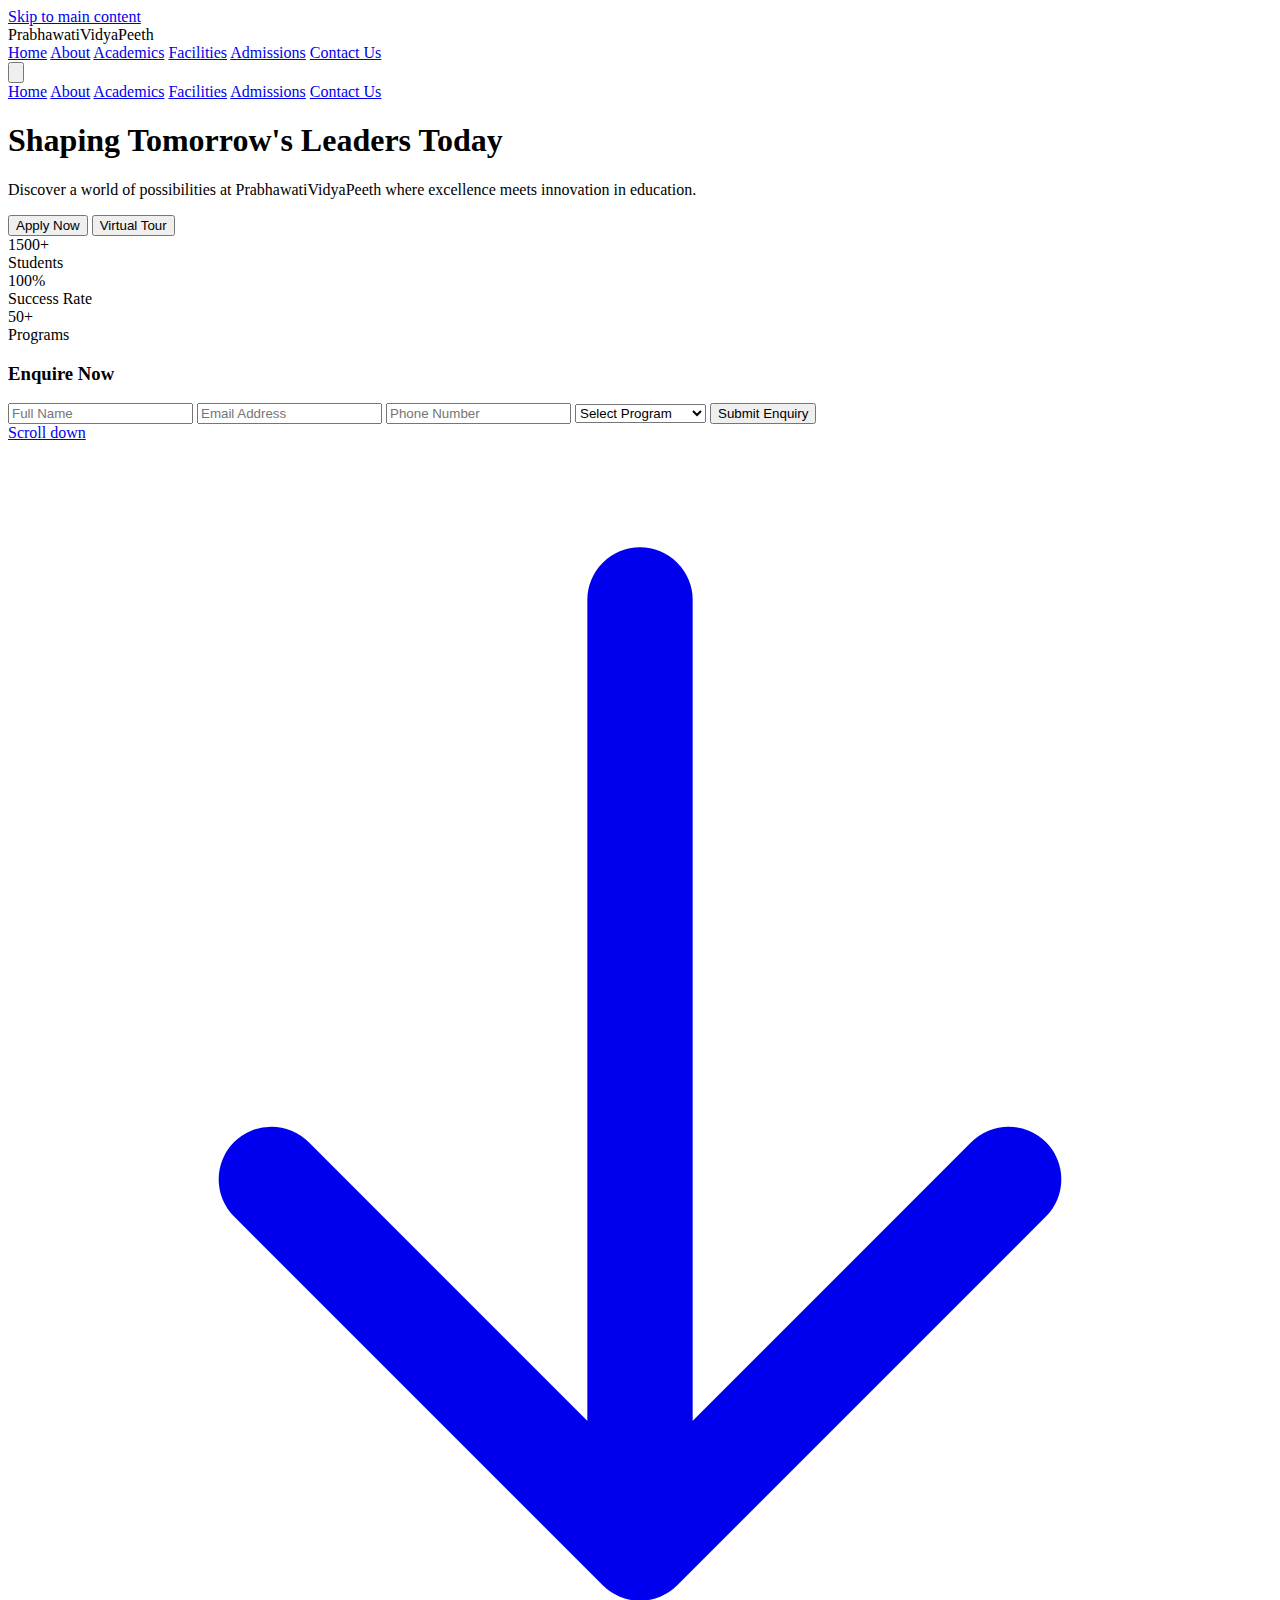
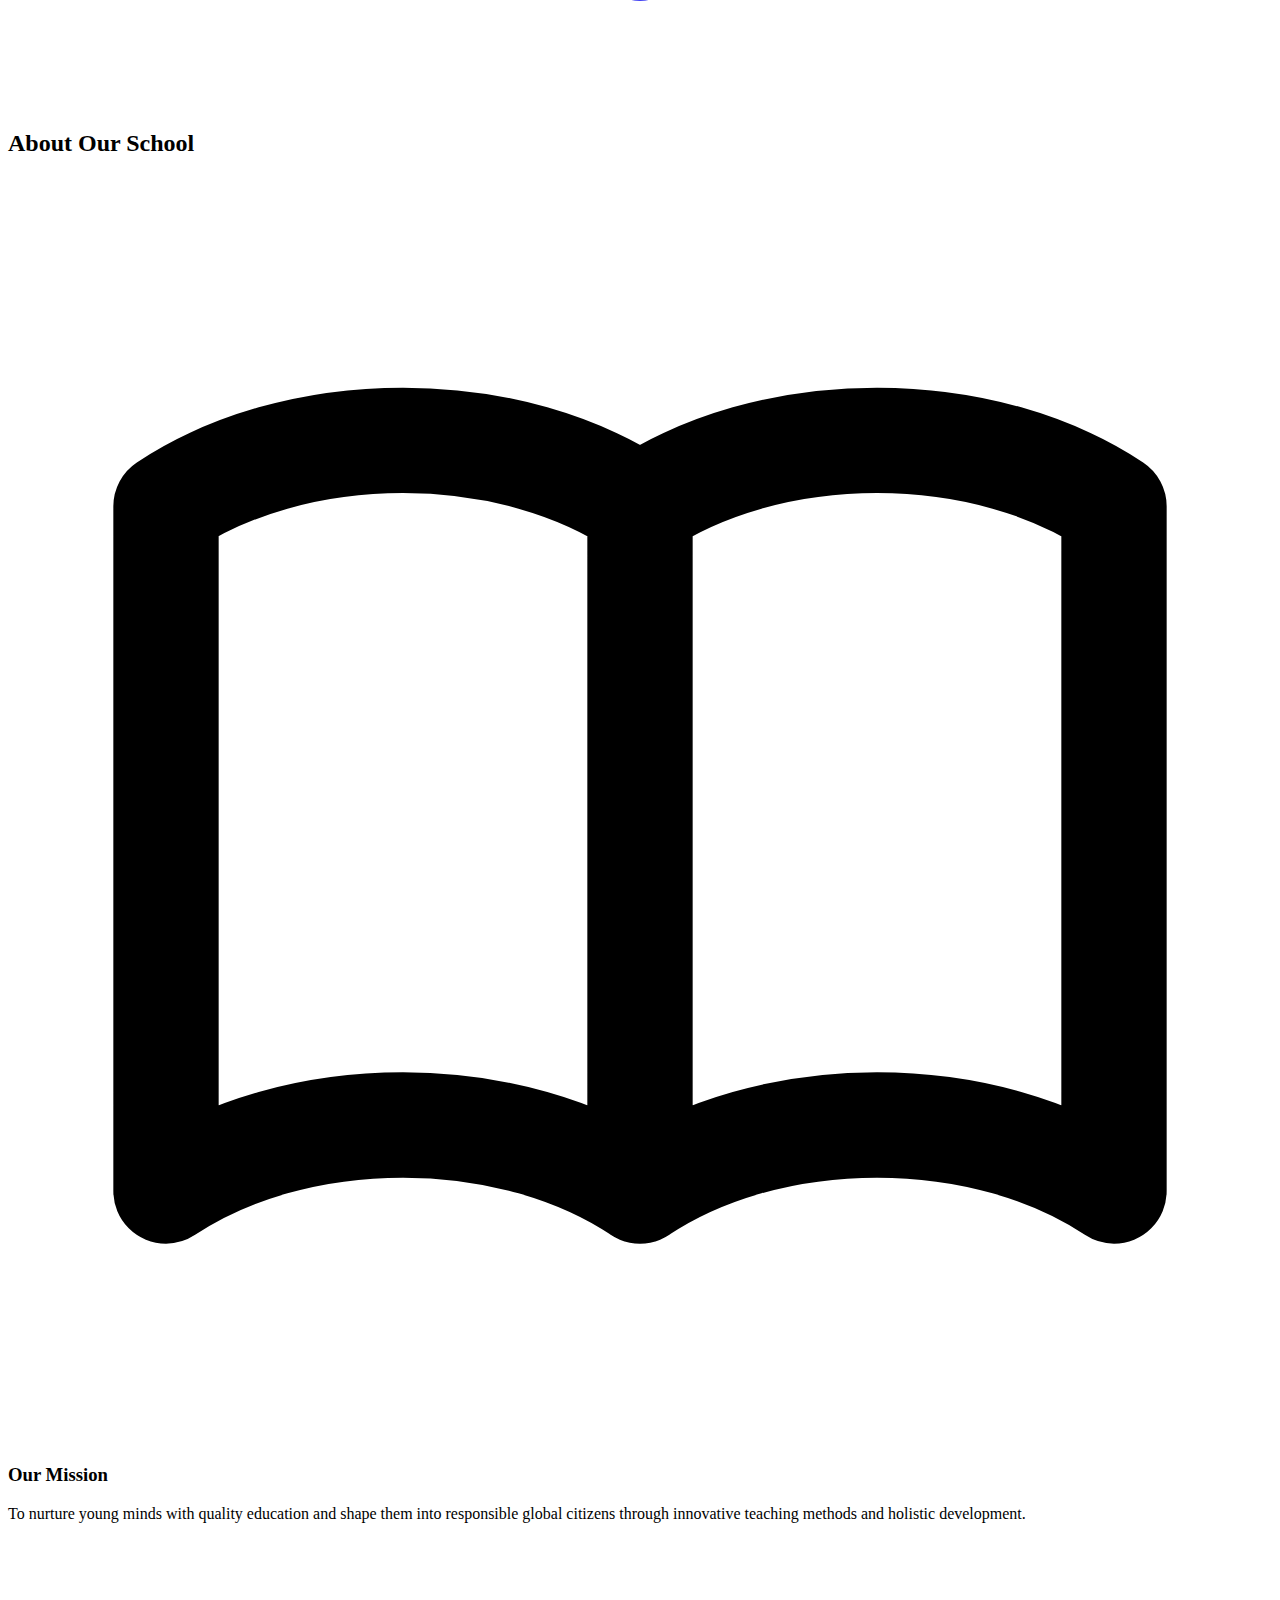
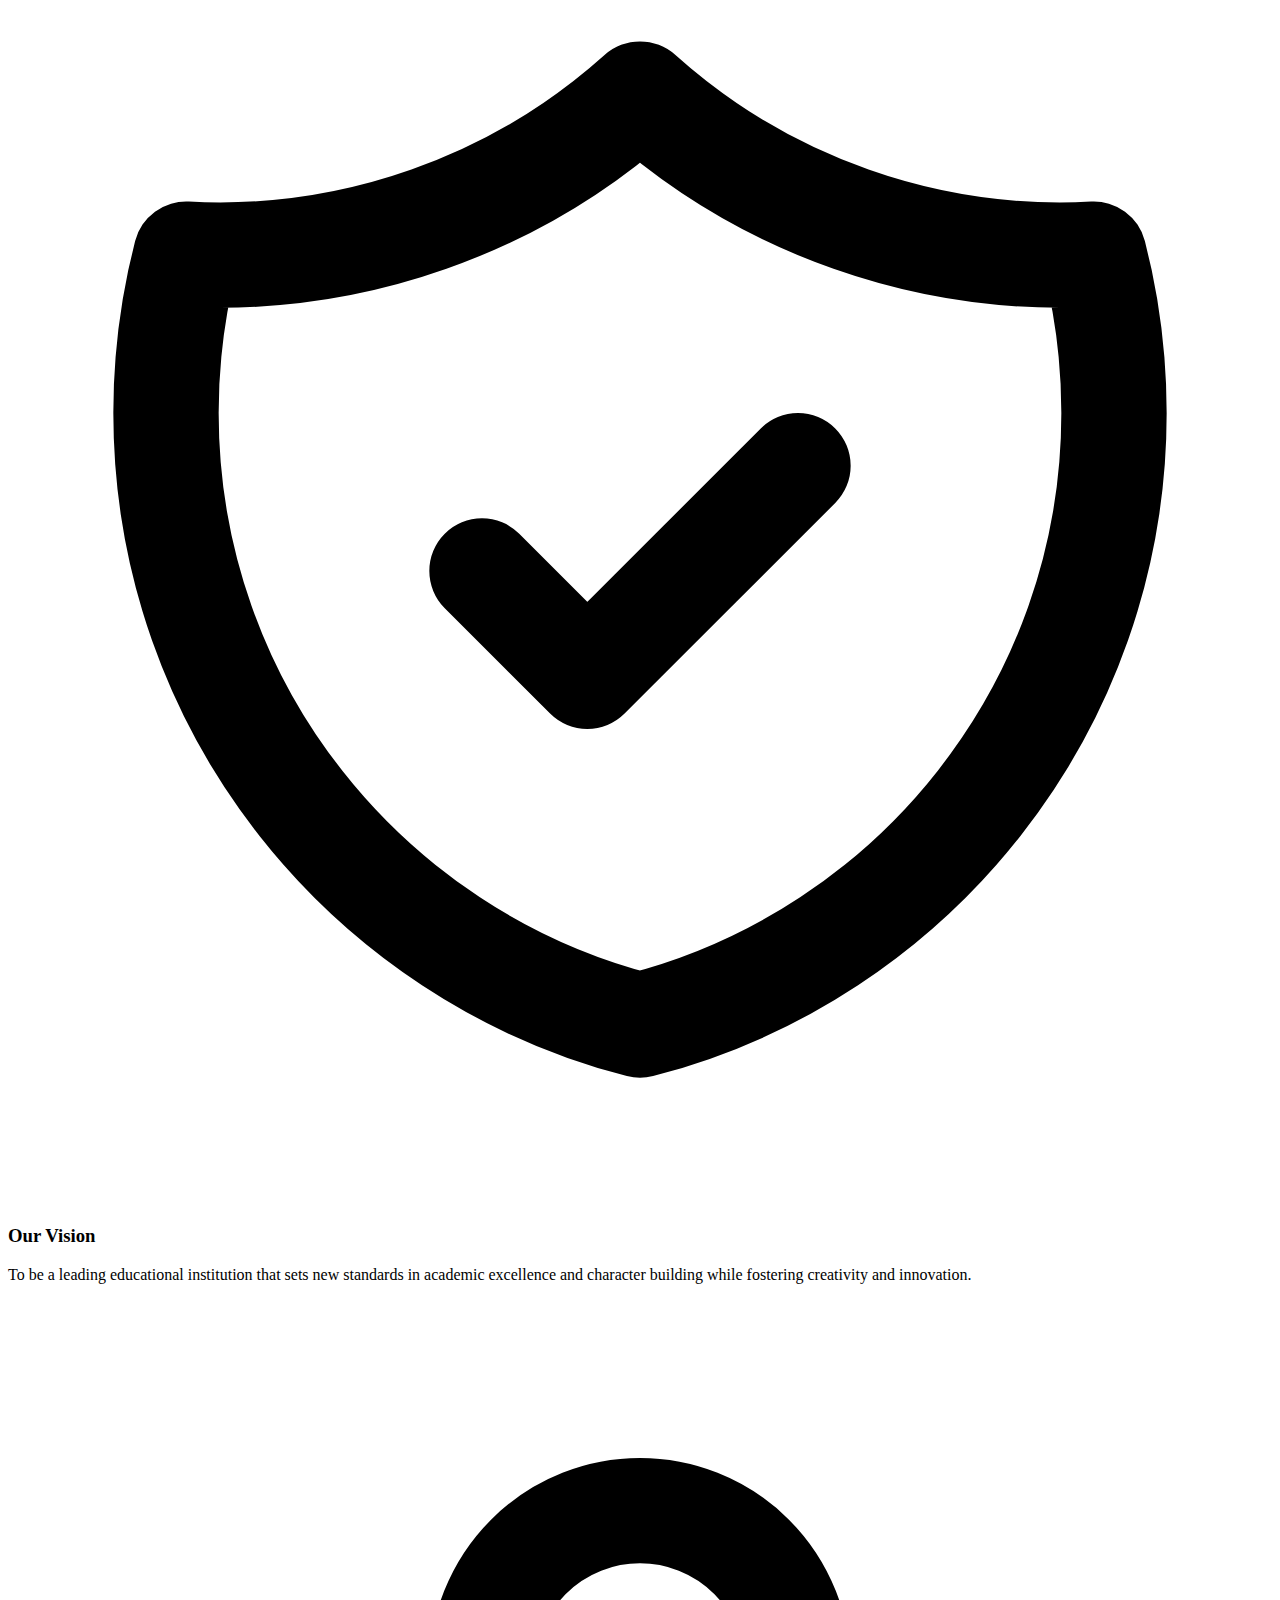
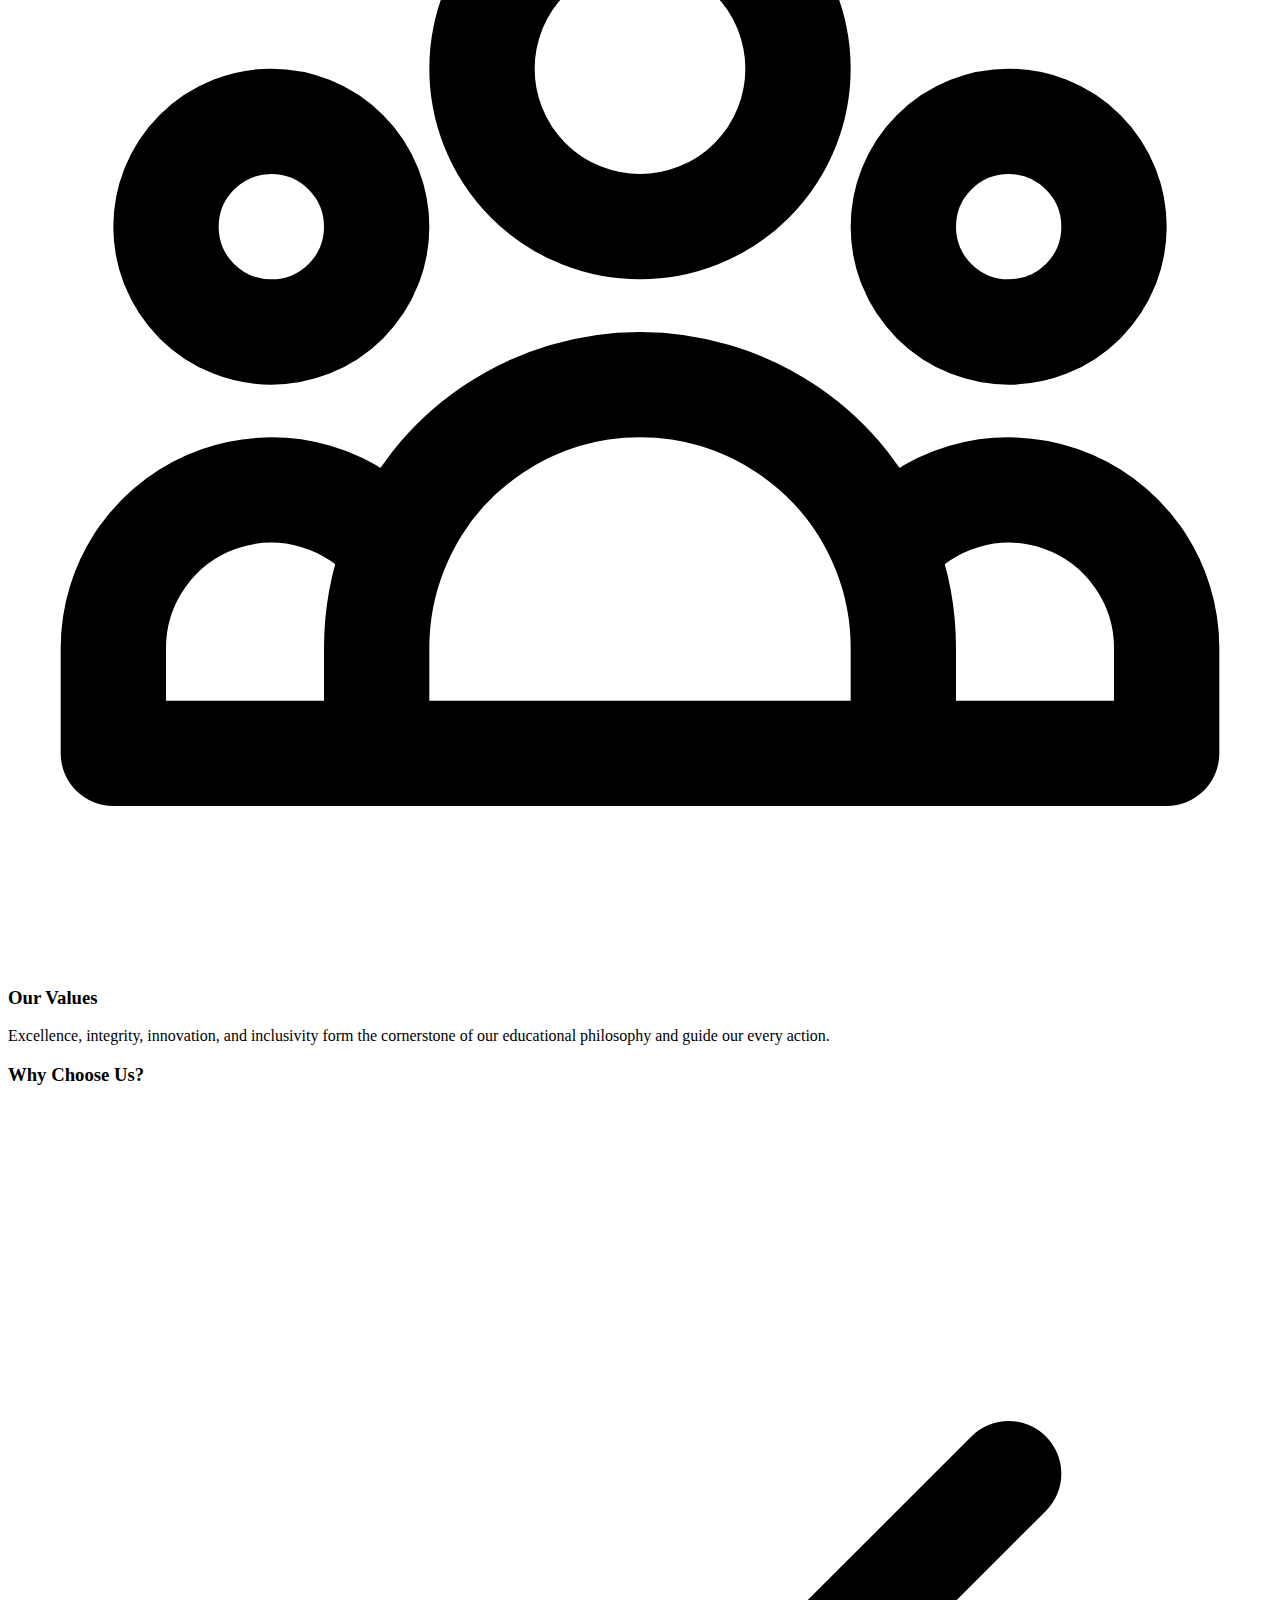
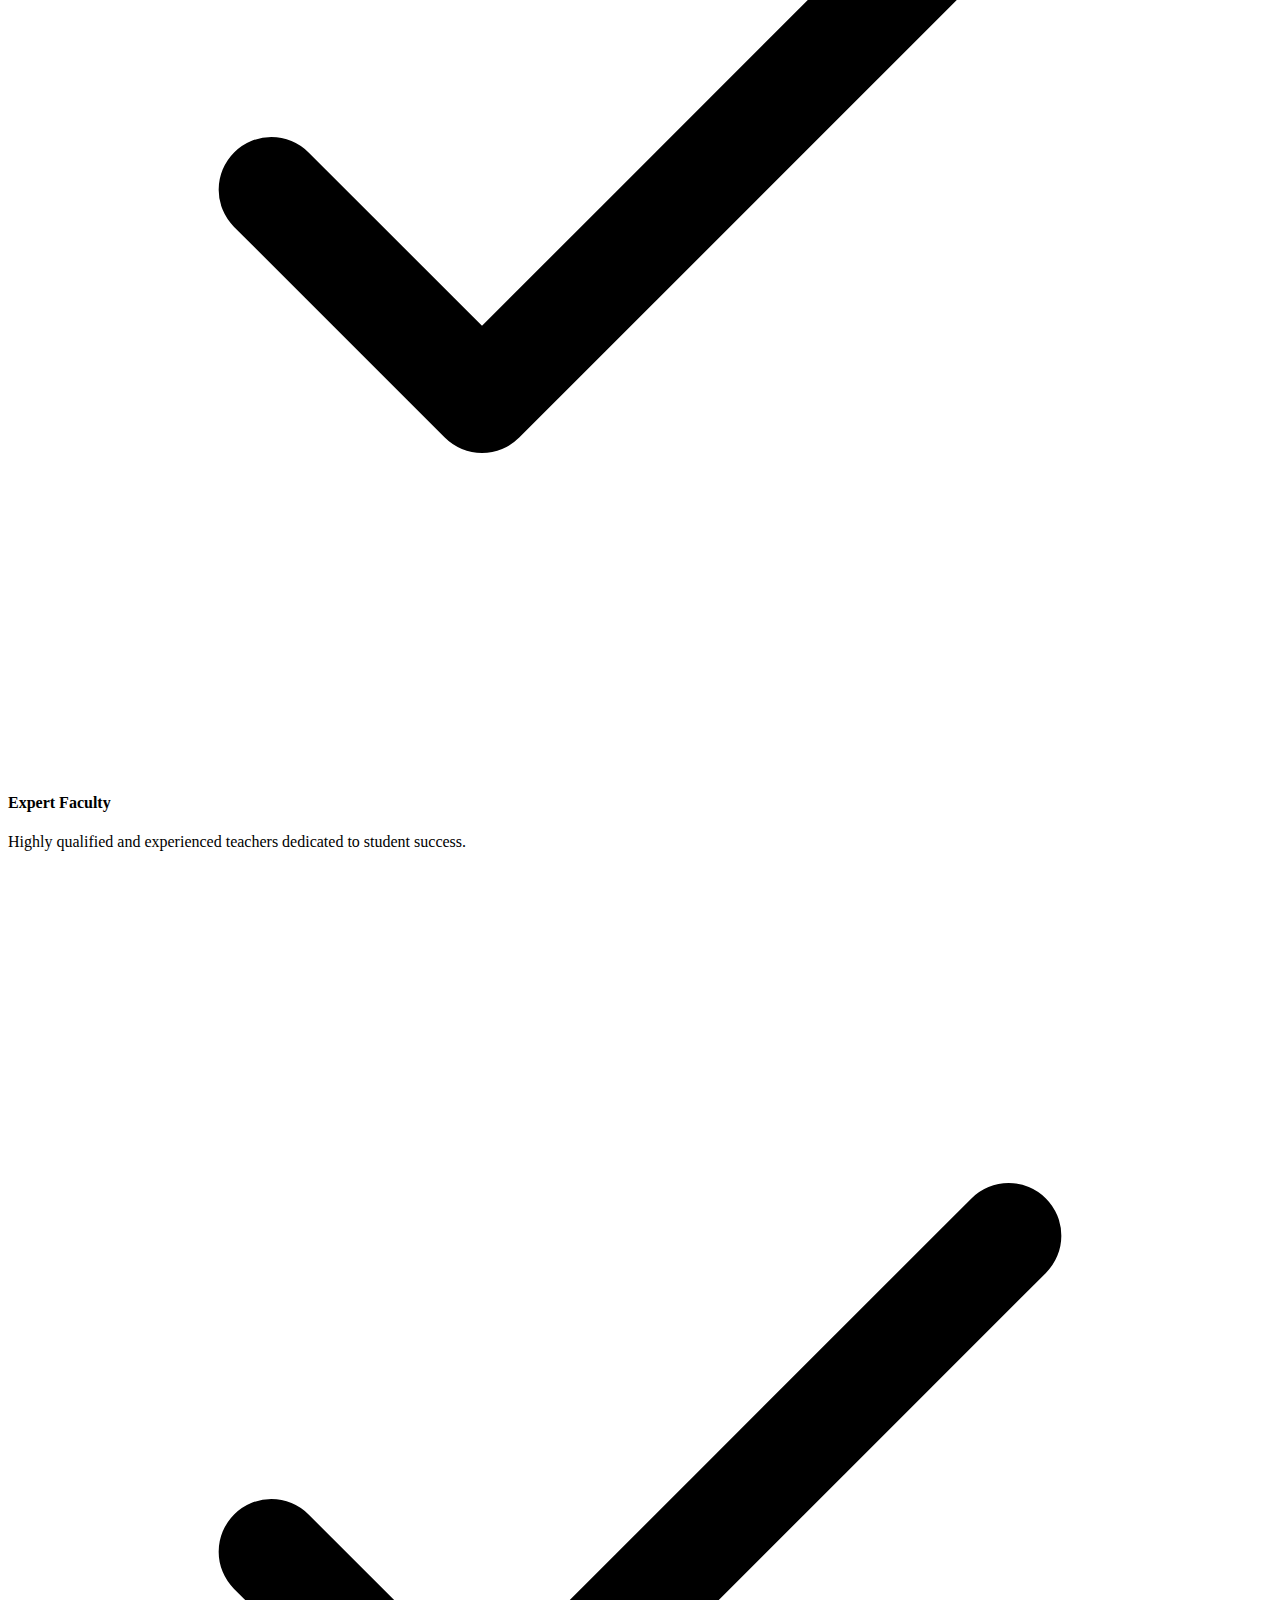
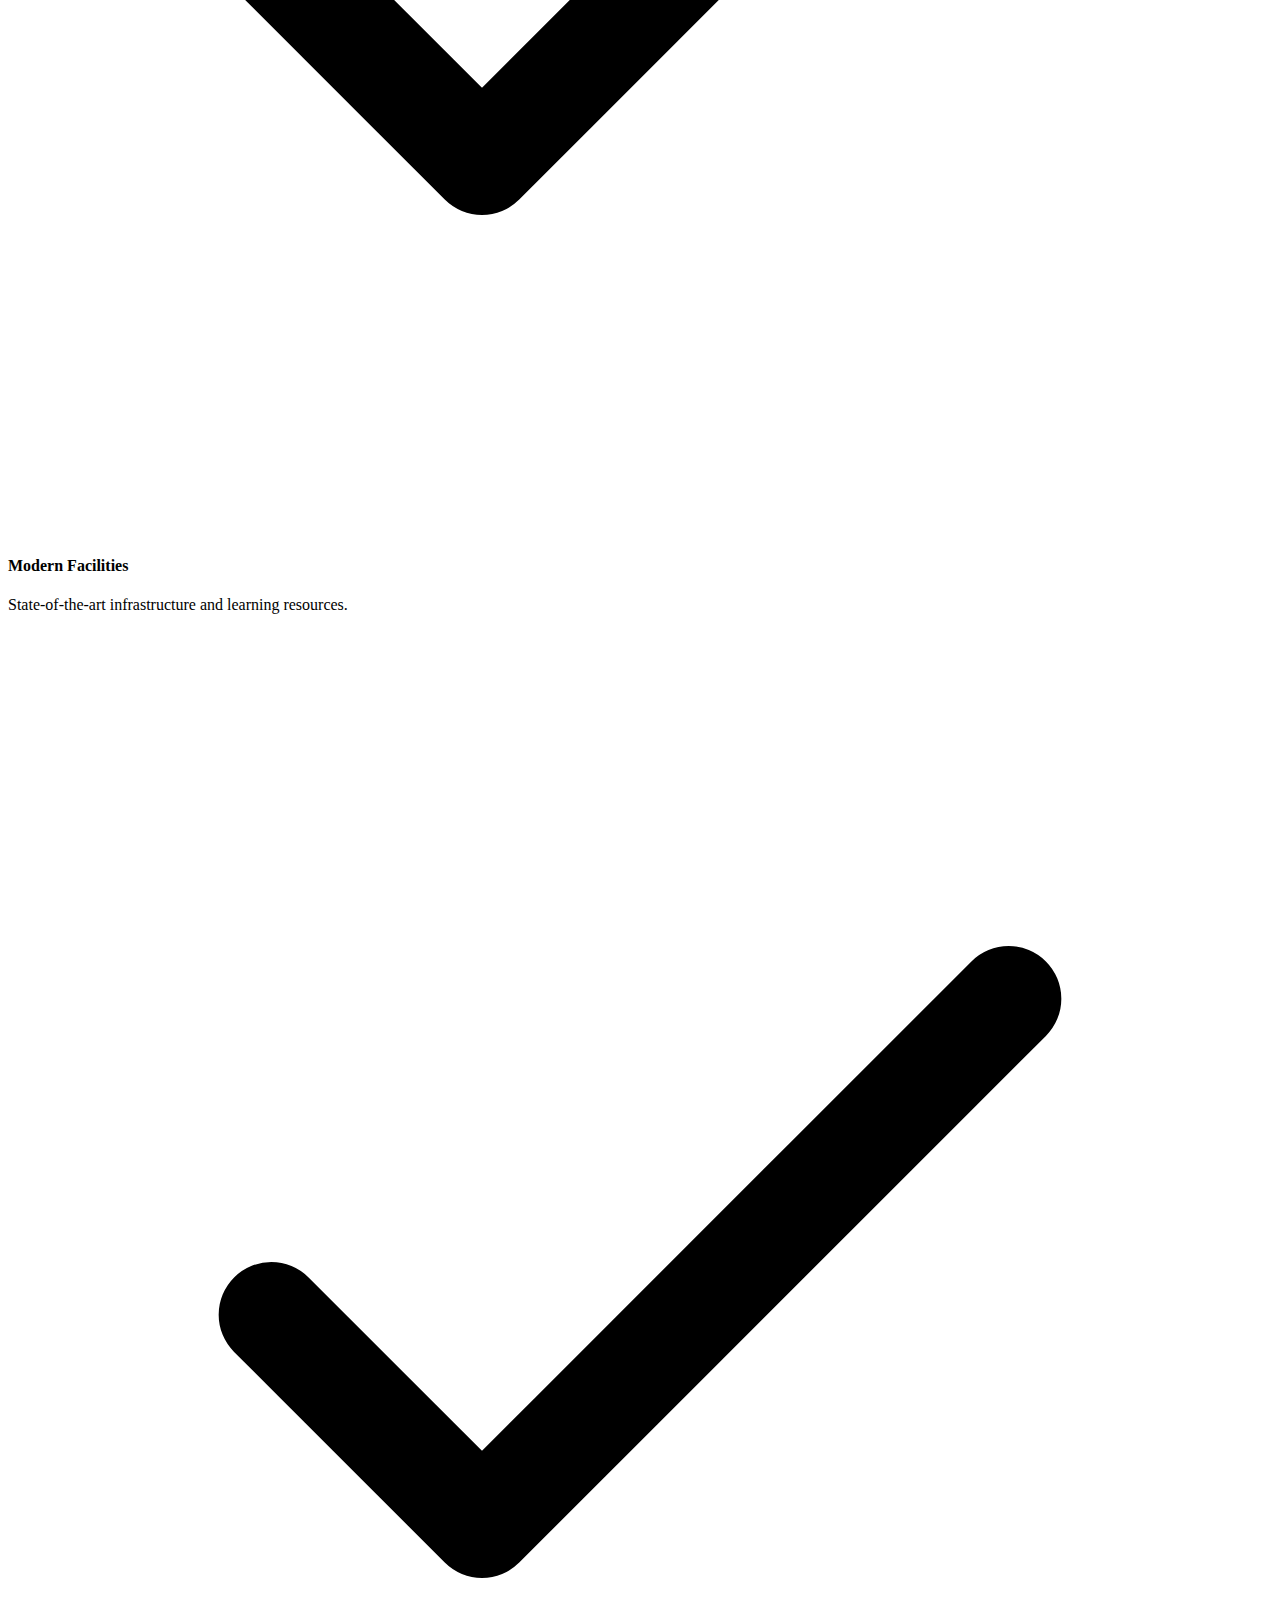
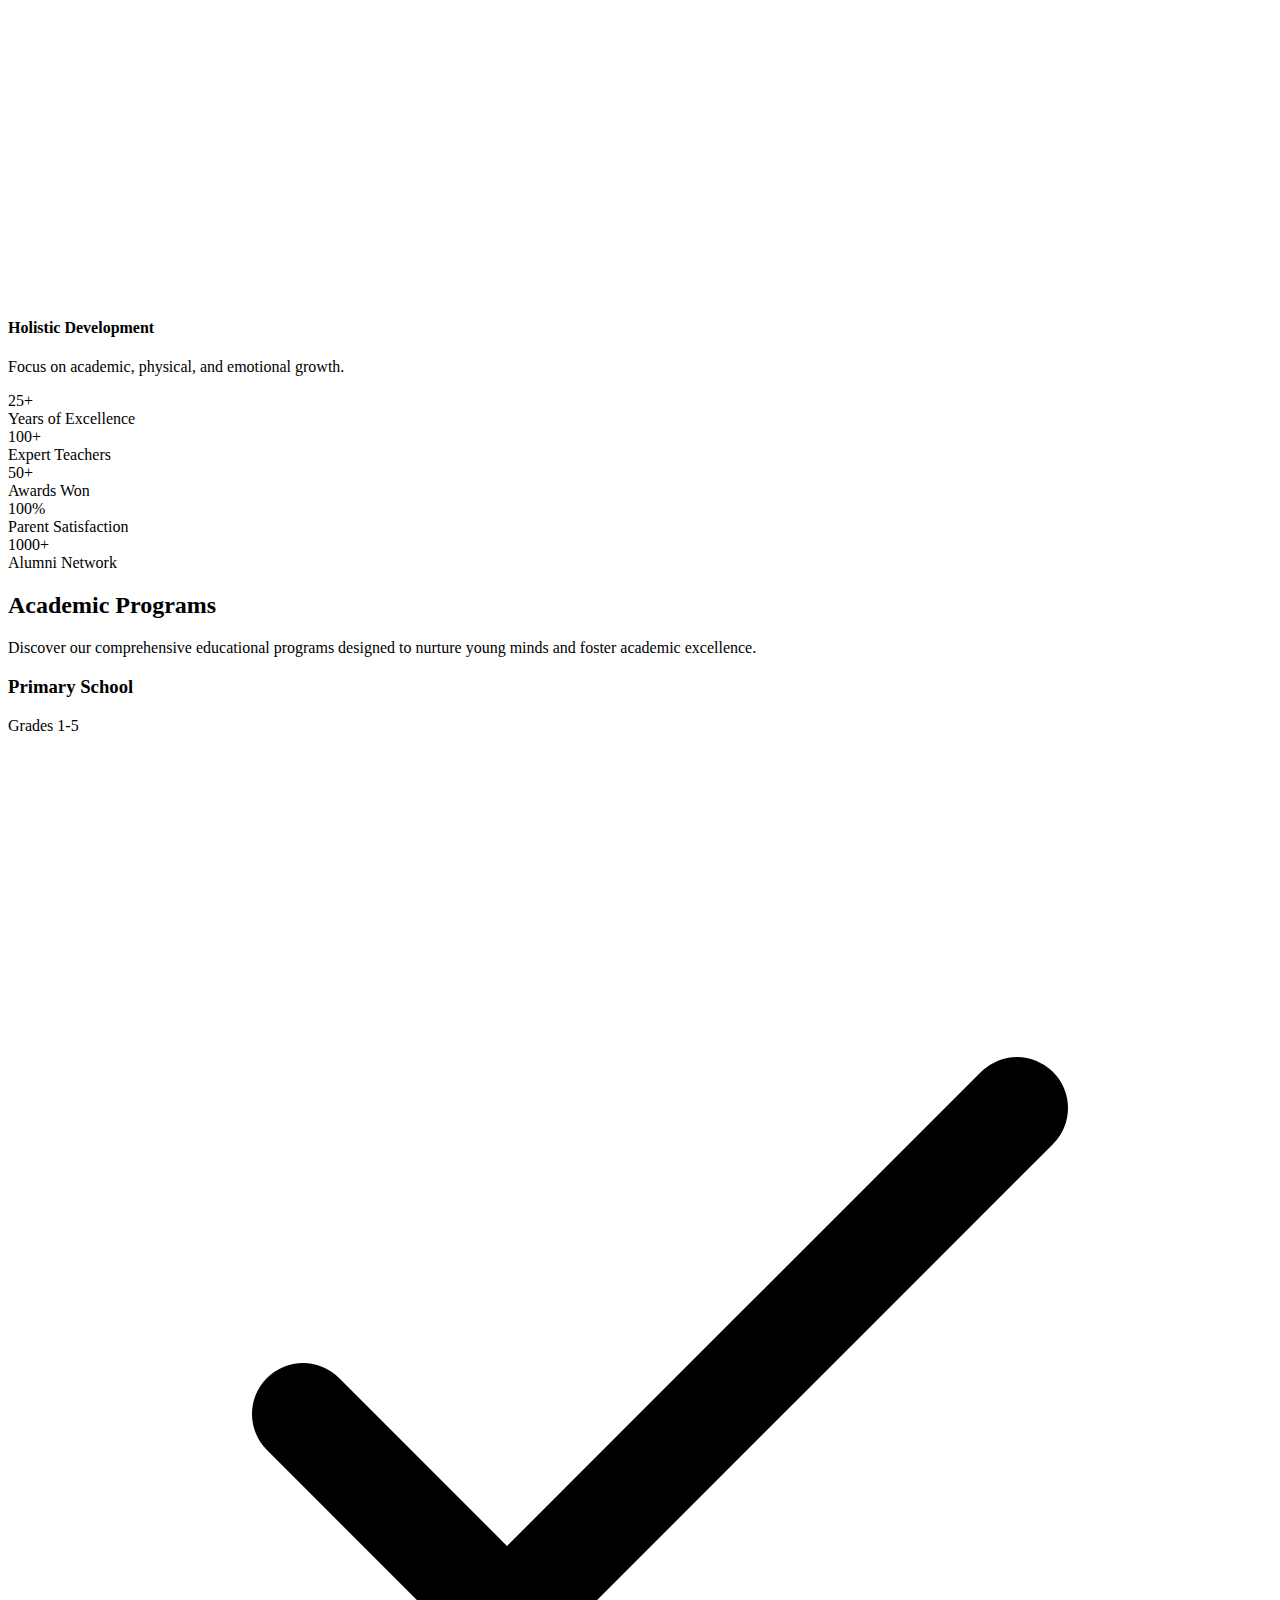
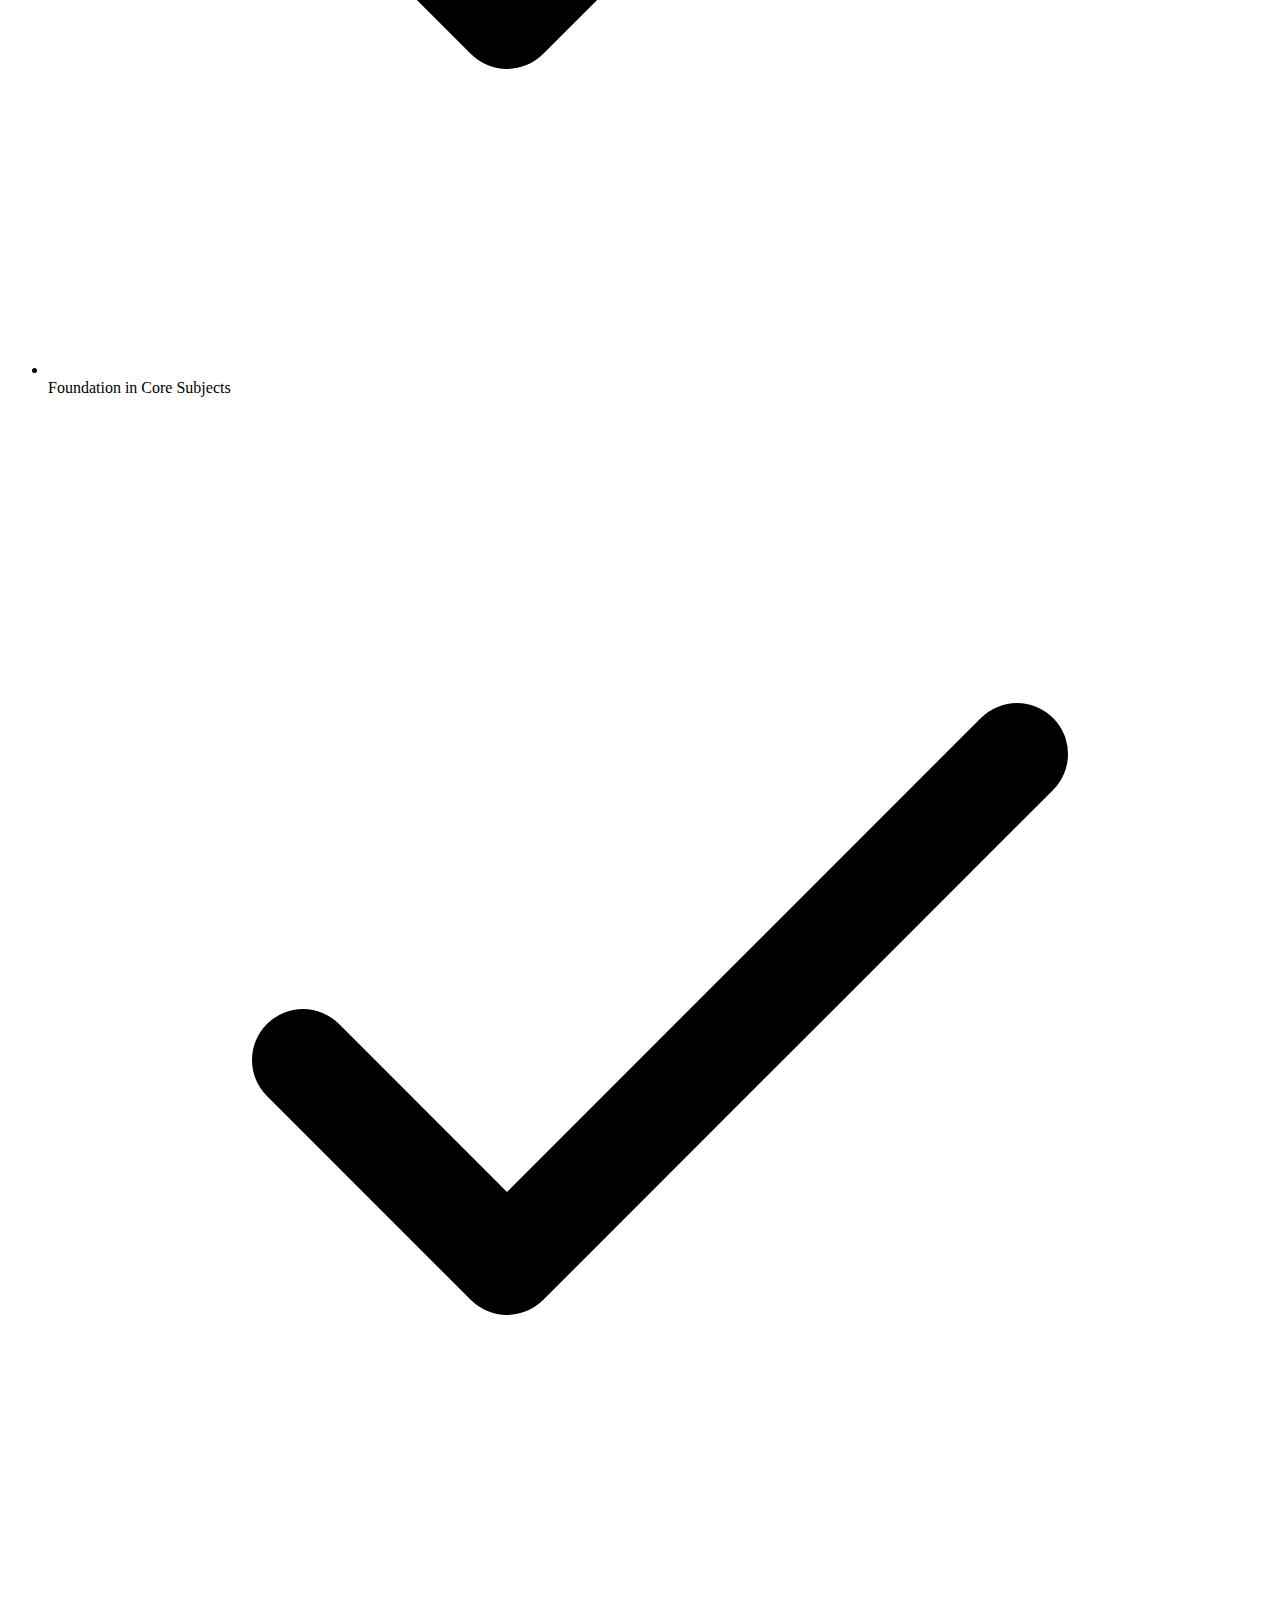
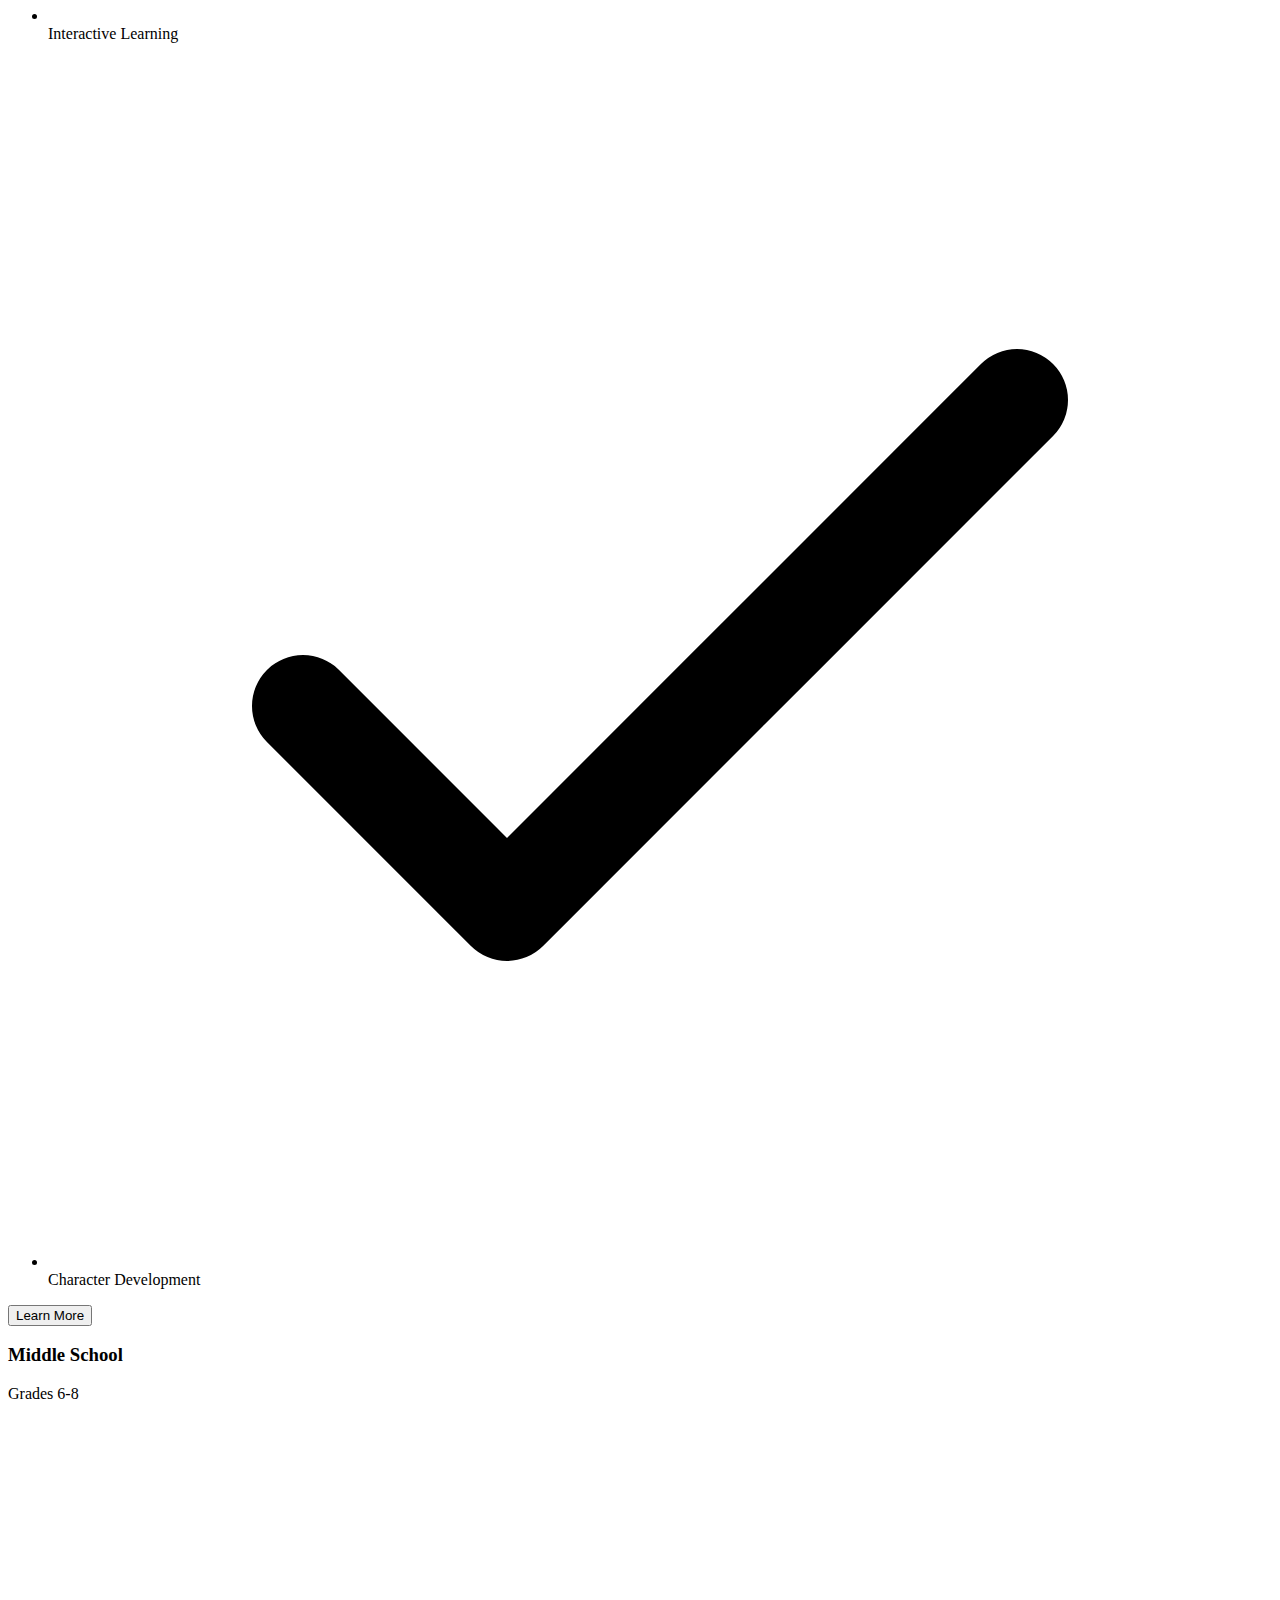
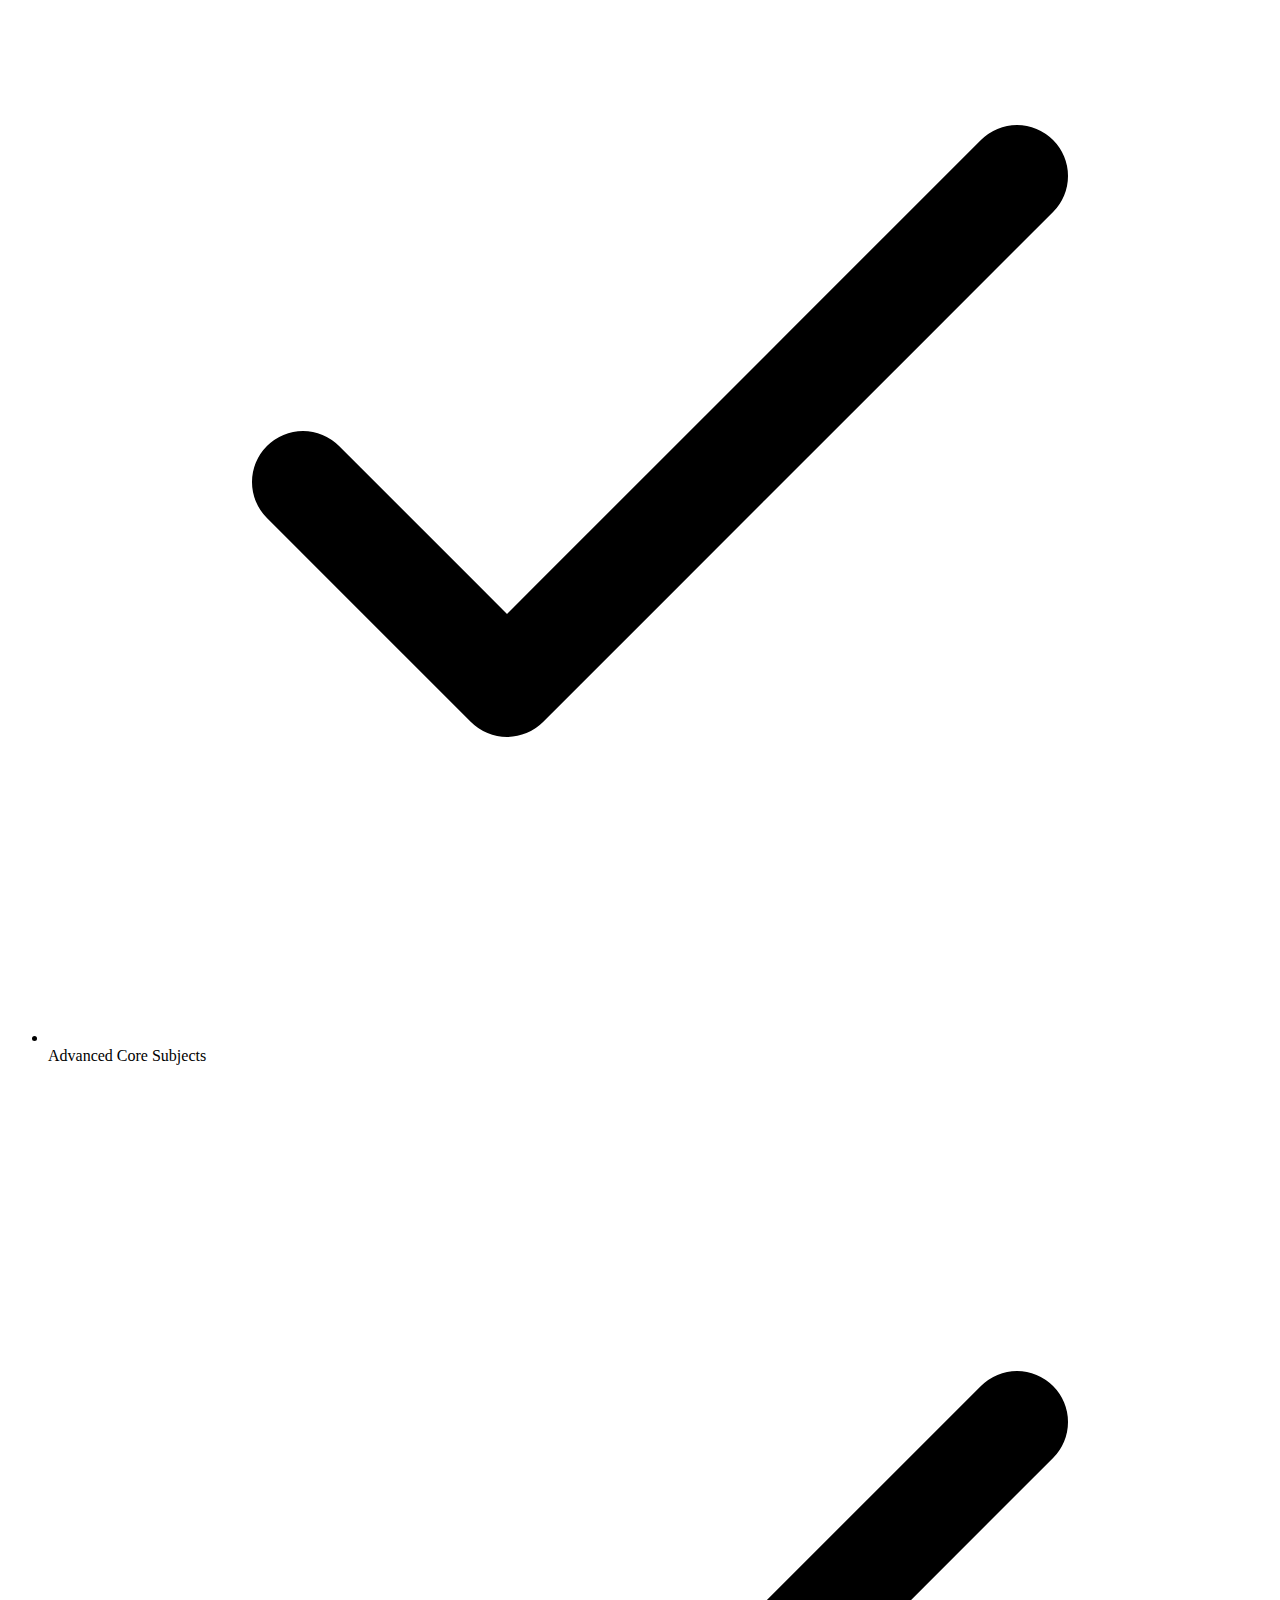
==== index.html @ 2a45f94b "seo robot" ====
<!DOCTYPE html>
<html lang="en" class="scroll-smooth">
<head>
    <meta charset="UTF-8">
    <meta name="viewport" content="width=device-width, initial-scale=1.0">
    <meta name="description" content="Prabhawati VidyaPeeth - Leading school in Ballia offering quality education from primary to high school. Join us in shaping tomorrow's leaders through holistic development.">
    <meta name="keywords" content="Prabhawati VidyaPeeth, school in Ballia, best school in Uttar Pradesh, education">
    <meta name="theme-color" content="#ffffff">
    <meta http-equiv="X-UA-Compatible" content="IE=edge">
    <meta name="robots" content="index, follow">
    
    <!-- Social Media Meta Tags -->
    <meta property="og:title" content="Prabhawati VidyaPeeth - Leading School in Ballia">
    <meta property="og:description" content="Empowering minds, shaping futures through quality education.">
    <meta property="og:image" content="./assets/images/logo/logo.png">
    <meta property="og:url" content="https://prabhawatividyapeeth.in">
    
    <!-- Favicon -->
    <link rel="icon" type="image/x-icon" href="./assets/images/logo/favicon.ico">
    
    <!-- Performance optimization: Preload critical resources -->
    <link rel="preload" href="https://cdn.tailwindcss.com" as="script">
    <link rel="preload" href="https://fonts.googleapis.com/css2?family=Inter:wght@400;500;600;700&family=Montserrat:wght@400;500;600;700&display=swap" as="style">
    
    <!-- Core CSS -->
    <script src="https://cdn.tailwindcss.com"></script>
    <link rel="stylesheet" href="./assets/css/styles.css">
    
    <!-- Canonical URL -->
    <link rel="canonical" href="https://prabhawatividyapeeth.in">
    
    <!-- PWA Support -->
    <link rel="manifest" href="/manifest.json">
    <meta name="apple-mobile-web-app-capable" content="yes">
    <meta name="apple-mobile-web-app-status-bar-style" content="black">
    
    <!-- Schema.org markup -->
    <script type="application/ld+json">
    {
      "@context": "https://schema.org",
      "@type": "School",
      "name": "Prabhawati VidyaPeeth",
      "description": "Leading school in Ballia offering quality education from primary to high school",
      "url": "https://prabhawatividyapeeth.in",
      "address": {
        "@type": "PostalAddress",
        "streetAddress": "Rajauli Sahatwar Ballia District",
        "addressLocality": "Ballia",
        "addressRegion": "Uttar Pradesh",
        "postalCode": "277211",
        "addressCountry": "IN"
      },
      "telephone": "+91 945274 6680",
      "email": "prabhawati9452@gmail.com"
    }
    </script>
    
    <title>Prabhawati VidyaPeeth | Leading School in Ballia UP</title>
</head>

<body class="antialiased text-gray-800 min-h-screen flex flex-col">
    <!-- Skip to main content link for accessibility -->
    <a href="#main-content" class="sr-only focus:not-sr-only focus:absolute focus:top-0 focus:left-0 focus:z-50 focus:p-4 focus:bg-white focus:text-black">
       Skip to main content
    </a>

    <!-- Header -->
    <header class="relative z-50 bg-white dark:bg-gray-900">
      <!-- Header content goes here -->
    </header>

    <!-- Main content area -->
    <main id="main-content" class="flex-1 relative ">
      <!-- Content will be injected here -->
    </main>

 
  <section id="navbar" class="sticky top-0 z-50 bg-white shadow-md">
    <nav class="container mx-auto px-4 py-3">
      <div class="flex items-center justify-between">
        <!-- Logo and School Name -->
        <div class="flex items-center space-x-2">
          <span class="text-2xl font-bold text-blue-800">PrabhawatiVidyaPeeth</span>
          <!-- <span class="hidden md:inline-block text-gray-600">Academy</span> -->
        </div>

        <!-- Desktop Navigation -->
        <div class="hidden md:flex items-center space-x-8">
          <a href="#home" class="text-gray-700 hover:text-blue-600 transition-colors">Home</a>
          <a href="#about" class="text-gray-700 hover:text-blue-600 transition-colors">About</a>
          <a href="#academics" class="text-gray-700 hover:text-blue-600 transition-colors">Academics</a>
          <a href="#facilities" class="text-gray-700 hover:text-blue-600 transition-colors">Facilities</a>
          <a href="#admissions" class="text-gray-700 hover:text-blue-600 transition-colors">Admissions</a>
          <a href="#contact" class="bg-blue-600 text-white px-4 py-2 rounded-md hover:bg-blue-700 transition-colors">Contact Us</a>
        </div>

        <!-- Mobile Menu Button -->
        <button class="md:hidden p-2 rounded-md hover:bg-gray-100" aria-label="Toggle menu" id="menuButton">
          <svg class="w-6 h-6" fill="none" stroke="currentColor" viewBox="0 0 24 24">
            <path stroke-linecap="round" stroke-linejoin="round" stroke-width="2" d="M4 6h16M4 12h16M4 18h16"></path>
          </svg>
        </button>
      </div>

      <!-- Mobile Navigation -->
      <div class="md:hidden hidden" id="mobileMenu">
        <div class="px-2 pt-2 pb-3 space-y-1">
          <a href="#home" class="block px-3 py-2 text-gray-700 hover:bg-blue-50 rounded-md">Home</a>
          <a href="#about" class="block px-3 py-2 text-gray-700 hover:bg-blue-50 rounded-md">About</a>
          <a href="#academics" class="block px-3 py-2 text-gray-700 hover:bg-blue-50 rounded-md">Academics</a>
          <a href="#facilities" class="block px-3 py-2 text-gray-700 hover:bg-blue-50 rounded-md">Facilities</a>
          <a href="#admissions" class="block px-3 py-2 text-gray-700 hover:bg-blue-50 rounded-md">Admissions</a>
          <a href="#contact" class="block px-3 py-2 bg-blue-600 text-white rounded-md">Contact Us</a>
        </div>
      </div>
    </nav>
  </section>
  <section id="home" class="relative bg-gradient-to-r from-blue-900 to-blue-700 min-h-screen flex items-center">
    <div class="absolute inset-0 bg-black opacity-50"></div>
    <div class="container mx-auto px-4 z-10 py-20">
      <div class="grid md:grid-cols-2 gap-12 items-center">
        <div class="text-white space-y-6">
          <h1 class="text-4xl md:text-6xl font-bold leading-tight animate-fade-in">
            Shaping Tomorrow's Leaders Today
          </h1>
          <p class="text-xl md:text-2xl text-gray-200 animate-slide-up">
            Discover a world of possibilities at PrabhawatiVidyaPeeth where excellence meets innovation in education.
          </p>
          <div class="flex flex-wrap gap-4 pt-6">
            <button class="bg-white text-blue-800 hover:bg-blue-100 px-8 py-3 rounded-full font-semibold transition-all transform hover:scale-105">
              Apply Now
            </button>
            <button class="border-2 border-white text-white hover:bg-white hover:text-blue-800 px-8 py-3 rounded-full font-semibold transition-all">
              Virtual Tour
            </button>
          </div>
          <div class="flex items-center space-x-8 pt-8">
            <div class="text-center">
              <div class="text-4xl font-bold">1500+</div>
              <div class="text-sm text-gray-300">Students</div>
            </div>
            <div class="text-center">
              <div class="text-4xl font-bold">100%</div>
              <div class="text-sm text-gray-300">Success Rate</div>
            </div>
            <div class="text-center">
              <div class="text-4xl font-bold">50+</div>
              <div class="text-sm text-gray-300">Programs</div>
            </div>
          </div>
        </div>
        <div class="hidden md:block">
          <div class="bg-white p-6 rounded-lg shadow-xl">
            <h3 class="text-2xl font-bold text-gray-800 mb-4">Enquire Now</h3>
            <form class="space-y-4">
              <input type="text" placeholder="Full Name" class="w-full px-4 py-2 border rounded-md focus:outline-none focus:ring-2 focus:ring-blue-500">
              <input type="email" placeholder="Email Address" class="w-full px-4 py-2 border rounded-md focus:outline-none focus:ring-2 focus:ring-blue-500">
              <input type="tel" placeholder="Phone Number" class="w-full px-4 py-2 border rounded-md focus:outline-none focus:ring-2 focus:ring-blue-500">
              <select class="w-full px-4 py-2 border rounded-md focus:outline-none focus:ring-2 focus:ring-blue-500">
                <option value="">Select Program</option>
                <option value="primary">Primary School</option>
                <option value="secondary">Secondary School</option>
                <option value="highschool">High School</option>
              </select>
              <button class="w-full bg-blue-600 text-white py-3 rounded-md hover:bg-blue-700 transition-colors">
                Submit Enquiry
              </button>
            </form>
          </div>
        </div>
      </div>
    </div>
    <div class="absolute bottom-0 left-0 right-0 text-center pb-8 z-10">
      <a href="#about" class="text-white animate-bounce inline-block">
        <span class="sr-only">Scroll down</span>
        <svg class="w-6 h-6" fill="none" stroke="currentColor" viewBox="0 0 24 24">
          <path stroke-linecap="round" stroke-linejoin="round" stroke-width="2" d="M19 14l-7 7m0 0l-7-7m7 7V3"></path>
        </svg>
      </a>
    </div>
  </section>
  <section id="about" class="py-20 bg-gray-50">
    <div class="container mx-auto px-4">
      <div class="text-center mb-16">
        <h2 class="text-4xl font-bold text-gray-800 mb-4">About Our School</h2>
        <div class="w-24 h-1 bg-blue-600 mx-auto"></div>
      </div>

      <div class="grid md:grid-cols-3 gap-8 mb-16">
        <div class="bg-white rounded-lg p-8 shadow-lg transform hover:-translate-y-2 transition-transform duration-300">
          <div class="w-16 h-16 bg-blue-100 rounded-full flex items-center justify-center mb-6">
            <svg class="w-8 h-8 text-blue-600" fill="none" stroke="currentColor" viewBox="0 0 24 24">
              <path stroke-linecap="round" stroke-linejoin="round" stroke-width="2" d="M12 6.253v13m0-13C10.832 5.477 9.246 5 7.5 5S4.168 5.477 3 6.253v13C4.168 18.477 5.754 18 7.5 18s3.332.477 4.5 1.253m0-13C13.168 5.477 14.754 5 16.5 5c1.747 0 3.332.477 4.5 1.253v13C19.832 18.477 18.247 18 16.5 18c-1.746 0-3.332.477-4.5 1.253"></path>
            </svg>
          </div>
          <h3 class="text-xl font-bold text-gray-800 mb-4">Our Mission</h3>
          <p class="text-gray-600">To nurture young minds with quality education and shape them into responsible global citizens through innovative teaching methods and holistic development.</p>
        </div>

        <div class="bg-white rounded-lg p-8 shadow-lg transform hover:-translate-y-2 transition-transform duration-300">
          <div class="w-16 h-16 bg-blue-100 rounded-full flex items-center justify-center mb-6">
            <svg class="w-8 h-8 text-blue-600" fill="none" stroke="currentColor" viewBox="0 0 24 24">
              <path stroke-linecap="round" stroke-linejoin="round" stroke-width="2" d="M9 12l2 2 4-4m5.618-4.016A11.955 11.955 0 0112 2.944a11.955 11.955 0 01-8.618 3.04A12.02 12.02 0 003 9c0 5.591 3.824 10.29 9 11.622 5.176-1.332 9-6.03 9-11.622 0-1.042-.133-2.052-.382-3.016z"></path>
            </svg>
          </div>
          <h3 class="text-xl font-bold text-gray-800 mb-4">Our Vision</h3>
          <p class="text-gray-600">To be a leading educational institution that sets new standards in academic excellence and character building while fostering creativity and innovation.</p>
        </div>

        <div class="bg-white rounded-lg p-8 shadow-lg transform hover:-translate-y-2 transition-transform duration-300">
          <div class="w-16 h-16 bg-blue-100 rounded-full flex items-center justify-center mb-6">
            <svg class="w-8 h-8 text-blue-600" fill="none" stroke="currentColor" viewBox="0 0 24 24">
              <path stroke-linecap="round" stroke-linejoin="round" stroke-width="2" d="M17 20h5v-2a3 3 0 00-5.356-1.857M17 20H7m10 0v-2c0-.656-.126-1.283-.356-1.857M7 20H2v-2a3 3 0 015.356-1.857M7 20v-2c0-.656.126-1.283.356-1.857m0 0a5.002 5.002 0 019.288 0M15 7a3 3 0 11-6 0 3 3 0 016 0zm6 3a2 2 0 11-4 0 2 2 0 014 0zM7 10a2 2 0 11-4 0 2 2 0 014 0z"></path>
            </svg>
          </div>
          <h3 class="text-xl font-bold text-gray-800 mb-4">Our Values</h3>
          <p class="text-gray-600">Excellence, integrity, innovation, and inclusivity form the cornerstone of our educational philosophy and guide our every action.</p>
        </div>
      </div>

      <div class="bg-white rounded-xl shadow-xl overflow-hidden">
        <div class="grid md:grid-cols-2 items-center">
          <div class="p-12">
            <h3 class="text-3xl font-bold text-gray-800 mb-6">Why Choose Us?</h3>
            <div class="space-y-4">
              <div class="flex items-start space-x-4">
                <div class="flex-shrink-0">
                  <div class="w-8 h-8 bg-green-100 rounded-full flex items-center justify-center">
                    <svg class="w-5 h-5 text-green-500" fill="none" stroke="currentColor" viewBox="0 0 24 24">
                      <path stroke-linecap="round" stroke-linejoin="round" stroke-width="2" d="M5 13l4 4L19 7"></path>
                    </svg>
                  </div>
                </div>
                <div>
                  <h4 class="text-lg font-semibold text-gray-800">Expert Faculty</h4>
                  <p class="text-gray-600">Highly qualified and experienced teachers dedicated to student success.</p>
                </div>
              </div>

              <div class="flex items-start space-x-4">
                <div class="flex-shrink-0">
                  <div class="w-8 h-8 bg-green-100 rounded-full flex items-center justify-center">
                    <svg class="w-5 h-5 text-green-500" fill="none" stroke="currentColor" viewBox="0 0 24 24">
                      <path stroke-linecap="round" stroke-linejoin="round" stroke-width="2" d="M5 13l4 4L19 7"></path>
                    </svg>
                  </div>
                </div>
                <div>
                  <h4 class="text-lg font-semibold text-gray-800">Modern Facilities</h4>
                  <p class="text-gray-600">State-of-the-art infrastructure and learning resources.</p>
                </div>
              </div>

              <div class="flex items-start space-x-4">
                <div class="flex-shrink-0">
                  <div class="w-8 h-8 bg-green-100 rounded-full flex items-center justify-center">
                    <svg class="w-5 h-5 text-green-500" fill="none" stroke="currentColor" viewBox="0 0 24 24">
                      <path stroke-linecap="round" stroke-linejoin="round" stroke-width="2" d="M5 13l4 4L19 7"></path>
                    </svg>
                  </div>
                </div>
                <div>
                  <h4 class="text-lg font-semibold text-gray-800">Holistic Development</h4>
                  <p class="text-gray-600">Focus on academic, physical, and emotional growth.</p>
                </div>
              </div>
            </div>
          </div>
          <div class="bg-gradient-to-r from-blue-600 to-blue-800 p-12 text-white">
            <div class="space-y-8">
              <div class="text-center">
                <div class="text-5xl font-bold mb-2">25+</div>
                <div class="text-blue-100">Years of Excellence</div>
              </div>
              <div class="grid grid-cols-2 gap-8">
                <div class="text-center">
                  <div class="text-4xl font-bold mb-2">100+</div>
                  <div class="text-blue-100">Expert Teachers</div>
                </div>
                <div class="text-center">
                  <div class="text-4xl font-bold mb-2">50+</div>
                  <div class="text-blue-100">Awards Won</div>
                </div>
                <div class="text-center">
                  <div class="text-4xl font-bold mb-2">100%</div>
                  <div class="text-blue-100">Parent Satisfaction</div>
                </div>
                <div class="text-center">
                  <div class="text-4xl font-bold mb-2">1000+</div>
                  <div class="text-blue-100">Alumni Network</div>
                </div>
              </div>
            </div>
          </div>
        </div>
      </div>
    </div>
  </section>
  <section id="academics" class="py-20 bg-white">
    <div class="container mx-auto px-4">
      <div class="text-center mb-16">
        <h2 class="text-4xl font-bold text-gray-800 mb-4">Academic Programs</h2>
        <div class="w-24 h-1 bg-blue-600 mx-auto"></div>
        <p class="text-gray-600 mt-4 max-w-2xl mx-auto">Discover our comprehensive educational programs designed to nurture young minds and foster academic excellence.</p>
      </div>

      <div class="grid md:grid-cols-3 gap-8 mb-16">
        <!-- Primary School -->
        <div class="bg-white rounded-xl shadow-lg overflow-hidden hover:shadow-xl transition-shadow duration-300">
          <div class="bg-blue-600 p-6 text-white">
            <h3 class="text-2xl font-bold mb-2">Primary School</h3>
            <p class="text-blue-100">Grades 1-5</p>
          </div>
          <div class="p-6">
            <ul class="space-y-3">
              <li class="flex items-center text-gray-700">
                <svg class="w-5 h-5 mr-3 text-green-500" fill="none" stroke="currentColor" viewBox="0 0 24 24">
                  <path stroke-linecap="round" stroke-linejoin="round" stroke-width="2" d="M5 13l4 4L19 7"></path>
                </svg>
                Foundation in Core Subjects
              </li>
              <li class="flex items-center text-gray-700">
                <svg class="w-5 h-5 mr-3 text-green-500" fill="none" stroke="currentColor" viewBox="0 0 24 24">
                  <path stroke-linecap="round" stroke-linejoin="round" stroke-width="2" d="M5 13l4 4L19 7"></path>
                </svg>
                Interactive Learning
              </li>
              <li class="flex items-center text-gray-700">
                <svg class="w-5 h-5 mr-3 text-green-500" fill="none" stroke="currentColor" viewBox="0 0 24 24">
                  <path stroke-linecap="round" stroke-linejoin="round" stroke-width="2" d="M5 13l4 4L19 7"></path>
                </svg>
                Character Development
              </li>
            </ul>
            <button class="mt-6 w-full bg-blue-600 text-white py-2 rounded-md hover:bg-blue-700 transition-colors">Learn More</button>
          </div>
        </div>

        <!-- Middle School -->
        <div class="bg-white rounded-xl shadow-lg overflow-hidden hover:shadow-xl transition-shadow duration-300">
          <div class="bg-green-600 p-6 text-white">
            <h3 class="text-2xl font-bold mb-2">Middle School</h3>
            <p class="text-green-100">Grades 6-8</p>
          </div>
          <div class="p-6">
            <ul class="space-y-3">
              <li class="flex items-center text-gray-700">
                <svg class="w-5 h-5 mr-3 text-green-500" fill="none" stroke="currentColor" viewBox="0 0 24 24">
                  <path stroke-linecap="round" stroke-linejoin="round" stroke-width="2" d="M5 13l4 4L19 7"></path>
                </svg>
                Advanced Core Subjects
              </li>
              <li class="flex items-center text-gray-700">
                <svg class="w-5 h-5 mr-3 text-green-500" fill="none" stroke="currentColor" viewBox="0 0 24 24">
                  <path stroke-linecap="round" stroke-linejoin="round" stroke-width="2" d="M5 13l4 4L19 7"></path>
                </svg>
                STEM Programs
              </li>
              <li class="flex items-center text-gray-700">
                <svg class="w-5 h-5 mr-3 text-green-500" fill="none" stroke="currentColor" viewBox="0 0 24 24">
                  <path stroke-linecap="round" stroke-linejoin="round" stroke-width="2" d="M5 13l4 4L19 7"></path>
                </svg>
                Leadership Development
              </li>
            </ul>
            <button class="mt-6 w-full bg-green-600 text-white py-2 rounded-md hover:bg-green-700 transition-colors">Learn More</button>
          </div>
        </div>

        <!-- High School -->
        <div class="bg-white rounded-xl shadow-lg overflow-hidden hover:shadow-xl transition-shadow duration-300">
          <div class="bg-purple-600 p-6 text-white">
            <h3 class="text-2xl font-bold mb-2">High School</h3>
            <p class="text-purple-100">Grades 9-12</p>
          </div>
          <div class="p-6">
            <ul class="space-y-3">
              <li class="flex items-center text-gray-700">
                <svg class="w-5 h-5 mr-3 text-green-500" fill="none" stroke="currentColor" viewBox="0 0 24 24">
                  <path stroke-linecap="round" stroke-linejoin="round" stroke-width="2" d="M5 13l4 4L19 7"></path>
                </svg>
                College Preparation
              </li>
              <li class="flex items-center text-gray-700">
                <svg class="w-5 h-5 mr-3 text-green-500" fill="none" stroke="currentColor" viewBox="0 0 24 24">
                  <path stroke-linecap="round" stroke-linejoin="round" stroke-width="2" d="M5 13l4 4L19 7"></path>
                </svg>
                Advanced Placement
              </li>
              <li class="flex items-center text-gray-700">
                <svg class="w-5 h-5 mr-3 text-green-500" fill="none" stroke="currentColor" viewBox="0 0 24 24">
                  <path stroke-linecap="round" stroke-linejoin="round" stroke-width="2" d="M5 13l4 4L19 7"></path>
                </svg>
                Career Guidance
              </li>
            </ul>
            <button class="mt-6 w-full bg-purple-600 text-white py-2 rounded-md hover:bg-purple-700 transition-colors">Learn More</button>
          </div>
        </div>
      </div>

      <!-- Academic Features -->
      <div class="grid md:grid-cols-2 gap-8 mt-16">
        <div class="bg-gray-50 rounded-xl p-8">
          <h3 class="text-2xl font-bold text-gray-800 mb-6">Special Programs</h3>
          <div class="space-y-4">
            <div class="flex items-center space-x-4 p-4 bg-white rounded-lg shadow-sm">
              <div class="flex-shrink-0">
                <div class="w-12 h-12 bg-blue-100 rounded-full flex items-center justify-center">
                  <svg class="w-6 h-6 text-blue-600" fill="none" stroke="currentColor" viewBox="0 0 24 24">
                    <path stroke-linecap="round" stroke-linejoin="round" stroke-width="2" d="M19.428 15.428a2 2 0 00-1.022-.547l-2.387-.477a6 6 0 00-3.86.517l-.318.158a6 6 0 01-3.86.517L6.05 15.21a2 2 0 00-1.806.547M8 4h8l-1 1v5.172a2 2 0 00.586 1.414l5 5c1.26 1.26.367 3.414-1.415 3.414H4.828c-1.782 0-2.674-2.154-1.414-3.414l5-5A2 2 0 009 10.172V5L8 4z"></path>
                  </svg>
                </div>
              </div>
              <div>
                <h4 class="text-lg font-semibold">Science Excellence</h4>
                <p class="text-gray-600">Advanced labs and research opportunities</p>
              </div>
            </div>

            <div class="flex items-center space-x-4 p-4 bg-white rounded-lg shadow-sm">
              <div class="flex-shrink-0">
                <div class="w-12 h-12 bg-green-100 rounded-full flex items-center justify-center">
                  <svg class="w-6 h-6 text-green-600" fill="none" stroke="currentColor" viewBox="0 0 24 24">
                    <path stroke-linecap="round" stroke-linejoin="round" stroke-width="2" d="M9.663 17h4.673M12 3v1m6.364 1.636l-.707.707M21 12h-1M4 12H3m3.343-5.657l-.707-.707m2.828 9.9a5 5 0 117.072 0l-.548.547A3.374 3.374 0 0014 18.469V19a2 2 0 11-4 0v-.531c0-.895-.356-1.754-.988-2.386l-.548-.547z"></path>
                  </svg>
                </div>
              </div>
              <div>
                <h4 class="text-lg font-semibold">Innovation Hub</h4>
                <p class="text-gray-600">Creative thinking and problem solving</p>
              </div>
            </div>

            <div class="flex items-center space-x-4 p-4 bg-white rounded-lg shadow-sm">
              <div class="flex-shrink-0">
                <div class="w-12 h-12 bg-purple-100 rounded-full flex items-center justify-center">
                  <svg class="w-6 h-6 text-purple-600" fill="none" stroke="currentColor" viewBox="0 0 24 24">
                    <path stroke-linecap="round" stroke-linejoin="round" stroke-width="2" d="M12 6.253v13m0-13C10.832 5.477 9.246 5 7.5 5S4.168 5.477 3 6.253v13C4.168 18.477 5.754 18 7.5 18s3.332.477 4.5 1.253m0-13C13.168 5.477 14.754 5 16.5 5c1.747 0 3.332.477 4.5 1.253v13C19.832 18.477 18.247 18 16.5 18c-1.746 0-3.332.477-4.5 1.253"></path>
                  </svg>
                </div>
              </div>
              <div>
                <h4 class="text-lg font-semibold">Language Arts</h4>
                <p class="text-gray-600">Comprehensive language programs</p>
              </div>
            </div>
          </div>
        </div>

        <div class="bg-gray-50 rounded-xl p-8">
          <h3 class="text-2xl font-bold text-gray-800 mb-6">Academic Support</h3>
          <div class="space-y-6">
            <div class="relative pt-1">
              <p class="text-lg font-semibold mb-2">Student-Teacher Ratio</p>
              <div class="flex items-center justify-between">
                <span class="text-sm font-semibold text-blue-600">1:15</span>
                <span class="text-sm font-semibold text-gray-600">Average Class Size</span>
              </div>
              <div class="overflow-hidden h-2 mb-4 text-xs flex rounded bg-blue-200">
                <div class="w-3/4 shadow-none flex flex-col text-center whitespace-nowrap text-white justify-center bg-blue-600"></div>
              </div>
            </div>

            <div class="relative pt-1">
              <p class="text-lg font-semibold mb-2">Academic Resources</p>
              <div class="flex items-center justify-between">
                <span class="text-sm font-semibold text-green-600">24/7</span>
                <span class="text-sm font-semibold text-gray-600">Online Learning Portal</span>
              </div>
              <div class="overflow-hidden h-2 mb-4 text-xs flex rounded bg-green-200">
                <div class="w-full shadow-none flex flex-col text-center whitespace-nowrap text-white justify-center bg-green-600"></div>
              </div>
            </div>

            <div class="relative pt-1">
              <p class="text-lg font-semibold mb-2">Tutorial Support</p>
              <div class="flex items-center justify-between">
                <span class="text-sm font-semibold text-purple-600">100%</span>
                <span class="text-sm font-semibold text-gray-600">Individual Attention</span>
              </div>
              <div class="overflow-hidden h-2 mb-4 text-xs flex rounded bg-purple-200">
                <div class="w-full shadow-none flex flex-col text-center whitespace-nowrap text-white justify-center bg-purple-600"></div>
              </div>
            </div>
          </div>
        </div>
      </div>
    </div>
  </section>
  <section id="facilities" class="py-20 bg-gray-50" aria-labelledby="facilities-title">
    <div class="container mx-auto px-4">
      <div class="text-center mb-16">
        <h2 id="facilities-title" class="text-4xl font-bold text-gray-800 mb-4">Our Facilities</h2>
        <div class="w-24 h-1 bg-blue-600 mx-auto"></div>
        <p class="text-gray-600 mt-4 max-w-2xl mx-auto">Experience world-class facilities designed to enhance learning and development</p>
      </div>

      <div class="grid md:grid-cols-3 gap-8 mb-16">
        <!-- Sports Complex -->
        <div class="bg-white rounded-xl shadow-lg overflow-hidden group hover:shadow-xl transition-all duration-300">
          <div class="relative h-48 bg-blue-600">
            <div class="absolute inset-0 flex items-center justify-center">
              <svg class="w-16 h-16 text-white" fill="none" stroke="currentColor" viewBox="0 0 24 24">
                <path stroke-linecap="round" stroke-linejoin="round" stroke-width="2" d="M14 10l-2 1m0 0l-2-1m2 1v2.5M20 7l-2 1m2-1l-2-1m2 1v2.5M14 4l-2-1-2 1M4 7l2-1M4 7l2 1M4 7v2.5M12 21l-2-1m2 1l2-1m-2 1v-2.5M6 18l-2-1v-2.5M18 18l2-1v-2.5"></path>
              </svg>
            </div>
          </div>
          <div class="p-6">
            <h3 class="text-xl font-bold text-gray-800 mb-3">Sports Complex</h3>
            <ul class="space-y-2 text-gray-600">
              <li class="flex items-center">
                <svg class="w-4 h-4 mr-2 text-green-500" fill="none" stroke="currentColor" viewBox="0 0 24 24">
                  <path stroke-linecap="round" stroke-linejoin="round" stroke-width="2" d="M5 13l4 4L19 7"></path>
                </svg>
                Indoor Sports Arena
              </li>
              <li class="flex items-center">
                <svg class="w-4 h-4 mr-2 text-green-500" fill="none" stroke="currentColor" viewBox="0 0 24 24">
                  <path stroke-linecap="round" stroke-linejoin="round" stroke-width="2" d="M5 13l4 4L19 7"></path>
                </svg>
                Olympic-size Swimming Pool
              </li>
              <li class="flex items-center">
                <svg class="w-4 h-4 mr-2 text-green-500" fill="none" stroke="currentColor" viewBox="0 0 24 24">
                  <path stroke-linecap="round" stroke-linejoin="round" stroke-width="2" d="M5 13l4 4L19 7"></path>
                </svg>
                Tennis and Basketball Courts
              </li>
            </ul>
          </div>
        </div>

        <!-- Technology Hub -->
        <div class="bg-white rounded-xl shadow-lg overflow-hidden group hover:shadow-xl transition-all duration-300">
          <div class="relative h-48 bg-green-600">
            <div class="absolute inset-0 flex items-center justify-center">
              <svg class="w-16 h-16 text-white" fill="none" stroke="currentColor" viewBox="0 0 24 24">
                <path stroke-linecap="round" stroke-linejoin="round" stroke-width="2" d="M9.75 17L9 20l-1 1h8l-1-1-.75-3M3 13h18M5 17h14a2 2 0 002-2V5a2 2 0 00-2-2H5a2 2 0 00-2 2v10a2 2 0 002 2z"></path>
              </svg>
            </div>
          </div>
          <div class="p-6">
            <h3 class="text-xl font-bold text-gray-800 mb-3">Technology Hub</h3>
            <ul class="space-y-2 text-gray-600">
              <li class="flex items-center">
                <svg class="w-4 h-4 mr-2 text-green-500" fill="none" stroke="currentColor" viewBox="0 0 24 24">
                  <path stroke-linecap="round" stroke-linejoin="round" stroke-width="2" d="M5 13l4 4L19 7"></path>
                </svg>
                Computer Labs
              </li>
              <li class="flex items-center">
                <svg class="w-4 h-4 mr-2 text-green-500" fill="none" stroke="currentColor" viewBox="0 0 24 24">
                  <path stroke-linecap="round" stroke-linejoin="round" stroke-width="2" d="M5 13l4 4L19 7"></path>
                </svg>
                3D Printing Studio
              </li>
              <li class="flex items-center">
                <svg class="w-4 h-4 mr-2 text-green-500" fill="none" stroke="currentColor" viewBox="0 0 24 24">
                  <path stroke-linecap="round" stroke-linejoin="round" stroke-width="2" d="M5 13l4 4L19 7"></path>
                </svg>
                Robotics Lab
              </li>
            </ul>
          </div>
        </div>

        <!-- Arts Center -->
        <div class="bg-white rounded-xl shadow-lg overflow-hidden group hover:shadow-xl transition-all duration-300">
          <div class="relative h-48 bg-purple-600">
            <div class="absolute inset-0 flex items-center justify-center">
              <svg class="w-16 h-16 text-white" fill="none" stroke="currentColor" viewBox="0 0 24 24">
                <path stroke-linecap="round" stroke-linejoin="round" stroke-width="2" d="M15.232 5.232l3.536 3.536m-2.036-5.036a2.5 2.5 0 113.536 3.536L6.5 21.036H3v-3.572L16.732 3.732z"></path>
              </svg>
            </div>
          </div>
          <div class="p-6">
            <h3 class="text-xl font-bold text-gray-800 mb-3">Arts Center</h3>
            <ul class="space-y-2 text-gray-600">
              <li class="flex items-center">
                <svg class="w-4 h-4 mr-2 text-green-500" fill="none" stroke="currentColor" viewBox="0 0 24 24">
                  <path stroke-linecap="round" stroke-linejoin="round" stroke-width="2" d="M5 13l4 4L19 7"></path>
                </svg>
                Performing Arts Theater
              </li>
              <li class="flex items-center">
                <svg class="w-4 h-4 mr-2 text-green-500" fill="none" stroke="currentColor" viewBox="0 0 24 24">
                  <path stroke-linecap="round" stroke-linejoin="round" stroke-width="2" d="M5 13l4 4L19 7"></path>
                </svg>
                Music Studios
              </li>
              <li class="flex items-center">
                <svg class="w-4 h-4 mr-2 text-green-500" fill="none" stroke="currentColor" viewBox="0 0 24 24">
                  <path stroke-linecap="round" stroke-linejoin="round" stroke-width="2" d="M5 13l4 4L19 7"></path>
                </svg>
                Art Galleries
              </li>
            </ul>
          </div>
        </div>
      </div>

      <!-- Additional Facilities -->
      <div class="grid md:grid-cols-4 gap-6">
        <div class="p-6 bg-white rounded-lg shadow-md hover:shadow-lg transition-shadow">
          <div class="w-12 h-12 bg-blue-100 rounded-full flex items-center justify-center mb-4">
            <svg class="w-6 h-6 text-blue-600" fill="none" stroke="currentColor" viewBox="0 0 24 24">
              <path stroke-linecap="round" stroke-linejoin="round" stroke-width="2" d="M12 6.253v13m0-13C10.832 5.477 9.246 5 7.5 5S4.168 5.477 3 6.253v13C4.168 18.477 5.754 18 7.5 18s3.332.477 4.5 1.253m0-13C13.168 5.477 14.754 5 16.5 5c1.747 0 3.332.477 4.5 1.253v13C19.832 18.477 18.247 18 16.5 18c-1.746 0-3.332.477-4.5 1.253"></path>
            </svg>
          </div>
          <h4 class="text-lg font-semibold mb-2">Library</h4>
          <p class="text-gray-600">Modern library with digital resources</p>
        </div>

        <div class="p-6 bg-white rounded-lg shadow-md hover:shadow-lg transition-shadow">
          <div class="w-12 h-12 bg-green-100 rounded-full flex items-center justify-center mb-4">
            <svg class="w-6 h-6 text-green-600" fill="none" stroke="currentColor" viewBox="0 0 24 24">
              <path stroke-linecap="round" stroke-linejoin="round" stroke-width="2" d="M19.428 15.428a2 2 0 00-1.022-.547l-2.387-.477a6 6 0 00-3.86.517l-.318.158a6 6 0 01-3.86.517L6.05 15.21a2 2 0 00-1.806.547M8 4h8l-1 1v5.172a2 2 0 00.586 1.414l5 5c1.26 1.26.367 3.414-1.415 3.414H4.828c-1.782 0-2.674-2.154-1.414-3.414l5-5A2 2 0 009 10.172V5L8 4z"></path>
            </svg>
          </div>
          <h4 class="text-lg font-semibold mb-2">Science Labs</h4>
          <p class="text-gray-600">State-of-the-art research facilities</p>
        </div>

        <div class="p-6 bg-white rounded-lg shadow-md hover:shadow-lg transition-shadow">
          <div class="w-12 h-12 bg-yellow-100 rounded-full flex items-center justify-center mb-4">
            <svg class="w-6 h-6 text-yellow-600" fill="none" stroke="currentColor" viewBox="0 0 24 24">
              <path stroke-linecap="round" stroke-linejoin="round" stroke-width="2" d="M21 15.546c-.523 0-1.046.151-1.5.454a2.704 2.704 0 01-3 0 2.704 2.704 0 00-3 0 2.704 2.704 0 01-3 0 2.704 2.704 0 00-3 0 2.701 2.701 0 00-1.5-.454M9 6v2m3-2v2m3-2v2M9 3h.01M12 3h.01M15 3h.01M21 21v-7a2 2 0 00-2-2H5a2 2 0 00-2 2v7h18zm-3-9v-2a2 2 0 00-2-2H8a2 2 0 00-2 2v2h12z"></path>
            </svg>
          </div>
          <h4 class="text-lg font-semibold mb-2">Cafeteria</h4>
          <p class="text-gray-600">Healthy and nutritious meals</p>
        </div>

        <div class="p-6 bg-white rounded-lg shadow-md hover:shadow-lg transition-shadow">
          <div class="w-12 h-12 bg-red-100 rounded-full flex items-center justify-center mb-4">
            <svg class="w-6 h-6 text-red-600" fill="none" stroke="currentColor" viewBox="0 0 24 24">
              <path stroke-linecap="round" stroke-linejoin="round" stroke-width="2" d="M4.318 6.318a4.5 4.5 0 000 6.364L12 20.364l7.682-7.682a4.5 4.5 0 00-6.364-6.364L12 7.636l-1.318-1.318a4.5 4.5 0 00-6.364 0z"></path>
            </svg>
          </div>
          <h4 class="text-lg font-semibold mb-2">Medical Center</h4>
          <p class="text-gray-600">24/7 healthcare support</p>
        </div>
      </div>
    </div>
  </section>
  <section id="admissions" class="py-20 bg-white" aria-labelledby="admissions-title">
    <div class="container mx-auto px-4">
      <div class="text-center mb-16">
        <h2 id="admissions-title" class="text-4xl font-bold text-gray-800 mb-4">Admissions</h2>
        <div class="w-24 h-1 bg-blue-600 mx-auto"></div>
        <p class="text-gray-600 mt-4 max-w-2xl mx-auto">Join our community of learners and begin your educational journey with us</p>
      </div>

      <div class="grid md:grid-cols-2 gap-12 mb-16">
        <!-- Admission Process -->
        <div class="space-y-8">
          <h3 class="text-2xl font-bold text-gray-800 mb-6">Admission Process</h3>
          
          <div class="relative">
            <div class="absolute left-8 inset-y-0 w-0.5 bg-blue-200"></div>
            
            <div class="relative flex items-start mb-8">
              <div class="flex items-center justify-center w-16 h-16 bg-blue-100 rounded-full">
                <span class="text-xl font-bold text-blue-600">1</span>
              </div>
              <div class="ml-6">
                <h4 class="text-lg font-semibold text-gray-800 mb-2">Online Application</h4>
                <p class="text-gray-600">Complete and submit the online application form with required documents</p>
              </div>
            </div>

            <!-- <div class="relative flex items-start mb-8">
              <div class="flex items-center justify-center w-16 h-16 bg-blue-100 rounded-full">
                <span class="text-xl font-bold text-blue-600">2</span>
              </div>
              <div class="ml-6">
                <h4 class="text-lg font-semibold text-gray-800 mb-2">Entrance Test</h4>
                <p class="text-gray-600">Schedule and complete the entrance assessment</p>
              </div>
            </div> -->

            <div class="relative flex items-start mb-8">
              <div class="flex items-center justify-center w-16 h-16 bg-blue-100 rounded-full">
                <span class="text-xl font-bold text-blue-600">2</span>
              </div>
              <div class="ml-6">
                <h4 class="text-lg font-semibold text-gray-800 mb-2">Interview</h4>
                <p class="text-gray-600">Personal interview with the admission committee</p>
              </div>
            </div>

            <div class="relative flex items-start">
              <div class="flex items-center justify-center w-16 h-16 bg-blue-100 rounded-full">
                <span class="text-xl font-bold text-blue-600">3</span>
              </div>
              <div class="ml-6">
                <h4 class="text-lg font-semibold text-gray-800 mb-2">Final Admission</h4>
                <p class="text-gray-600">Confirmation and completion of admission process</p>
              </div>
            </div>
          </div>
        </div>

        <!-- Application Form -->
        <div class="bg-gray-50 p-8 rounded-xl shadow-lg">
          <h3 class="text-2xl font-bold text-gray-800 mb-6">Start Your Application</h3>
          <form class="space-y-4">
            <div class="grid md:grid-cols-2 gap-4">
              <div>
                <label class="block text-gray-700 text-sm font-semibold mb-2">First Name</label>
                <input type="text" class="w-full px-4 py-2 border rounded-md focus:outline-none focus:ring-2 focus:ring-blue-500" required="">
              </div>
              <div>
                <label class="block text-gray-700 text-sm font-semibold mb-2">Last Name</label>
                <input type="text" class="w-full px-4 py-2 border rounded-md focus:outline-none focus:ring-2 focus:ring-blue-500" required="">
              </div>
            </div>

            <div>
              <label class="block text-gray-700 text-sm font-semibold mb-2">Email Address</label>
              <input type="email" class="w-full px-4 py-2 border rounded-md focus:outline-none focus:ring-2 focus:ring-blue-500" required="">
            </div>

            <div>
              <label class="block text-gray-700 text-sm font-semibold mb-2">Phone Number</label>
              <input type="tel" class="w-full px-4 py-2 border rounded-md focus:outline-none focus:ring-2 focus:ring-blue-500" required="">
            </div>

            <div>
              <label class="block text-gray-700 text-sm font-semibold mb-2">Grade Applying For</label>
              <select class="w-full px-4 py-2 border rounded-md focus:outline-none focus:ring-2 focus:ring-blue-500" required="">
                <option value="">Select Grade</option>
                <option value="grade1">Grade 1</option>
                <option value="grade2">Grade 2</option>
                <option value="grade3">Grade 3</option>
                <option value="grade4">Grade 4</option>
                <option value="grade5">Grade 5</option>
              </select>
            </div>

            <div>
              <label class="block text-gray-700 text-sm font-semibold mb-2">Message</label>
              <textarea class="w-full px-4 py-2 border rounded-md focus:outline-none focus:ring-2 focus:ring-blue-500" rows="4"></textarea>
            </div>

            <button type="submit" class="w-full bg-blue-600 text-white py-3 rounded-md hover:bg-blue-700 transition-colors">
              Submit Application
            </button>
          </form>
        </div>
      </div>

      <!-- Additional Information -->
      <div class="grid md:grid-cols-3 gap-8">
        <div class="bg-white p-6 rounded-lg shadow-md hover:shadow-lg transition-shadow">
          <div class="w-12 h-12 bg-green-100 rounded-full flex items-center justify-center mb-4">
            <svg class="w-6 h-6 text-green-600" fill="none" stroke="currentColor" viewBox="0 0 24 24">
              <path stroke-linecap="round" stroke-linejoin="round" stroke-width="2" d="M9 12l2 2 4-4m6 2a9 9 0 11-18 0 9 9 0 0118 0z"></path>
            </svg>
          </div>
          <h4 class="text-lg font-semibold mb-2">Requirements</h4>
          <ul class="space-y-2 text-gray-600">
            <li>Previous academic records</li>
            <li>Birth certificate</li>
            <li>Transfer certificate</li>
            <li>Passport size photographs</li>
          </ul>
        </div>

        <div class="bg-white p-6 rounded-lg shadow-md hover:shadow-lg transition-shadow">
          <div class="w-12 h-12 bg-yellow-100 rounded-full flex items-center justify-center mb-4">
            <svg class="w-6 h-6 text-yellow-600" fill="none" stroke="currentColor" viewBox="0 0 24 24">
              <path stroke-linecap="round" stroke-linejoin="round" stroke-width="2" d="M12 8v4l3 3m6-3a9 9 0 11-18 0 9 9 0 0118 0z"></path>
            </svg>
          </div>
          <h4 class="text-lg font-semibold mb-2">Important Dates</h4>
          <ul class="space-y-2 text-gray-600">
            <li>Application Start: Aug 1, 2024</li>
            <li>Application Deadline: Oct 31, 2024</li>
            <!-- <li>Entrance Test: Nov 15, 2024</li> -->
            <li>Results: Dec 1, 2024</li>
          </ul>
        </div>

        <div class="bg-white p-6 rounded-lg shadow-md hover:shadow-lg transition-shadow">
          <div class="w-12 h-12 bg-purple-100 rounded-full flex items-center justify-center mb-4">
            <svg class="w-6 h-6 text-purple-600" fill="none" stroke="currentColor" viewBox="0 0 24 24">
              <path stroke-linecap="round" stroke-linejoin="round" stroke-width="2" d="M8.228 9c.549-1.165 2.03-2 3.772-2 2.21 0 4 1.343 4 3 0 1.4-1.278 2.575-3.006 2.907-.542.104-.994.54-.994 1.093m0 3h.01M21 12a9 9 0 11-18 0 9 9 0 0118 0z"></path>
            </svg>
          </div>
          <h4 class="text-lg font-semibold mb-2">FAQ</h4>
          <div class="space-y-2 text-gray-600">
            <details class="cursor-pointer">
              <summary class="font-medium">What is the admission criteria?</summary>
              <p class="mt-2 pl-4">Direct Admission.</p>
            </details>
            <details class="cursor-pointer">
              <summary class="font-medium">Are scholarships available?</summary>
              <p class="mt-2 pl-4">Yes, merit-based scholarships are offered and government schemes are also available.</p>
            </details>
            <details class="cursor-pointer">
              <summary class="font-medium">What about transportation?</summary>
              <p class="mt-2 pl-4">School bus service available for all areas.</p>
            </details>
          </div>
        </div>
      </div>
    </div>
  </section>
  <section id="news" class="py-20 bg-gray-50" aria-labelledby="news-title">
    <div class="container mx-auto px-4">
      <div class="text-center mb-16">
        <h2 id="news-title" class="text-4xl font-bold text-gray-800 mb-4">School News &amp; Updates</h2>
        <div class="w-24 h-1 bg-blue-600 mx-auto"></div>
        <p class="text-gray-600 mt-4 max-w-2xl mx-auto">Stay updated with the latest happenings at our school</p>
      </div>

      <div class="grid md:grid-cols-3 gap-8">
        <!-- Featured News -->
        <div class="col-span-full md:col-span-2">
          <div class="bg-white rounded-xl shadow-lg overflow-hidden hover:shadow-xl transition-shadow">
            <div class="bg-blue-600 h-4"></div>
            <div class="p-6">
              <div class="flex items-center mb-4">
                <span class="bg-blue-100 text-blue-800 text-xs font-semibold px-3 py-1 rounded-full">Featured</span>
                <span class="text-gray-500 text-sm ml-4">June 15, 2024</span>
              </div>
              <h3 class="text-2xl font-bold text-gray-800 mb-3">Annual Science Fair 2024: Innovation Unleashed</h3>
              <p class="text-gray-600 mb-4">Join us for an extraordinary showcase of student innovations and scientific discoveries at our upcoming Annual Science Fair...</p>
              <button class="text-blue-600 font-semibold hover:text-blue-800 transition-colors">Read More →</button>
            </div>
          </div>
        </div>

        <!-- Latest Updates -->
        <div class="col-span-full md:col-span-1">
          <div class="bg-white rounded-xl shadow-lg p-6">
            <h3 class="text-xl font-bold text-gray-800 mb-4">Latest Updates</h3>
            <div class="space-y-4">
              <div class="flex items-start space-x-4">
                <div class="w-2 h-2 bg-green-500 rounded-full mt-2"></div>
                <div>
                  <span class="text-sm text-gray-500">June 10, 2024</span>
                  <p class="text-gray-800 font-medium">Sports Day Registration Now Open</p>
                </div>
              </div>
              <div class="flex items-start space-x-4">
                <div class="w-2 h-2 bg-yellow-500 rounded-full mt-2"></div>
                <div>
                  <span class="text-sm text-gray-500">June 8, 2024</span>
                  <p class="text-gray-800 font-medium">Parent-Teacher Meeting Schedule</p>
                </div>
              </div>
              <div class="flex items-start space-x-4">
                <div class="w-2 h-2 bg-purple-500 rounded-full mt-2"></div>
                <div>
                  <span class="text-sm text-gray-500">June 5, 2024</span>
                  <p class="text-gray-800 font-medium">New Library Resources Available</p>
                </div>
              </div>
            </div>
          </div>
        </div>

        <!-- News Grid -->
        <div class="bg-white rounded-xl shadow-lg overflow-hidden hover:shadow-xl transition-shadow">
          <div class="p-6">
            <span class="text-sm text-gray-500">June 12, 2024</span>
            <h3 class="text-xl font-bold text-gray-800 my-2">Students Win National Debate Championship</h3>
            <p class="text-gray-600 mb-4">Our debate team secured first place in the National School Debate Championship...</p>
            <button class="text-blue-600 font-semibold hover:text-blue-800 transition-colors">Read More →</button>
          </div>
        </div>

        <div class="bg-white rounded-xl shadow-lg overflow-hidden hover:shadow-xl transition-shadow">
          <div class="p-6">
            <span class="text-sm text-gray-500">June 9, 2024</span>
            <h3 class="text-xl font-bold text-gray-800 my-2">New STEM Lab Inauguration</h3>
            <p class="text-gray-600 mb-4">State-of-the-art STEM laboratory equipped with latest technology...</p>
            <button class="text-blue-600 font-semibold hover:text-blue-800 transition-colors">Read More →</button>
          </div>
        </div>

        <div class="bg-white rounded-xl shadow-lg overflow-hidden hover:shadow-xl transition-shadow">
          <div class="p-6">
            <span class="text-sm text-gray-500">June 7, 2024</span>
            <h3 class="text-xl font-bold text-gray-800 my-2">Cultural Festival Announcement</h3>
            <p class="text-gray-600 mb-4">Mark your calendars for our annual cultural festival celebration...</p>
            <button class="text-blue-600 font-semibold hover:text-blue-800 transition-colors">Read More →</button>
          </div>
        </div>
      </div>

      <!-- Newsletter Subscription -->
      <div class="mt-16 bg-blue-600 rounded-xl p-8 text-center text-white">
        <h3 class="text-2xl font-bold mb-4">Subscribe to Our Newsletter</h3>
        <p class="mb-6">Stay updated with school news, events, and announcements</p>
        <form class="max-w-md mx-auto flex gap-4">
          <input type="email" placeholder="Enter your email" class="flex-1 px-4 py-2 rounded-md text-gray-800 focus:outline-none focus:ring-2 focus:ring-blue-300">
          <button class="bg-white text-blue-600 px-6 py-2 rounded-md font-semibold hover:bg-blue-50 transition-colors">
            Subscribe
          </button>
        </form>
      </div>

      <!-- News Categories -->
      <div class="mt-16 flex flex-wrap justify-center gap-4">
        <button class="px-6 py-2 rounded-full bg-blue-100 text-blue-600 font-semibold hover:bg-blue-200 transition-colors">
          All News
        </button>
        <button class="px-6 py-2 rounded-full bg-gray-100 text-gray-600 font-semibold hover:bg-gray-200 transition-colors">
          Academic
        </button>
        <button class="px-6 py-2 rounded-full bg-gray-100 text-gray-600 font-semibold hover:bg-gray-200 transition-colors">
          Sports
        </button>
        <button class="px-6 py-2 rounded-full bg-gray-100 text-gray-600 font-semibold hover:bg-gray-200 transition-colors">
          Events
        </button>
        <button class="px-6 py-2 rounded-full bg-gray-100 text-gray-600 font-semibold hover:bg-gray-200 transition-colors">
          Announcements
        </button>
      </div>
    </div>
  </section>
  <section id="gallery" class="py-20 bg-gray-50">
    <div class="container mx-auto px-4">
      <div class="text-center mb-16">
        <h2 class="text-4xl font-bold text-gray-800 mb-4">Photo Gallery</h2>
        <div class="w-24 h-1 bg-blue-600 mx-auto"></div>
        <p class="text-gray-600 mt-4 max-w-2xl mx-auto">Capturing moments and memories from our school life</p>
      </div>

      <!-- Gallery Filter Buttons -->
      <div class="flex flex-wrap justify-center gap-4 mb-12">
        <button class="px-6 py-2 rounded-full bg-blue-600 text-white font-semibold hover:bg-blue-700 transition-colors">
          All
        </button>
        <button class="px-6 py-2 rounded-full bg-gray-200 text-gray-700 font-semibold hover:bg-gray-300 transition-colors">
          Campus Life
        </button>
        <button class="px-6 py-2 rounded-full bg-gray-200 text-gray-700 font-semibold hover:bg-gray-300 transition-colors">
          Events
        </button>
        <button class="px-6 py-2 rounded-full bg-gray-200 text-gray-700 font-semibold hover:bg-gray-300 transition-colors">
          Sports
        </button>
        <button class="px-6 py-2 rounded-full bg-gray-200 text-gray-700 font-semibold hover:bg-gray-300 transition-colors">
          Arts
        </button>
      </div>

      <!-- Gallery Grid -->
      <div class="grid grid-cols-1 md:grid-cols-3 lg:grid-cols-4 gap-6">
        <!-- Gallery Items -->
        <div class="group relative overflow-hidden rounded-lg bg-gray-300 h-64">
          <img src="./images/annual function.jpg" alt="Annual Day Celebration" class="w-full h-full object-cover">
          <div class="absolute inset-0 bg-blue-900/20 group-hover:bg-blue-900/40 transition-all duration-300"></div>
          <div class="absolute bottom-0 left-0 right-0 p-4 bg-gradient-to-t from-black/60 to-transparent opacity-0 group-hover:opacity-100 transition-opacity duration-300">
            <h3 class="text-white font-semibold">Annual Day Celebration</h3>
            <p class="text-gray-200 text-sm">Cultural Performance</p>
          </div>
        </div>

        <div class="group relative overflow-hidden rounded-lg bg-gray-300 h-64">
          <img src="./assets/images/gallery/sports_day.jpg" alt="sports Meet" class="w-full h-full object-cover">
          <div class="absolute inset-0 bg-blue-900/20 group-hover:bg-blue-900/40 transition-all duration-300"></div>
          <div class="absolute bottom-0 left-0 right-0 p-4 bg-gradient-to-t from-black/60 to-transparent opacity-0 group-hover:opacity-100 transition-opacity duration-300">
            <h3 class="text-white font-semibold">Sports Meet</h3>
            <p class="text-gray-200 text-sm">Athletics Championship</p>
          </div>
        </div>

        <div class="group relative overflow-hidden rounded-lg bg-gray-300 h-64">
          <img src="./assets/images/gallery/republic_day.jpg" alt="science exhibition" class="w-full h-full object-cover">
          <div class="absolute inset-0 bg-blue-900/20 group-hover:bg-blue-900/40 transition-all duration-300"></div>
          <div class="absolute bottom-0 left-0 right-0 p-4 bg-gradient-to-t from-black/60 to-transparent opacity-0 group-hover:opacity-100 transition-opacity duration-300">
            <h3 class="text-white font-semibold">Republic Day</h3>
            <p class="text-gray-200 text-sm">Birth of constituition</p>
          </div>
        </div>

        <div class="group relative overflow-hidden rounded-lg bg-gray-300 h-64">
          <img src="./assets/images/events/art_work.jpg" alt="art work" class="w-full h-full object-cover">
          <div class="absolute inset-0 bg-blue-900/20 group-hover:bg-blue-900/40 transition-all duration-300"></div>
          <div class="absolute bottom-0 left-0 right-0 p-4 bg-gradient-to-t from-black/60 to-transparent opacity-0 group-hover:opacity-100 transition-opacity duration-300">
            <h3 class="text-white font-semibold">Art Exhibition</h3>
            <p class="text-gray-200 text-sm">Student Artwork</p>
          </div>
        </div>

        <div class="group relative overflow-hidden rounded-lg bg-gray-300 h-64">
          <img src="./assets/images/news/news-1.jpg" alt="science exhibition" class="w-full h-full object-cover">
          <div class="absolute inset-0 bg-blue-900/20 group-hover:bg-blue-900/40 transition-all duration-300"></div>
          <div class="absolute bottom-0 left-0 right-0 p-4 bg-gradient-to-t from-black/60 to-transparent opacity-0 group-hover:opacity-100 transition-opacity duration-300">
            <h3 class="text-white font-semibold">Graduation Day</h3>
            <p class="text-gray-200 text-sm">Class of 2024</p>
          </div>
        </div>

        <div class="group relative overflow-hidden rounded-lg bg-gray-300 h-64">
          <img src="./assets/images/gallery/school_campus.jpg" alt="campus" class="w-full h-full object-cover">
          <div class="absolute inset-0 bg-blue-900/20 group-hover:bg-blue-900/40 transition-all duration-300"></div>
          <div class="absolute bottom-0 left-0 right-0 p-4 bg-gradient-to-t from-black/60 to-transparent opacity-0 group-hover:opacity-100 transition-opacity duration-300">
            <h3 class="text-white font-semibold">School Campus</h3>
            <p class="text-gray-200 text-sm">Main Building</p>
          </div>
        </div>

        <div class="group relative overflow-hidden rounded-lg bg-gray-300 h-64">
          <img src="./assets/images/gallery/independent_day.jpg" alt="campus" class="w-full h-full object-cover">
          <div class="absolute inset-0 bg-blue-900/20 group-hover:bg-blue-900/40 transition-all duration-300"></div>
          <div class="absolute bottom-0 left-0 right-0 p-4 bg-gradient-to-t from-black/60 to-transparent opacity-0 group-hover:opacity-100 transition-opacity duration-300">
            <h3 class="text-white font-semibold">Independence Day</h3>
            <p class="text-gray-200 text-sm">Air of freedom</p>
          </div>
        </div>

        <div class="group relative overflow-hidden rounded-lg bg-gray-300 h-64">
          <img src="./assets/images/gallery/ground.jpg" alt="campus" class="w-full h-full object-cover">
          <div class="absolute inset-0 bg-blue-900/20 group-hover:bg-blue-900/40 transition-all duration-300"></div>
          <div class="absolute bottom-0 left-0 right-0 p-4 bg-gradient-to-t from-black/60 to-transparent opacity-0 group-hover:opacity-100 transition-opacity duration-300">
            <h3 class="text-white font-semibold">Sports Complex</h3>
            <p class="text-gray-200 text-sm">Ground full of joy</p>
          </div>
        </div>
      </div>

      <!-- Load More Button -->
      <div class="text-center mt-12">
        <button class="px-8 py-3 bg-blue-600 text-white rounded-full font-semibold hover:bg-blue-700 transition-colors inline-flex items-center">
          Load More
          <svg class="w-5 h-5 ml-2" fill="none" stroke="currentColor" viewBox="0 0 24 24">
            <path stroke-linecap="round" stroke-linejoin="round" stroke-width="2" d="M19 9l-7 7-7-7"></path>
          </svg>
        </button>
      </div>

      <!-- Virtual Tour Call-to-Action -->
      <div class="mt-20 bg-blue-600 rounded-xl p-8 text-center text-white">
        <h3 class="text-2xl font-bold mb-4">Take a Virtual Tour</h3>
        <p class="mb-6">Explore our campus facilities through an immersive virtual experience</p>
        <button class="bg-white text-blue-600 px-8 py-3 rounded-full font-semibold hover:bg-blue-50 transition-colors inline-flex items-center">
          Start Tour
          <svg class="w-5 h-5 ml-2" fill="none" stroke="currentColor" viewBox="0 0 24 24">
            <path stroke-linecap="round" stroke-linejoin="round" stroke-width="2" d="M14 5l7 7m0 0l-7 7m7-7H3"></path>
          </svg>
        </button>
      </div>
    </div>
  </section>
  <section id="testimonials" class="py-20 bg-blue-50" aria-labelledby="testimonials-heading">
    <div class="max-w-6xl mx-auto px-4">
      <div class="text-center mb-16">
        <h2 id="testimonials-heading" class="text-4xl font-bold text-gray-800 mb-4">What People Say</h2>
        <div class="w-24 h-1 bg-blue-600 mx-auto"></div>
        <p class="text-gray-600 mt-4 max-w-2xl mx-auto">Hear from our students, parents, and alumni about their experiences</p>
      </div>

      <!-- Featured Testimonial -->
      <div class="max-w-4xl mx-auto mb-16">
        <div class="bg-white rounded-xl shadow-lg p-8 relative">
          <div class="absolute -top-6 left-1/2 transform -translate-x-1/2">
            <div class="w-12 h-12 bg-blue-600 rounded-full flex items-center justify-center">
              <svg class="w-6 h-6 text-white" fill="currentColor" viewBox="0 0 24 24">
                <path d="M14.017 21v-7.391c0-5.704 3.731-9.57 8.983-10.609l.995 2.151c-2.432.917-3.995 3.638-3.995 5.849h4v10h-9.983zm-14.017 0v-7.391c0-5.704 3.748-9.57 9-10.609l.996 2.151c-2.433.917-3.996 3.638-3.996 5.849h3.983v10h-9.983z"></path>
              </svg>
            </div>
          </div>
          <blockquote class="text-center mt-8">
            <p class="text-xl text-gray-800 italic mb-4">"The quality of education and personal attention each student receives here is exceptional. My children have grown both academically and personally."</p>
            <footer class="text-gray-600">
              <div class="font-semibold">Mohan</div>
              <div class="text-sm">Parent of Two Students</div>
            </footer>
          </blockquote>
        </div>
      </div>

      <!-- Testimonials Grid -->
      <div class="grid md:grid-cols-3 gap-8">
        <div class="bg-white rounded-xl shadow-lg p-6 hover:shadow-xl transition-shadow">
          <div class="flex items-center mb-4">
            <div class="w-12 h-12 bg-blue-100 rounded-full flex items-center justify-center">
              <span class="text-blue-600 font-bold text-xl">A</span>
            </div>
            <div class="ml-4">
              <h4 class="font-semibold text-gray-800">Rahul</h4>
              <p class="text-sm text-gray-600">Alumni, Class of 2022</p>
            </div>
          </div>
          <p class="text-gray-600">"The foundation I received here has been invaluable in my university studies. The teachers really prepare you for future success."</p>
          <div class="mt-4 flex text-yellow-400">
            <svg class="w-5 h-5" fill="currentColor" viewBox="0 0 20 20"><path d="M9.049 2.927c.3-.921 1.603-.921 1.902 0l1.07 3.292a1 1 0 00.95.69h3.462c.969 0 1.371 1.24.588 1.81l-2.8 2.034a1 1 0 00-.364 1.118l1.07 3.292c.3.921-.755 1.688-1.54 1.118l-2.8-2.034a1 1 0 00-1.175 0l-2.8 2.034c-.784.57-1.838-.197-1.539-1.118l1.07-3.292a1 1 0 00-.364-1.118L2.98 8.72c-.783-.57-.38-1.81.588-1.81h3.461a1 1 0 00.951-.69l1.07-3.292z"></path></svg>
            <svg class="w-5 h-5" fill="currentColor" viewBox="0 0 20 20"><path d="M9.049 2.927c.3-.921 1.603-.921 1.902 0l1.07 3.292a1 1 0 00.95.69h3.462c.969 0 1.371 1.24.588 1.81l-2.8 2.034a1 1 0 00-.364 1.118l1.07 3.292c.3.921-.755 1.688-1.54 1.118l-2.8-2.034a1 1 0 00-1.175 0l-2.8 2.034c-.784.57-1.838-.197-1.539-1.118l1.07-3.292a1 1 0 00-.364-1.118L2.98 8.72c-.783-.57-.38-1.81.588-1.81h3.461a1 1 0 00.951-.69l1.07-3.292z"></path></svg>
            <svg class="w-5 h-5" fill="currentColor" viewBox="0 0 20 20"><path d="M9.049 2.927c.3-.921 1.603-.921 1.902 0l1.07 3.292a1 1 0 00.95.69h3.462c.969 0 1.371 1.24.588 1.81l-2.8 2.034a1 1 0 00-.364 1.118l1.07 3.292c.3.921-.755 1.688-1.54 1.118l-2.8-2.034a1 1 0 00-1.175 0l-2.8 2.034c-.784.57-1.838-.197-1.539-1.118l1.07-3.292a1 1 0 00-.364-1.118L2.98 8.72c-.783-.57-.38-1.81.588-1.81h3.461a1 1 0 00.951-.69l1.07-3.292z"></path></svg>
            <svg class="w-5 h-5" fill="currentColor" viewBox="0 0 20 20"><path d="M9.049 2.927c.3-.921 1.603-.921 1.902 0l1.07 3.292a1 1 0 00.95.69h3.462c.969 0 1.371 1.24.588 1.81l-2.8 2.034a1 1 0 00-.364 1.118l1.07 3.292c.3.921-.755 1.688-1.54 1.118l-2.8-2.034a1 1 0 00-1.175 0l-2.8 2.034c-.784.57-1.838-.197-1.539-1.118l1.07-3.292a1 1 0 00-.364-1.118L2.98 8.72c-.783-.57-.38-1.81.588-1.81h3.461a1 1 0 00.951-.69l1.07-3.292z"></path></svg>
            <svg class="w-5 h-5" fill="currentColor" viewBox="0 0 20 20"><path d="M9.049 2.927c.3-.921 1.603-.921 1.902 0l1.07 3.292a1 1 0 00.95.69h3.462c.969 0 1.371 1.24.588 1.81l-2.8 2.034a1 1 0 00-.364 1.118l1.07 3.292c.3.921-.755 1.688-1.54 1.118l-2.8-2.034a1 1 0 00-1.175 0l-2.8 2.034c-.784.57-1.838-.197-1.539-1.118l1.07-3.292a1 1 0 00-.364-1.118L2.98 8.72c-.783-.57-.38-1.81.588-1.81h3.461a1 1 0 00.951-.69l1.07-3.292z"></path></svg>
          </div>
        </div>

        <div class="bg-white rounded-xl shadow-lg p-6 hover:shadow-xl transition-shadow">
          <div class="flex items-center mb-4">
            <div class="w-12 h-12 bg-green-100 rounded-full flex items-center justify-center">
              <span class="text-green-600 font-bold text-xl">M</span>
            </div>
            <div class="ml-4">
              <h4 class="font-semibold text-gray-800">Abhishek</h4>
              <p class="text-sm text-gray-600">Current Student</p>
            </div>
          </div>
          <p class="text-gray-600">"I love the diverse range of activities and opportunities available here. The teachers are supportive and truly care about our success."</p>
          <div class="mt-4 flex text-yellow-400">
            <svg class="w-5 h-5" fill="currentColor" viewBox="0 0 20 20"><path d="M9.049 2.927c.3-.921 1.603-.921 1.902 0l1.07 3.292a1 1 0 00.95.69h3.462c.969 0 1.371 1.24.588 1.81l-2.8 2.034a1 1 0 00-.364 1.118l1.07 3.292c.3.921-.755 1.688-1.54 1.118l-2.8-2.034a1 1 0 00-1.175 0l-2.8 2.034c-.784.57-1.838-.197-1.539-1.118l1.07-3.292a1 1 0 00-.364-1.118L2.98 8.72c-.783-.57-.38-1.81.588-1.81h3.461a1 1 0 00.951-.69l1.07-3.292z"></path></svg>
            <svg class="w-5 h-5" fill="currentColor" viewBox="0 0 20 20"><path d="M9.049 2.927c.3-.921 1.603-.921 1.902 0l1.07 3.292a1 1 0 00.95.69h3.462c.969 0 1.371 1.24.588 1.81l-2.8 2.034a1 1 0 00-.364 1.118l1.07 3.292c.3.921-.755 1.688-1.54 1.118l-2.8-2.034a1 1 0 00-1.175 0l-2.8 2.034c-.784.57-1.838-.197-1.539-1.118l1.07-3.292a1 1 0 00-.364-1.118L2.98 8.72c-.783-.57-.38-1.81.588-1.81h3.461a1 1 0 00.951-.69l1.07-3.292z"></path></svg>
            <svg class="w-5 h-5" fill="currentColor" viewBox="0 0 20 20"><path d="M9.049 2.927c.3-.921 1.603-.921 1.902 0l1.07 3.292a1 1 0 00.95.69h3.462c.969 0 1.371 1.24.588 1.81l-2.8 2.034a1 1 0 00-.364 1.118l1.07 3.292c.3.921-.755 1.688-1.54 1.118l-2.8-2.034a1 1 0 00-1.175 0l-2.8 2.034c-.784.57-1.838-.197-1.539-1.118l1.07-3.292a1 1 0 00-.364-1.118L2.98 8.72c-.783-.57-.38-1.81.588-1.81h3.461a1 1 0 00.951-.69l1.07-3.292z"></path></svg>
            <svg class="w-5 h-5" fill="currentColor" viewBox="0 0 20 20"><path d="M9.049 2.927c.3-.921 1.603-.921 1.902 0l1.07 3.292a1 1 0 00.95.69h3.462c.969 0 1.371 1.24.588 1.81l-2.8 2.034a1 1 0 00-.364 1.118l1.07 3.292c.3.921-.755 1.688-1.54 1.118l-2.8-2.034a1 1 0 00-1.175 0l-2.8 2.034c-.784.57-1.838-.197-1.539-1.118l1.07-3.292a1 1 0 00-.364-1.118L2.98 8.72c-.783-.57-.38-1.81.588-1.81h3.461a1 1 0 00.951-.69l1.07-3.292z"></path></svg>
            <svg class="w-5 h-5" fill="currentColor" viewBox="0 0 20 20"><path d="M9.049 2.927c.3-.921 1.603-.921 1.902 0l1.07 3.292a1 1 0 00.95.69h3.462c.969 0 1.371 1.24.588 1.81l-2.8 2.034a1 1 0 00-.364 1.118l1.07 3.292c.3.921-.755 1.688-1.54 1.118l-2.8-2.034a1 1 0 00-1.175 0l-2.8 2.034c-.784.57-1.838-.197-1.539-1.118l1.07-3.292a1 1 0 00-.364-1.118L2.98 8.72c-.783-.57-.38-1.81.588-1.81h3.461a1 1 0 00.951-.69l1.07-3.292z"></path></svg>
          </div>
        </div>

        <div class="bg-white rounded-xl shadow-lg p-6 hover:shadow-xl transition-shadow">
          <div class="flex items-center mb-4">
            <div class="w-12 h-12 bg-purple-100 rounded-full flex items-center justify-center">
              <span class="text-purple-600 font-bold text-xl">J</span>
            </div>
            <div class="ml-4">
              <h4 class="font-semibold text-gray-800">Sinesh</h4>
              <p class="text-sm text-gray-600">Parent</p>
            </div>
          </div>
          <p class="text-gray-600">"The school's commitment to excellence and character development has made a significant impact on my child's growth."</p>
          <div class="mt-4 flex text-yellow-400">
            <svg class="w-5 h-5" fill="currentColor" viewBox="0 0 20 20"><path d="M9.049 2.927c.3-.921 1.603-.921 1.902 0l1.07 3.292a1 1 0 00.95.69h3.462c.969 0 1.371 1.24.588 1.81l-2.8 2.034a1 1 0 00-.364 1.118l1.07 3.292c.3.921-.755 1.688-1.54 1.118l-2.8-2.034a1 1 0 00-1.175 0l-2.8 2.034c-.784.57-1.838-.197-1.539-1.118l1.07-3.292a1 1 0 00-.364-1.118L2.98 8.72c-.783-.57-.38-1.81.588-1.81h3.461a1 1 0 00.951-.69l1.07-3.292z"></path></svg>
            <svg class="w-5 h-5" fill="currentColor" viewBox="0 0 20 20"><path d="M9.049 2.927c.3-.921 1.603-.921 1.902 0l1.07 3.292a1 1 0 00.95.69h3.462c.969 0 1.371 1.24.588 1.81l-2.8 2.034a1 1 0 00-.364 1.118l1.07 3.292c.3.921-.755 1.688-1.54 1.118l-2.8-2.034a1 1 0 00-1.175 0l-2.8 2.034c-.784.57-1.838-.197-1.539-1.118l1.07-3.292a1 1 0 00-.364-1.118L2.98 8.72c-.783-.57-.38-1.81.588-1.81h3.461a1 1 0 00.951-.69l1.07-3.292z"></path></svg>
            <svg class="w-5 h-5" fill="currentColor" viewBox="0 0 20 20"><path d="M9.049 2.927c.3-.921 1.603-.921 1.902 0l1.07 3.292a1 1 0 00.95.69h3.462c.969 0 1.371 1.24.588 1.81l-2.8 2.034a1 1 0 00-.364 1.118l1.07 3.292c.3.921-.755 1.688-1.54 1.118l-2.8-2.034a1 1 0 00-1.175 0l-2.8 2.034c-.784.57-1.838-.197-1.539-1.118l1.07-3.292a1 1 0 00-.364-1.118L2.98 8.72c-.783-.57-.38-1.81.588-1.81h3.461a1 1 0 00.951-.69l1.07-3.292z"></path></svg>
            <svg class="w-5 h-5" fill="currentColor" viewBox="0 0 20 20"><path d="M9.049 2.927c.3-.921 1.603-.921 1.902 0l1.07 3.292a1 1 0 00.95.69h3.462c.969 0 1.371 1.24.588 1.81l-2.8 2.034a1 1 0 00-.364 1.118l1.07 3.292c.3.921-.755 1.688-1.54 1.118l-2.8-2.034a1 1 0 00-1.175 0l-2.8 2.034c-.784.57-1.838-.197-1.539-1.118l1.07-3.292a1 1 0 00-.364-1.118L2.98 8.72c-.783-.57-.38-1.81.588-1.81h3.461a1 1 0 00.951-.69l1.07-3.292z"></path></svg>
            <svg class="w-5 h-5" fill="currentColor" viewBox="0 0 20 20"><path d="M9.049 2.927c.3-.921 1.603-.921 1.902 0l1.07 3.292a1 1 0 00.95.69h3.462c.969 0 1.371 1.24.588 1.81l-2.8 2.034a1 1 0 00-.364 1.118l1.07 3.292c.3.921-.755 1.688-1.54 1.118l-2.8-2.034a1 1 0 00-1.175 0l-2.8 2.034c-.784.57-1.838-.197-1.539-1.118l1.07-3.292a1 1 0 00-.364-1.118L2.98 8.72c-.783-.57-.38-1.81.588-1.81h3.461a1 1 0 00.951-.69l1.07-3.292z"></path></svg>
          </div>
        </div>
      </div>

      <!-- Add Testimonial CTA -->
      <div class="text-center mt-12">
        <button class="bg-blue-600 text-white px-8 py-3 rounded-full font-semibold hover:bg-blue-700 transition-colors inline-flex items-center">
          Share Your Experience
          <svg class="w-5 h-5 ml-2" fill="none" stroke="currentColor" viewBox="0 0 24 24">
            <path stroke-linecap="round" stroke-linejoin="round" stroke-width="2" d="M12 4v16m8-8H4"></path>
          </svg>
        </button>
      </div>
    </div>
  </section>
  <section id="events" class="py-16 px-4 bg-gray-50" aria-labelledby="events-heading">
      <div class="max-w-6xl mx-auto">
          <div class="text-center mb-12">
              <h2 id="events-heading" class="text-4xl font-bold text-gray-800 mb-4">Upcoming School Events</h2>
              <p class="text-gray-600">Stay connected with our vibrant school community</p>
          </div>

          <div class="grid grid-cols-1 md:grid-cols-2 lg:grid-cols-3 gap-8">
              <div class="bg-white rounded-lg shadow-md overflow-hidden transform hover:scale-105 transition duration-300">
                  <div class="bg-blue-600 text-white p-4">
                      <h3 class="text-xl font-semibold">Annual Sports Day</h3>
                      <p class="text-sm mt-2">December 15, 2024</p>
                  </div>
                  <div class="p-6">
                      <p class="text-gray-600 mb-4">Join us for a day of athletic excellence and team spirit.</p>
                      <button class="bg-blue-600 text-white px-4 py-2 rounded-full hover:bg-blue-700 transition">Learn More</button>
                  </div>
              </div>

              <div class="bg-white rounded-lg shadow-md overflow-hidden transform hover:scale-105 transition duration-300">
                  <div class="bg-green-600 text-white p-4">
                      <h3 class="text-xl font-semibold">Science Fair</h3>
                      <p class="text-sm mt-2">January 20, 2025</p>
                  </div>
                  <div class="p-6">
                      <p class="text-gray-600 mb-4">Discover amazing student projects and innovative ideas.</p>
                      <button class="bg-green-600 text-white px-4 py-2 rounded-full hover:bg-green-700 transition">Learn More</button>
                  </div>
              </div>

              <div class="bg-white rounded-lg shadow-md overflow-hidden transform hover:scale-105 transition duration-300">
                  <div class="bg-purple-600 text-white p-4">
                      <h3 class="text-xl font-semibold">Cultural Festival</h3>
                      <p class="text-sm mt-2">February 10, 2025</p>
                  </div>
                  <div class="p-6">
                      <p class="text-gray-600 mb-4">Celebrate diversity through music, dance, and art.</p>
                      <button class="bg-purple-600 text-white px-4 py-2 rounded-full hover:bg-purple-700 transition">Learn More</button>
                  </div>
              </div>
          </div>

          <div class="text-center mt-12">
              <button class="bg-gray-800 text-white px-8 py-3 rounded-full hover:bg-gray-900 transition inline-flex items-center">
                  <span>View All Events</span>
                  <svg xmlns="http://www.w3.org/2000/svg" class="h-5 w-5 ml-2" viewBox="0 0 20 20" fill="currentColor">
                      <path fill-rule="evenodd" d="M10.293 3.293a1 1 0 011.414 0l6 6a1 1 0 010 1.414l-6 6a1 1 0 01-1.414-1.414L14.586 11H3a1 1 0 110-2h11.586l-4.293-4.293a1 1 0 010-1.414z" clip-rule="evenodd"></path>
                  </svg>
              </button>
          </div>
      </div>
  </section>
  <section id="contact" class="py-16 bg-gray-50" aria-labelledby="contact-heading">
      <div class="max-w-6xl mx-auto px-4">
          <div class="text-center mb-12">
              <h2 id="contact-heading" class="text-4xl font-bold text-gray-800 mb-4">Get in Touch</h2>
              <p class="text-gray-600">We're here to answer any questions you may have</p>
          </div>

          <div class="grid grid-cols-1 md:grid-cols-2 gap-8">
              <div class="bg-white rounded-lg shadow-lg p-8">
                  <form id="contactForm" class="space-y-6">
                      <input type="hidden" name="_subject" value="New Contact Form Submission">
                      
                      <div>
                          <label for="name" class="block text-sm font-medium text-gray-700">Full Name</label>
                          <input 
                            type="text" 
                            name="name" 
                            id="name" 
                            required 
                            class="mt-1 block w-full rounded-md border-gray-300 shadow-sm focus:border-blue-500 focus:ring-blue-500"
                          >
                      </div>

                      <div>
                          <label for="email" class="block text-sm font-medium text-gray-700">Email</label>
                          <input 
                            type="email" 
                            name="email" 
                            id="email" 
                            required 
                            class="mt-1 block w-full rounded-md border-gray-300 shadow-sm focus:border-blue-500 focus:ring-blue-500"
                          >
                      </div>

                      <div>
                          <label for="message" class="block text-sm font-medium text-gray-700">Message</label>
                          <textarea 
                            name="message" 
                            id="message" 
                            rows="4" 
                            required 
                            class="mt-1 block w-full rounded-md border-gray-300 shadow-sm focus:border-blue-500 focus:ring-blue-500"
                          ></textarea>
                      </div>

                      <div>
                          <button 
                            type="submit" 
                            class="w-full flex justify-center py-2 px-4 border border-transparent rounded-md shadow-sm text-sm font-medium text-white bg-blue-600 hover:bg-blue-700 focus:outline-none focus:ring-2 focus:ring-offset-2 focus:ring-blue-500"
                          >
                            Send Message
                          </button>
                      </div>
                  </form>
              </div>

              <div class="bg-white rounded-lg shadow-lg p-8">
                  <div class="space-y-8">
                      <div>
                          <h3 class="text-xl font-bold text-gray-800 mb-4">Contact Information</h3>
                          <div class="space-y-4">
                              <div class="flex items-start">
                                  <svg class="w-6 h-6 text-blue-600 mt-1" fill="none" stroke="currentColor" viewBox="0 0 24 24">
                                      <path stroke-linecap="round" stroke-linejoin="round" stroke-width="2" d="M17.657 16.657L13.414 20.9a1.998 1.998 0 01-2.827 0l-4.244-4.243a8 8 0 1111.314 0z"></path>
                                      <path stroke-linecap="round" stroke-linejoin="round" stroke-width="2" d="M15 11a3 3 0 11-6 0 3 3 0 016 0z"></path>
                                  </svg>
                                  <div class="ml-4">
                                      <h4 class="font-semibold">Address</h4>
                                      <p class="text-gray-600">Rajauli, Sahatwar, Ballia District, Utter Pradesh, India - 277211</p>
                                  </div>
                              </div>

                              <div class="flex items-start">
                                  <svg class="w-6 h-6 text-blue-600 mt-1" fill="none" stroke="currentColor" viewBox="0 0 24 24">
                                      <path stroke-linecap="round" stroke-linejoin="round" stroke-width="2" d="M3 5a2 2 0 012-2h3.28a1 1 0 01.948.684l1.498 4.493a1 1 0 01-.502 1.21l-2.257 1.13a11.042 11.042 0 005.516 5.516l1.13-2.257a1 1 0 011.21-.502l4.493 1.498a1 1 0 01.684.949V19a2 2 0 01-2 2h-1C9.716 21 3 14.284 3 6V5z"></path>
                                  </svg>
                                  <div class="ml-4">
                                      <h4 class="font-semibold">Phone</h4>
                                      <p class="text-gray-600">+91 945274 6680</p>
                                  </div>
                              </div>

                              <div class="flex items-start">
                                  <svg class="w-6 h-6 text-blue-600 mt-1" fill="none" stroke="currentColor" viewBox="0 0 24 24">
                                      <path stroke-linecap="round" stroke-linejoin="round" stroke-width="2" d="M3 8l7.89 5.26a2 2 0 002.22 0L21 8M5 19h14a2 2 0 002-2V7a2 2 0 00-2-2H5a2 2 0 00-2 2v10a2 2 0 002 2z"></path>
                                  </svg>
                                  <div class="ml-4">
                                      <h4 class="font-semibold">Email</h4>
                                      <p class="text-gray-600">prabhawati9452@gmail.com</p>
                                  </div>
                              </div>
                          </div>
                      </div>

                      <div>
                          <h3 class="text-xl font-bold text-gray-800 mb-4">Office Hours</h3>
                          <div class="space-y-2">
                              <p class="text-gray-600">Monday - Friday: 8:00 AM - 4:00 PM</p>
                              <p class="text-gray-600">Saturday: 9:00 AM - 12:00 PM</p>
                              <p class="text-gray-600">Sunday: Closed</p>
                          </div>
                      </div>
                  </div>
              </div>
          </div>
      </div>
  </section>
  <footer id="footer" class="bg-gray-900 text-gray-300">
      <div class="max-w-7xl mx-auto px-4">
          <div class="grid grid-cols-1 md:grid-cols-2 lg:grid-cols-4 gap-8 py-12">
              <div class="space-y-4">
                  <h3 class="text-2xl font-bold text-white">PrabhawatiVidyaPeeth</h3>
                  <p class="text-sm">Empowering minds, shaping futures, and building tomorrow's leaders through quality education.</p>
                  <div class="flex space-x-4">
                      <a href="https://www.facebook.com/pvpsahatwar/" class="hover:text-blue-400 transition">
                          <svg class="w-6 h-6" fill="currentColor" viewBox="0 0 24 24">
                              <path d="M22 12c0-5.523-4.477-10-10-10S2 6.477 2 12c0 4.991 3.657 9.128 8.438 9.878v-6.987h-2.54V12h2.54V9.797c0-2.506 1.492-3.89 3.777-3.89 1.094 0 2.238.195 2.238.195v2.46h-1.26c-1.243 0-1.63.771-1.63 1.562V12h2.773l-.443 2.89h-2.33v6.988C18.343 21.128 22 16.991 22 12z"></path>
                          </svg>
                      </a>
                      <a href="#" class="hover:text-blue-400 transition">
                          <svg class="w-6 h-6" fill="currentColor" viewBox="0 0 24 24">
                              <path d="M23 3a10.9 10.9 0 01-3.14 1.53 4.48 4.48 0 00-7.86 3v1A10.66 10.66 0 013 4s-4 9 5 13a11.64 11.64 0 01-7 2c9 5 20 0 20-11.5a4.5 4.5 0 00-.08-.83A7.72 7.72 0 0023 3z"></path>
                          </svg>
                      </a>
                      <a href="#" class="hover:text-blue-400 transition">
                          <svg class="w-6 h-6" fill="currentColor" viewBox="0 0 24 24">
                              <path d="M16 8a6 6 0 016 6v7h-4v-7a2 2 0 00-2-2 2 2 0 00-2 2v7h-4v-7a6 6 0 016-6zM2 9h4v12H2z"></path>
                          </svg>
                      </a>
                      <a href="#" class="hover:text-blue-400 transition">
                          <svg class="w-6 h-6" fill="currentColor" viewBox="0 0 24 24">
                              <path d="M12.315 2c2.43 0 2.784.013 3.808.06 1.064.049 1.791.218 2.427.465a4.902 4.902 0 011.772 1.153 4.902 4.902 0 011.153 1.772c.247.636.416 1.363.465 2.427.048 1.067.06 1.407.06 4.123v.08c0 2.643-.012 2.987-.06 4.043-.049 1.064-.218 1.791-.465 2.427a4.902 4.902 0 01-1.153 1.772 4.902 4.902 0 01-1.772 1.153c-.636.247-1.363.416-2.427.465-1.067.048-1.407.06-4.123.06h-.08c-2.643 0-2.987-.012-4.043-.06-1.064-.049-1.791-.218-2.427-.465a4.902 4.902 0 01-1.772-1.153 4.902 4.902 0 01-1.153-1.772c-.247-.636-.416-1.363-.465-2.427-.047-1.024-.06-1.379-.06-3.808v-.63c0-2.43.013-2.784.06-3.808.049-1.064.218-1.791.465-2.427a4.902 4.902 0 011.153-1.772A4.902 4.902 0 015.45 2.525c.636-.247 1.363-.416 2.427-.465C8.901 2.013 9.256 2 11.685 2h.63zm-.081 1.802h-.468c-2.456 0-2.784.011-3.807.058-.975.045-1.504.207-1.857.344-.467.182-.8.398-1.15.748-.35.35-.566.683-.748 1.15-.137.353-.3.882-.344 1.857-.047 1.023-.058 1.351-.058 3.807v.468c0 2.456.011 2.784.058 3.807.045.975.207 1.504.344 1.857.182.466.399.8.748 1.15.35.35.683.566 1.15.748.353.137.882.3 1.857.344 1.054.048 1.37.058 4.041.058h.08c2.597 0 2.917-.01 3.96-.058.976-.045 1.505-.207 1.858-.344.466-.182.8-.398 1.15-.748.35-.35.566-.683.748-1.15.137-.353.3-.882.344-1.857.048-1.055.058-1.37.058-4.041v-.08c0-2.597-.01-2.917-.058-3.96-.045-.976-.207-1.505-.344-1.858a3.097 3.097 0 00-.748-1.15 3.098 3.098 0 00-1.15-.748c-.353-.137-.882-.3-1.857-.344-1.023-.047-1.351-.058-3.807-.058zM12 6.865a5.135 5.135 0 110 10.27 5.135 5.135 0 010-10.27zm0 1.802a3.333 3.333 0 100 6.666 3.333 3.333 0 000-6.666zm5.338-3.205a1.2 1.2 0 110 2.4 1.2 1.2 0 010-2.4z"></path>
                          </svg>
                      </a>
                  </div>
              </div>

              <div>
                  <h4 class="text-white font-semibold mb-4">Quick Links</h4>
                  <ul class="space-y-2">
                      <li><a href="#" class="hover:text-white transition">About Us</a></li>
                      <li><a href="#" class="hover:text-white transition">Academics</a></li>
                      <li><a href="#" class="hover:text-white transition">Admissions</a></li>
                      <li><a href="#" class="hover:text-white transition">Campus Life</a></li>
                      <li><a href="#" class="hover:text-white transition">News &amp; Events</a></li>
                  </ul>
              </div>

              <div>
                  <h4 class="text-white font-semibold mb-4">Resources</h4>
                  <ul class="space-y-2">
                      <li><a href="#" class="hover:text-white transition">Student Portal</a></li>
                      <li><a href="#" class="hover:text-white transition">Parent Portal</a></li>
                      <li><a href="#" class="hover:text-white transition">Library</a></li>
                      <li><a href="#" class="hover:text-white transition">Career Guidance</a></li>
                      <li><a href="#" class="hover:text-white transition">Support Services</a></li>
                  </ul>
              </div>

              <div>
                  <h4 class="text-white font-semibold mb-4">Newsletter</h4>
                  <p class="text-sm mb-4">Subscribe to our newsletter for updates and news.</p>
                  <form id="newsletterForm" class="space-y-3">
                      <input type="email" placeholder="Enter your email" class="w-full px-4 py-2 bg-gray-800 border border-gray-700 rounded-lg focus:outline-none focus:border-blue-500">
                      <button class="w-full px-4 py-2 bg-blue-600 text-white rounded-lg hover:bg-blue-700 transition">
                          Subscribe
                      </button>
                  </form>
              </div>
          </div>

          <div class="border-t border-gray-800 py-8">
              <div class="flex flex-col md:flex-row justify-between items-center">
                <p class="text-sm">© <span id="currentYear"></span> PrabhawatiVidyaPeeth. All rights reserved.</p>
                  <div class="flex space-x-6 mt-4 md:mt-0">
                      <a href="#" class="text-sm hover:text-white transition">Privacy Policy</a>
                      <a href="#" class="text-sm hover:text-white transition">Terms of Service</a>
                      <a href="#" class="text-sm hover:text-white transition">Cookie Policy</a>
                  </div>
              </div>
          </div>
      </div>
  </footer>
  <script>
    document.getElementById("currentYear").textContent = new Date().getFullYear();
  </script>
  <svg id="SvgjsSvg1001" width="2" height="0" xmlns="http://www.w3.org/2000/svg" version="1.1" xmlns:xlink="http://www.w3.org/1999/xlink" xmlns:svgjs="http://svgjs.dev" style="overflow: hidden; top: -100%; left: -100%; position: absolute; opacity: 0;"><defs id="SvgjsDefs1002"></defs><polyline id="SvgjsPolyline1003" points="0,0"></polyline><path id="SvgjsPath1004" d="M0 0 "></path></svg>
</body>
</html>
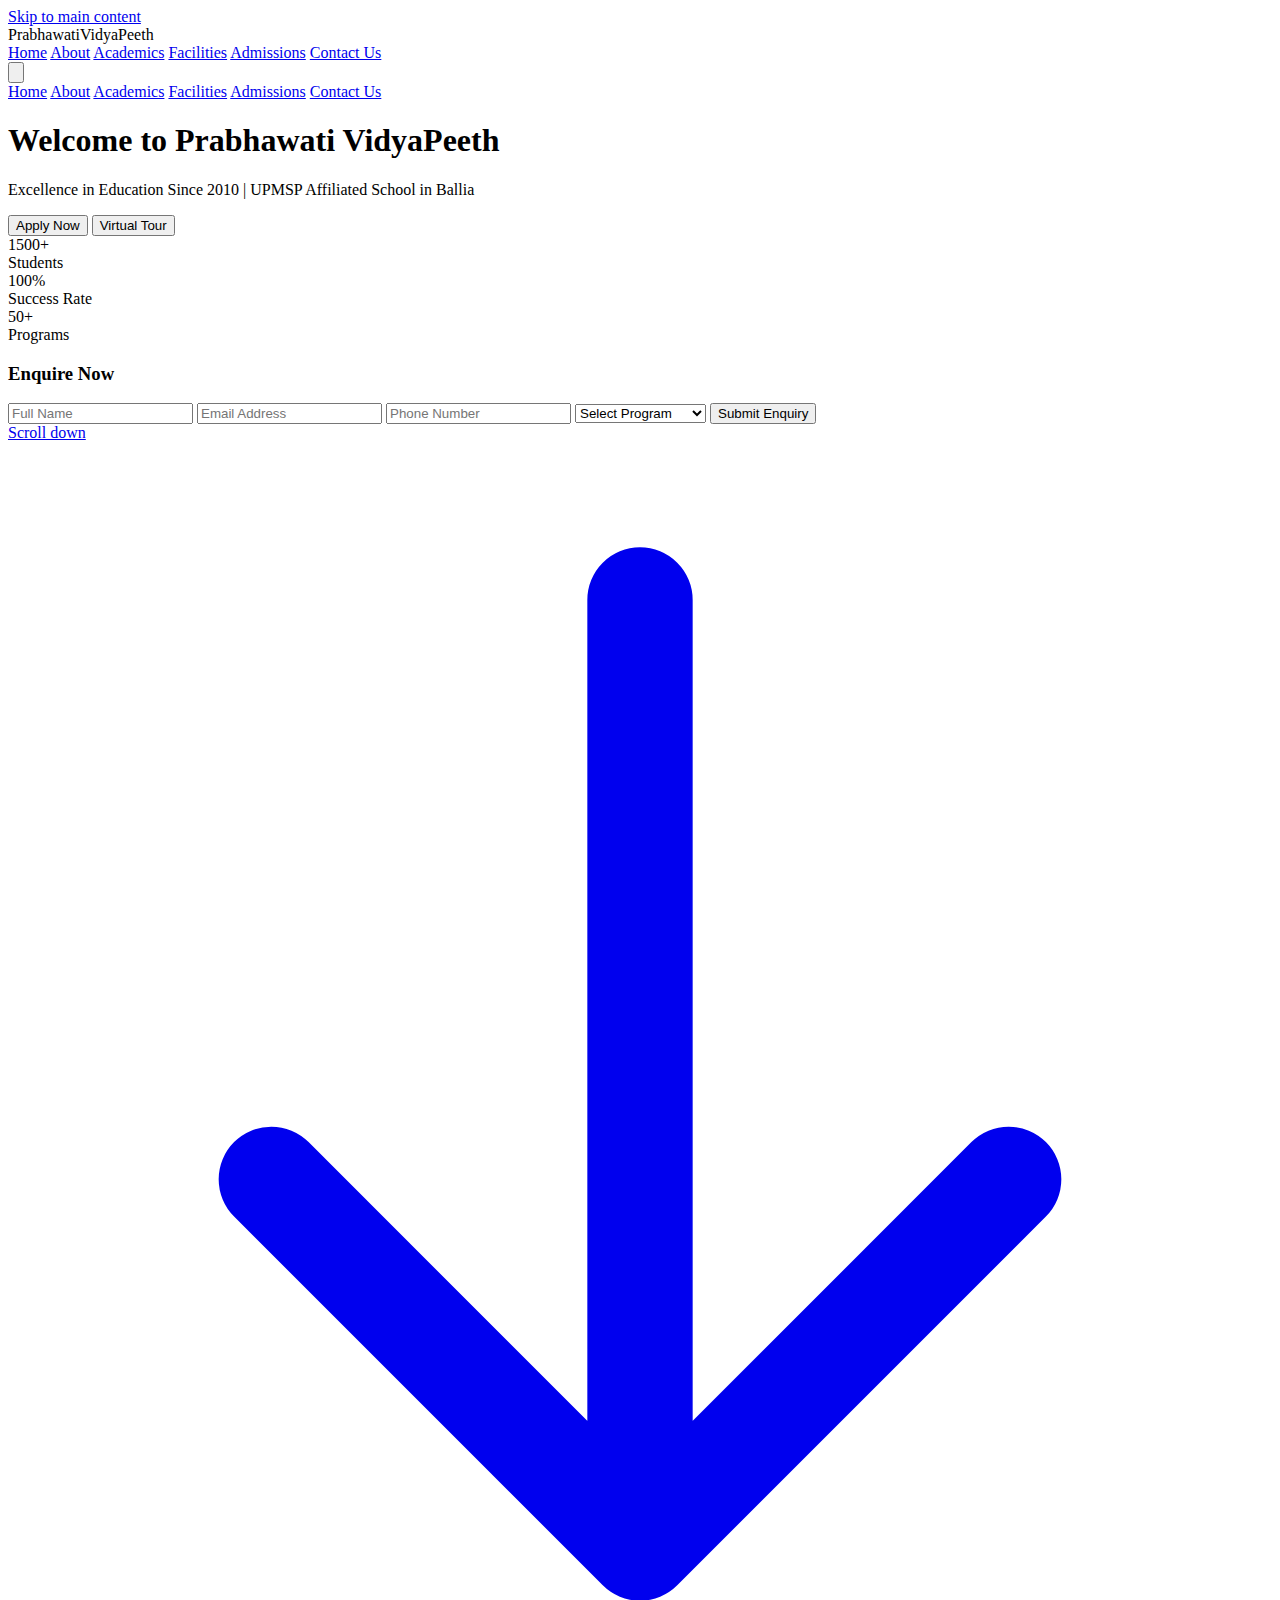
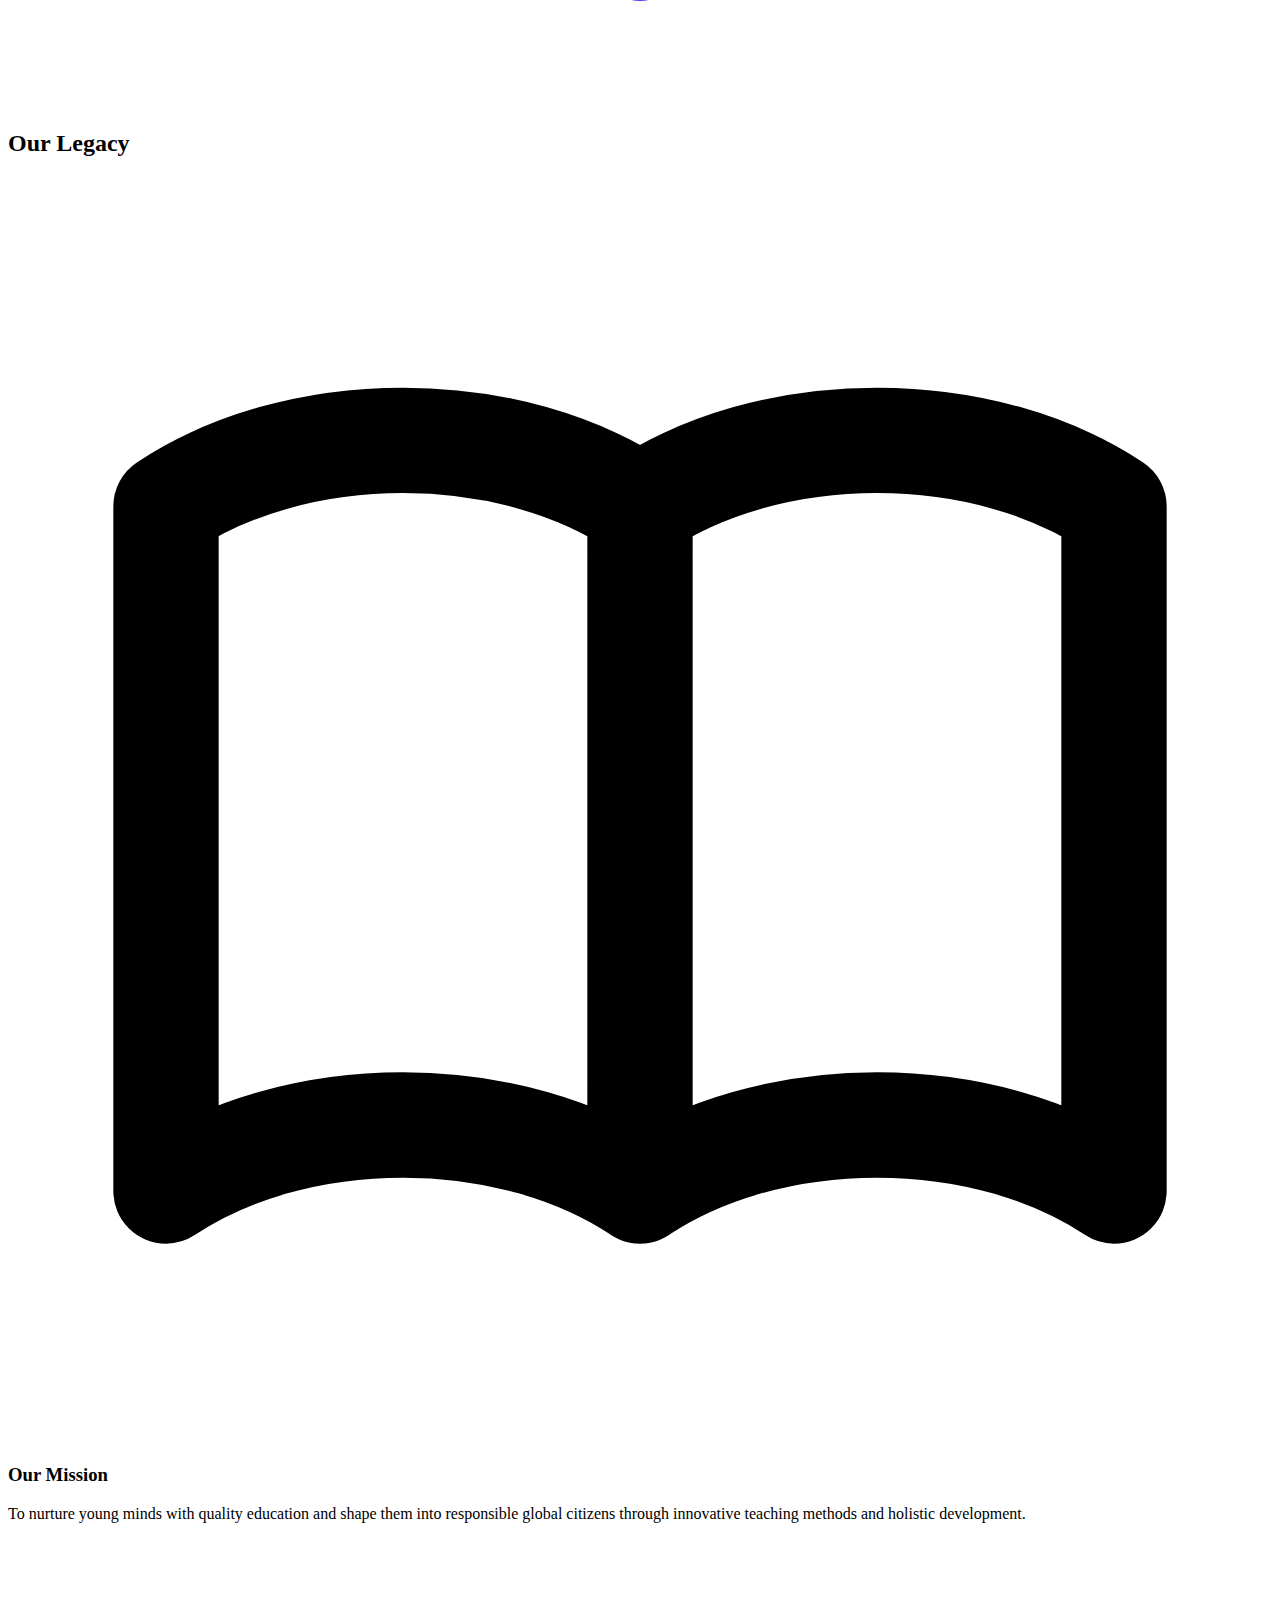
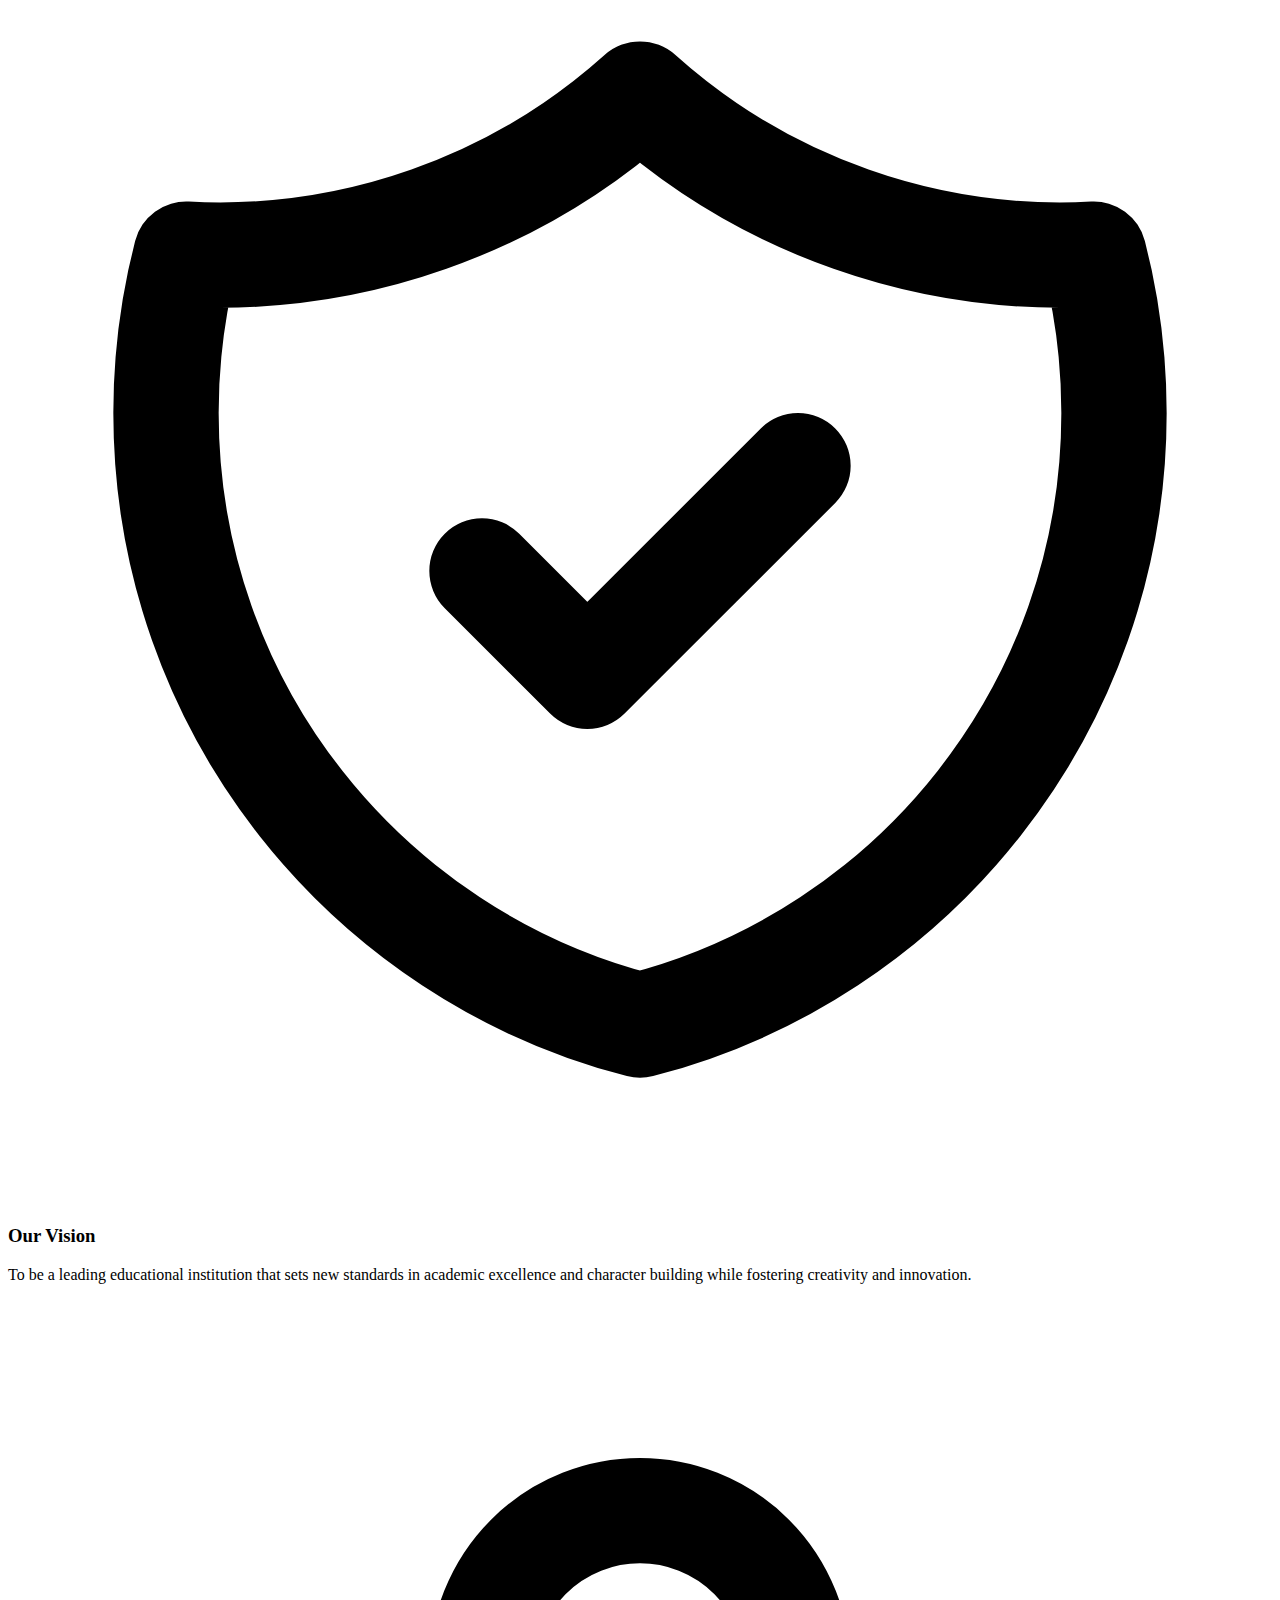
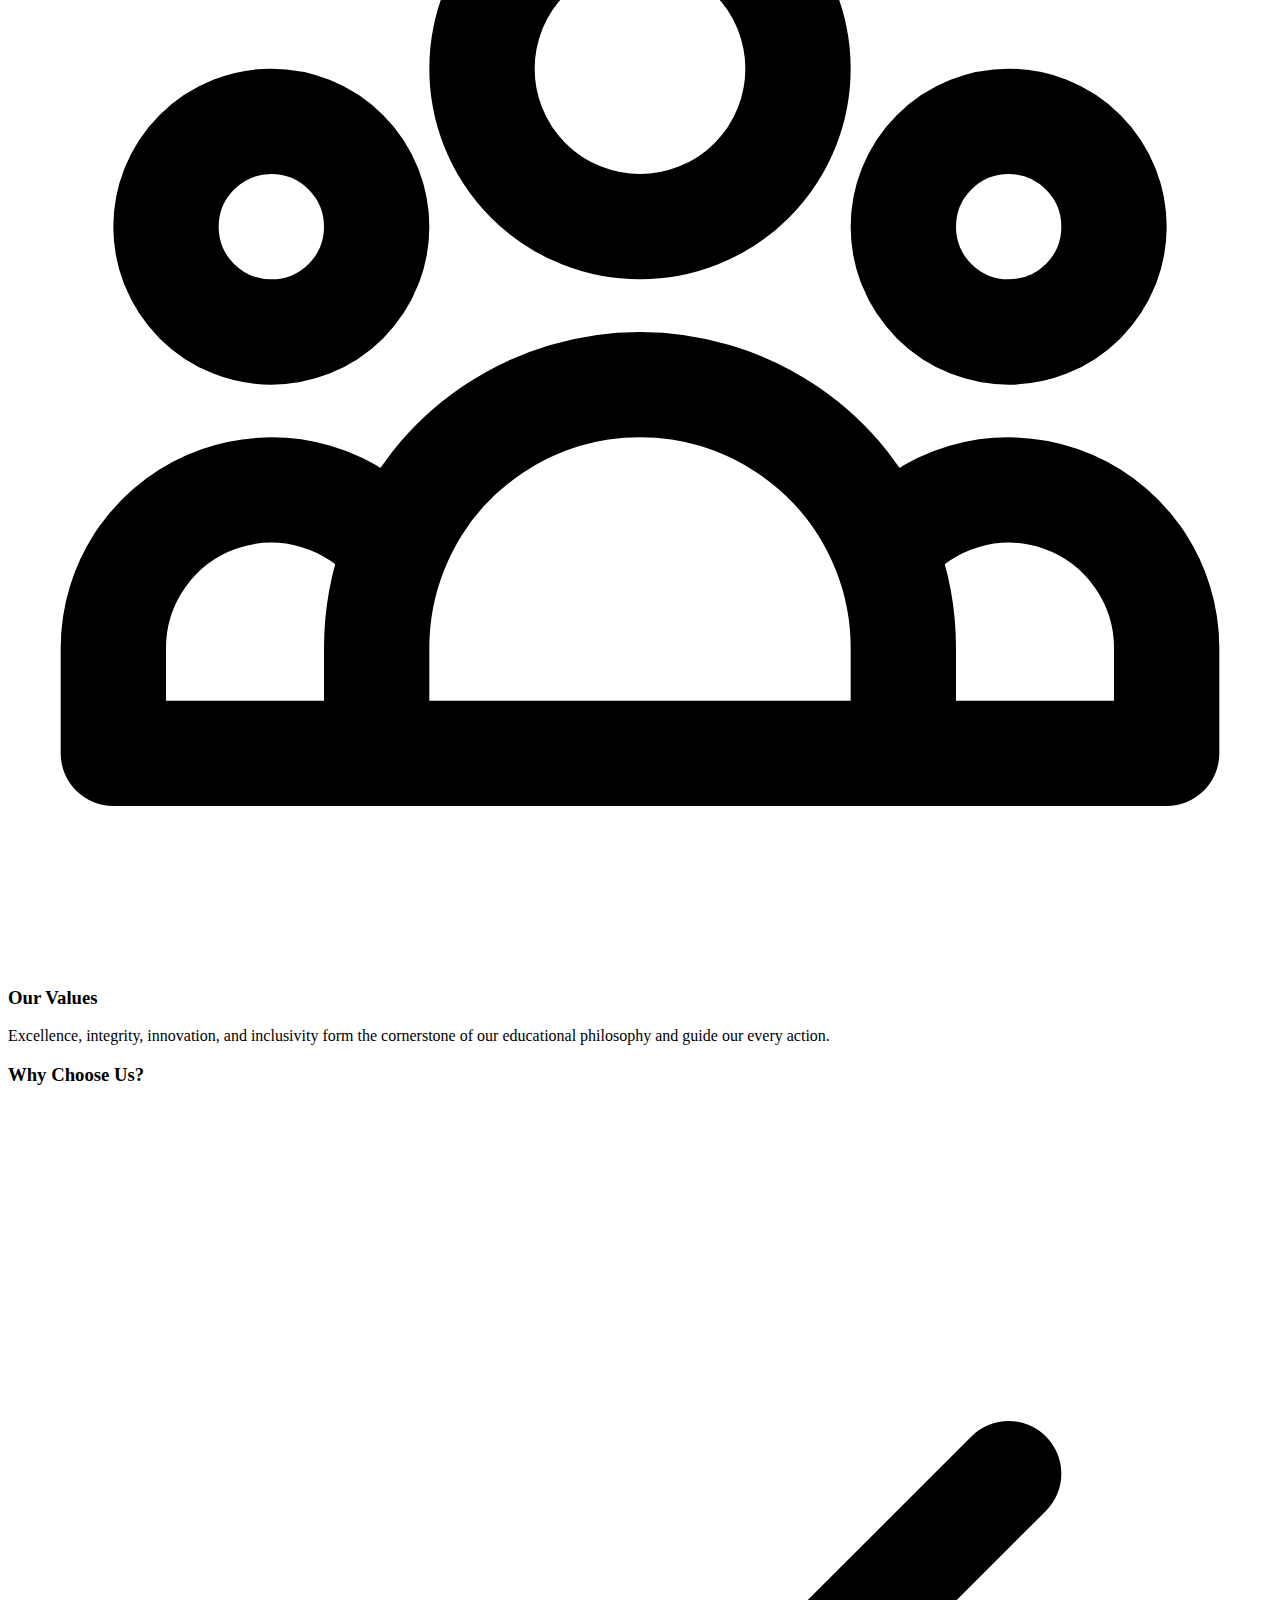
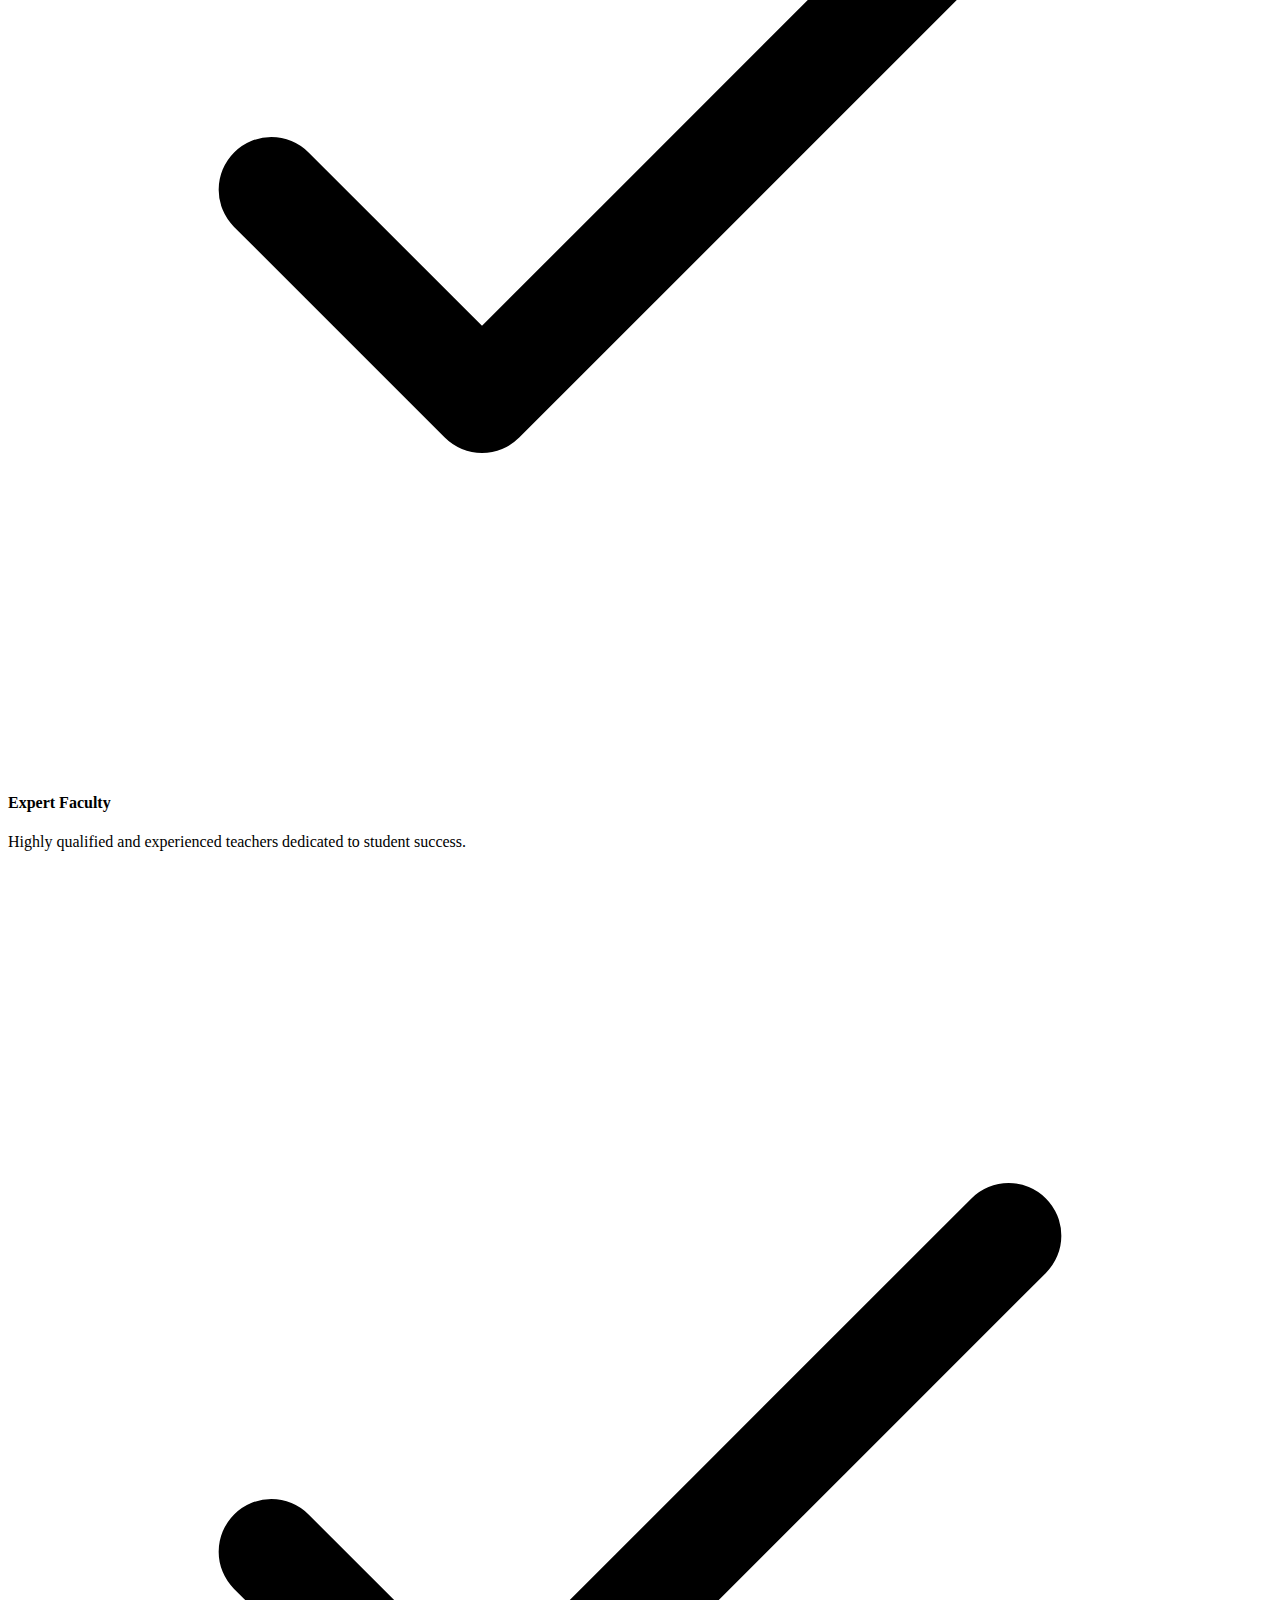
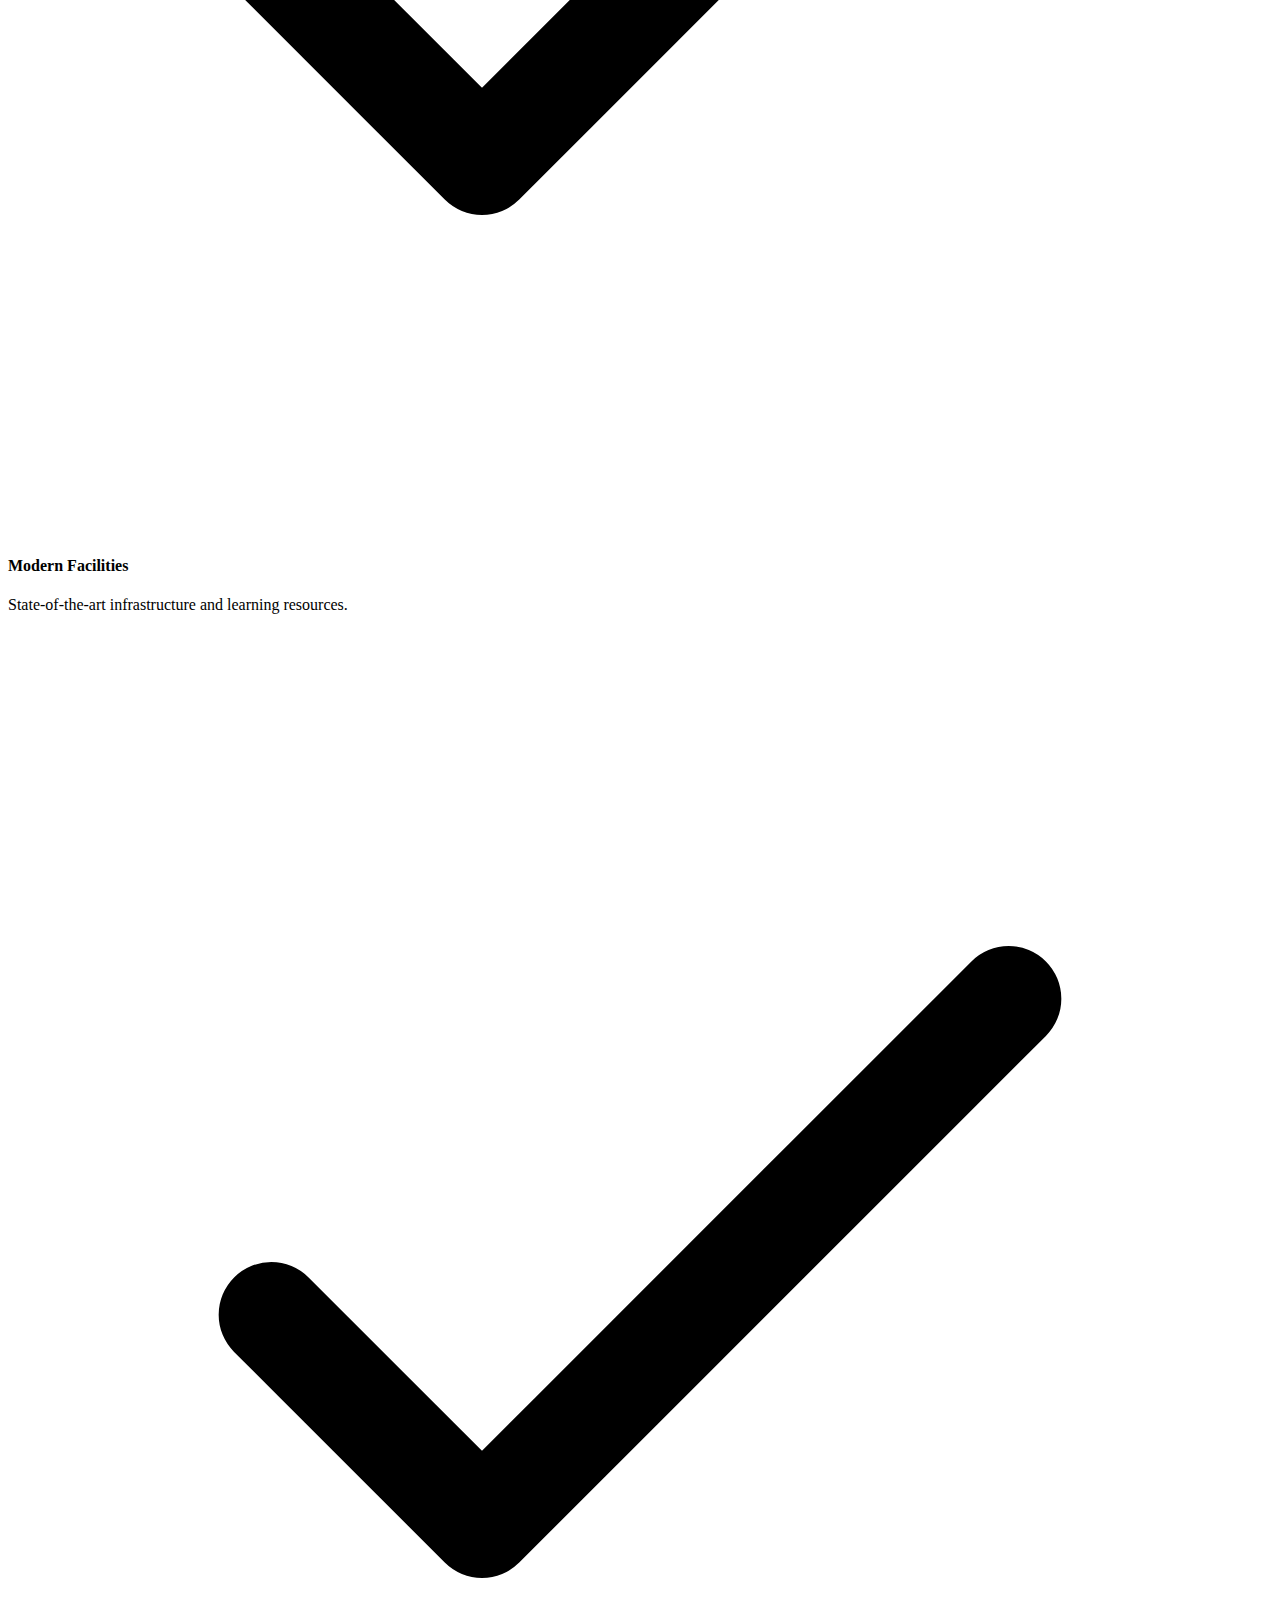
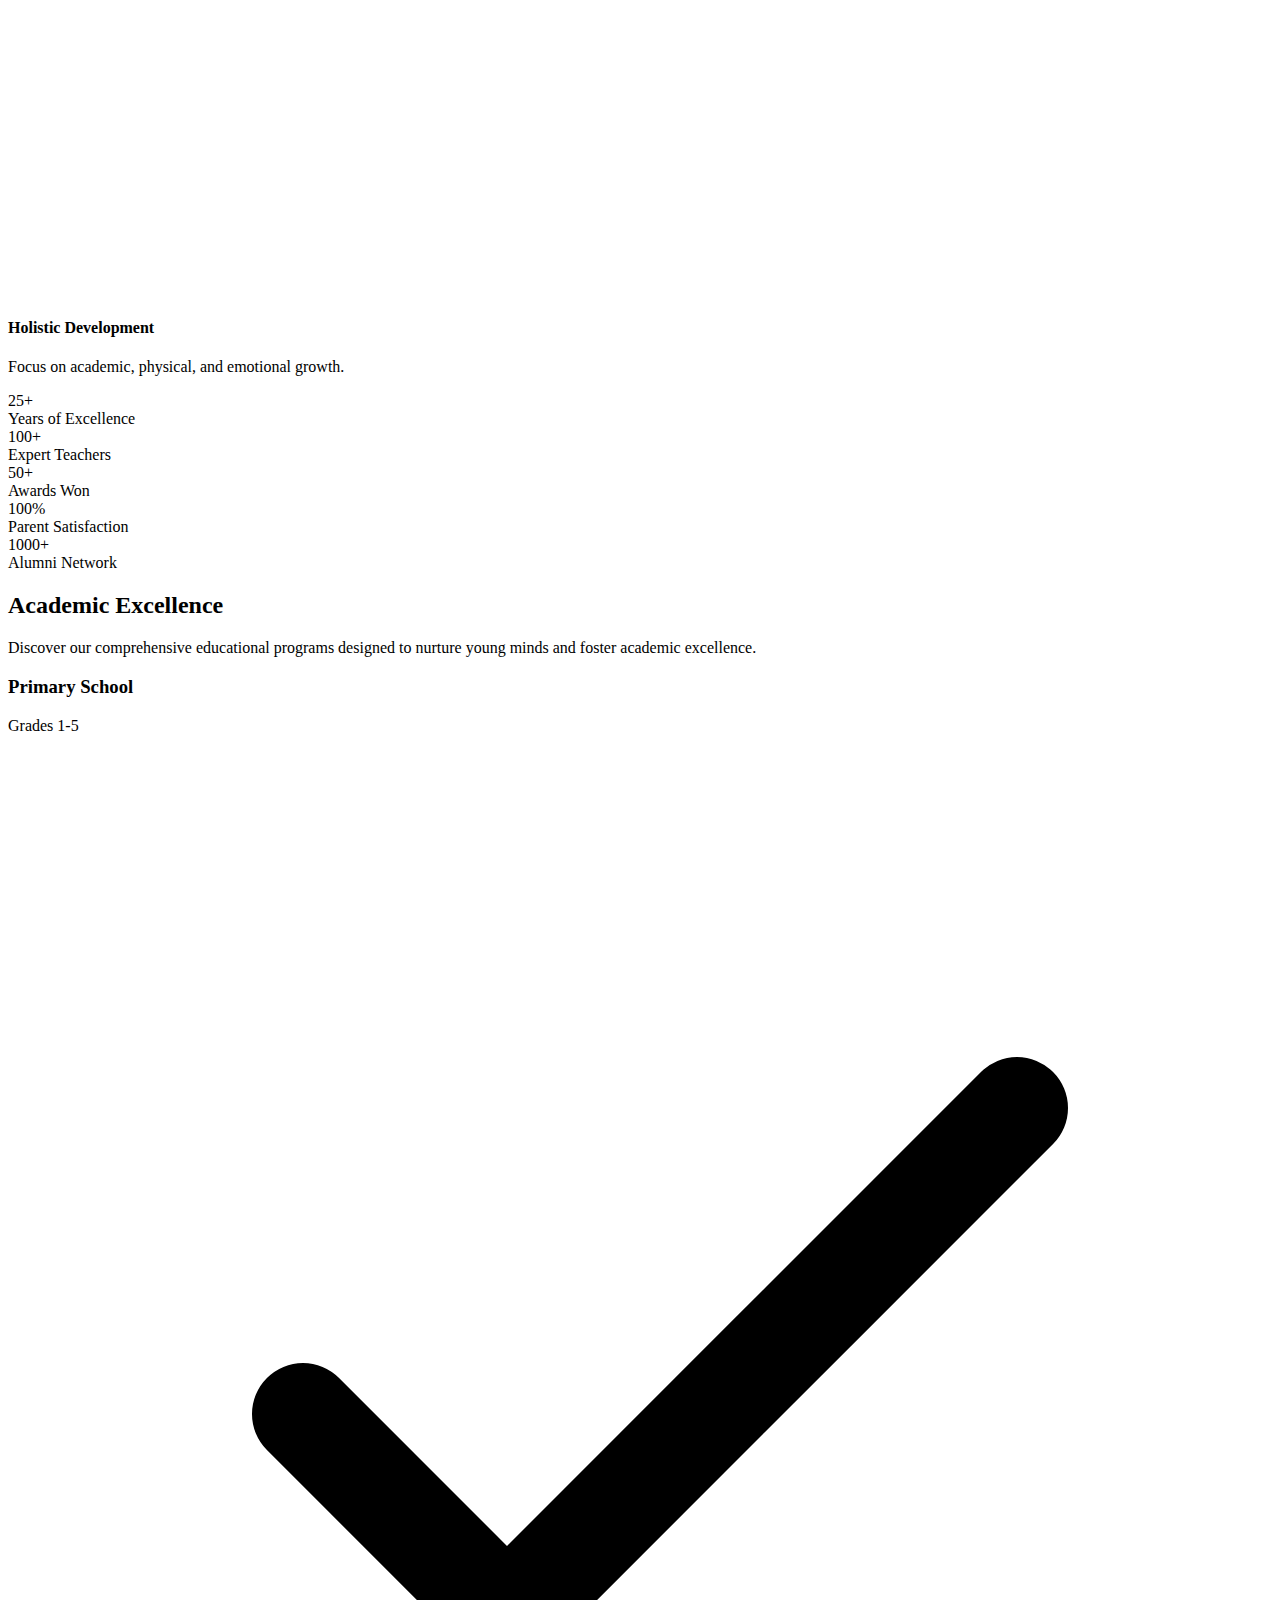
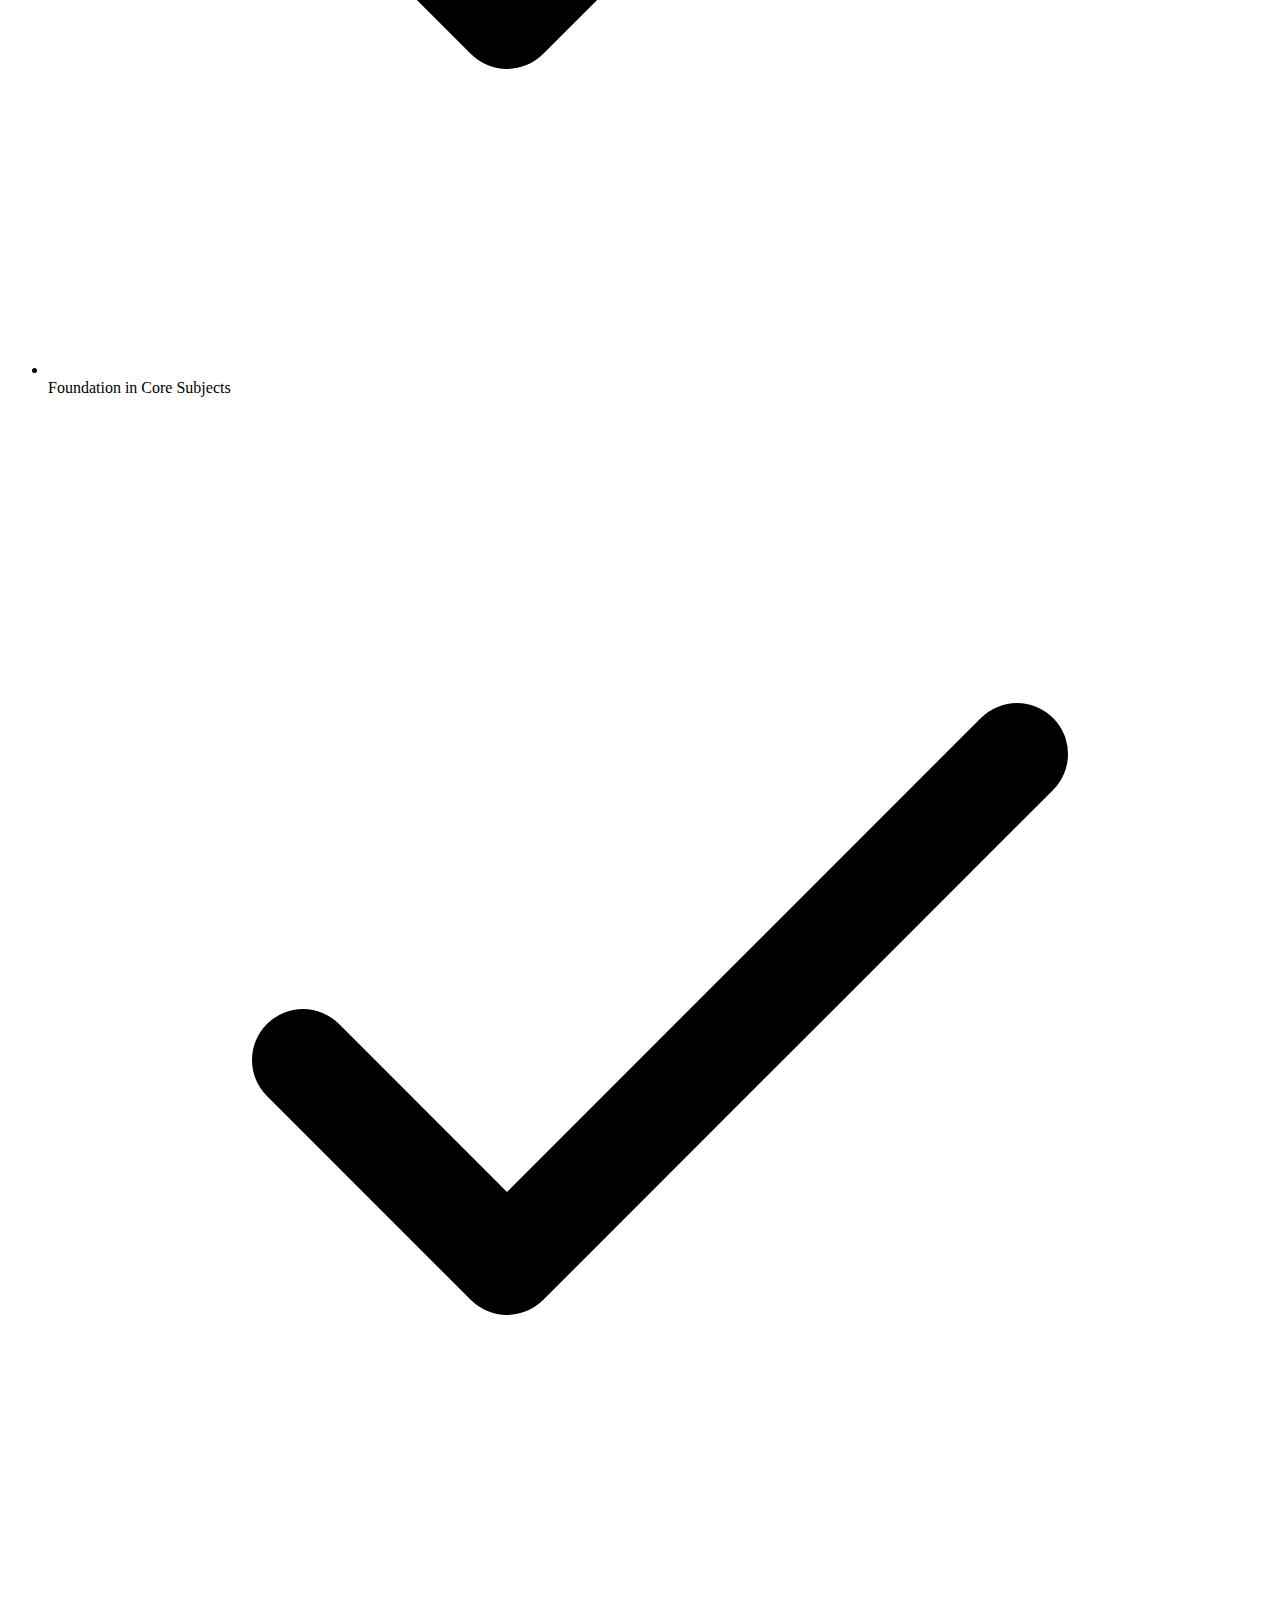
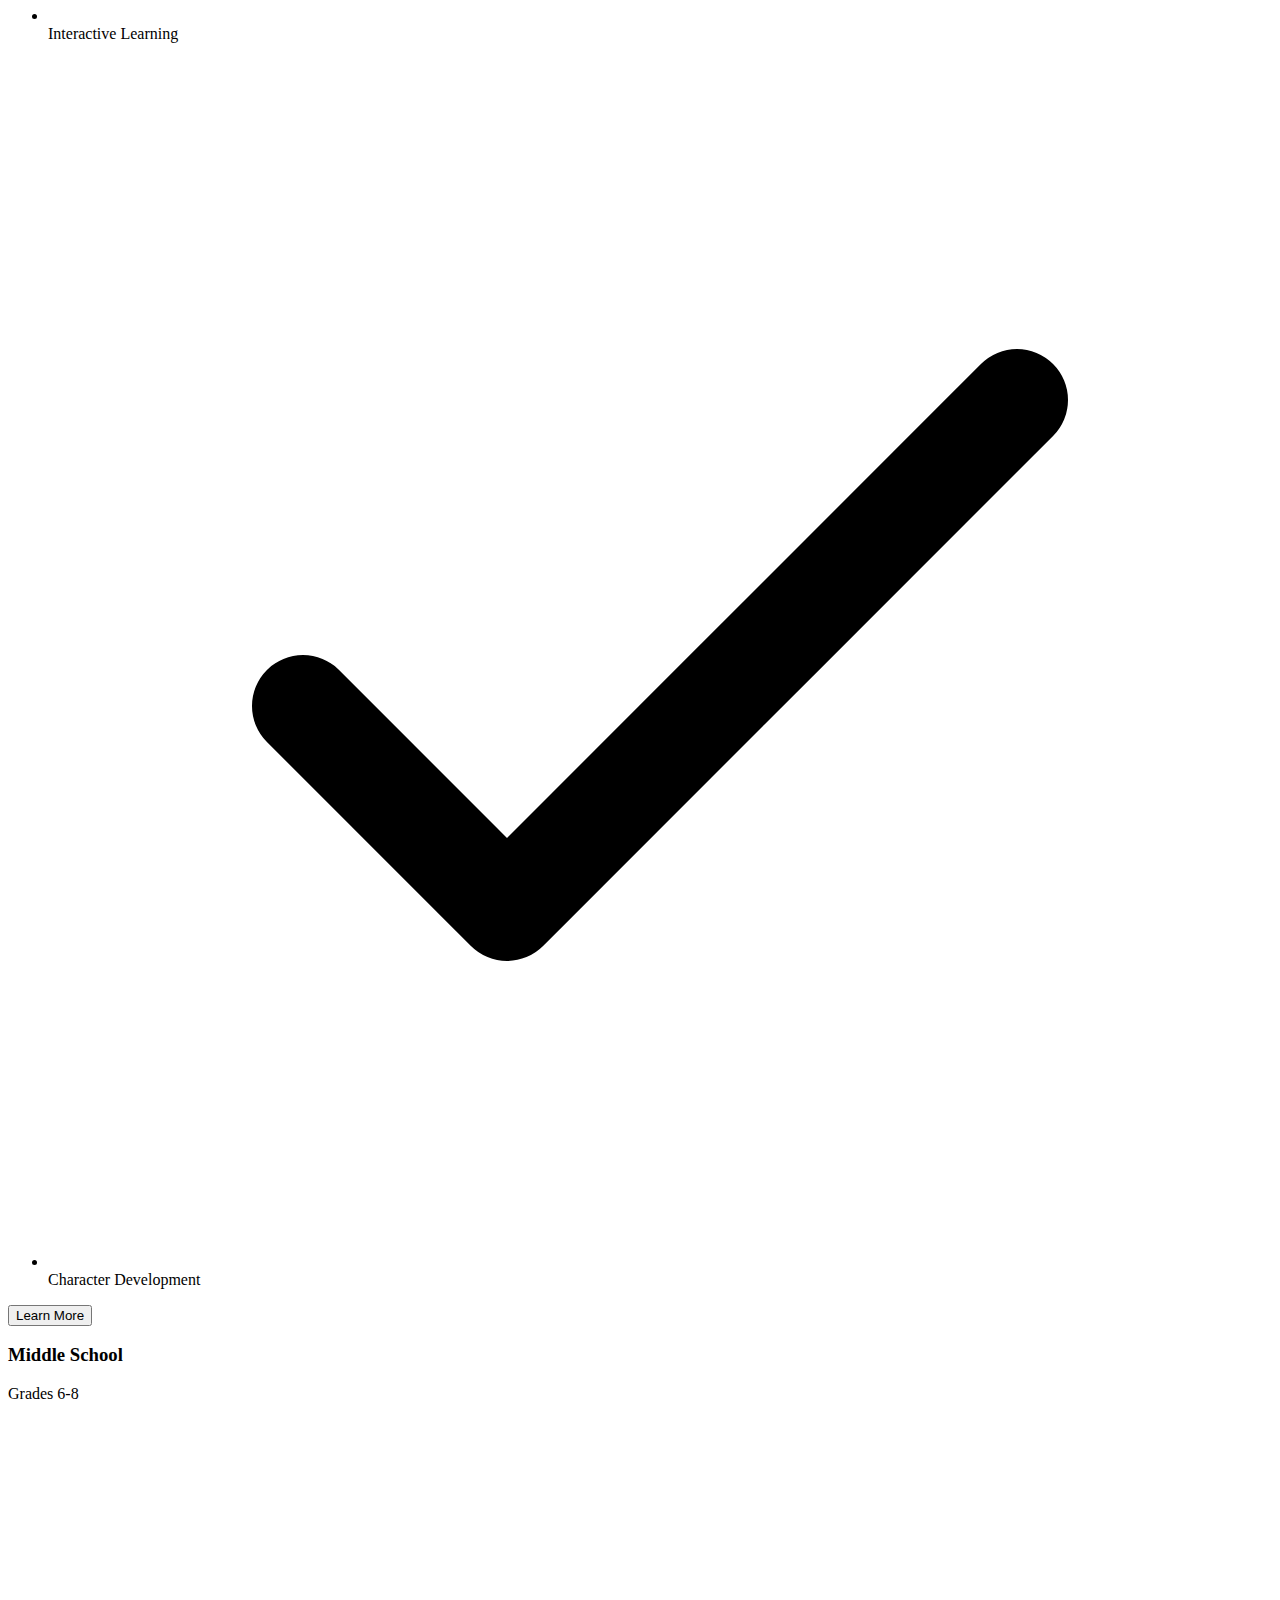
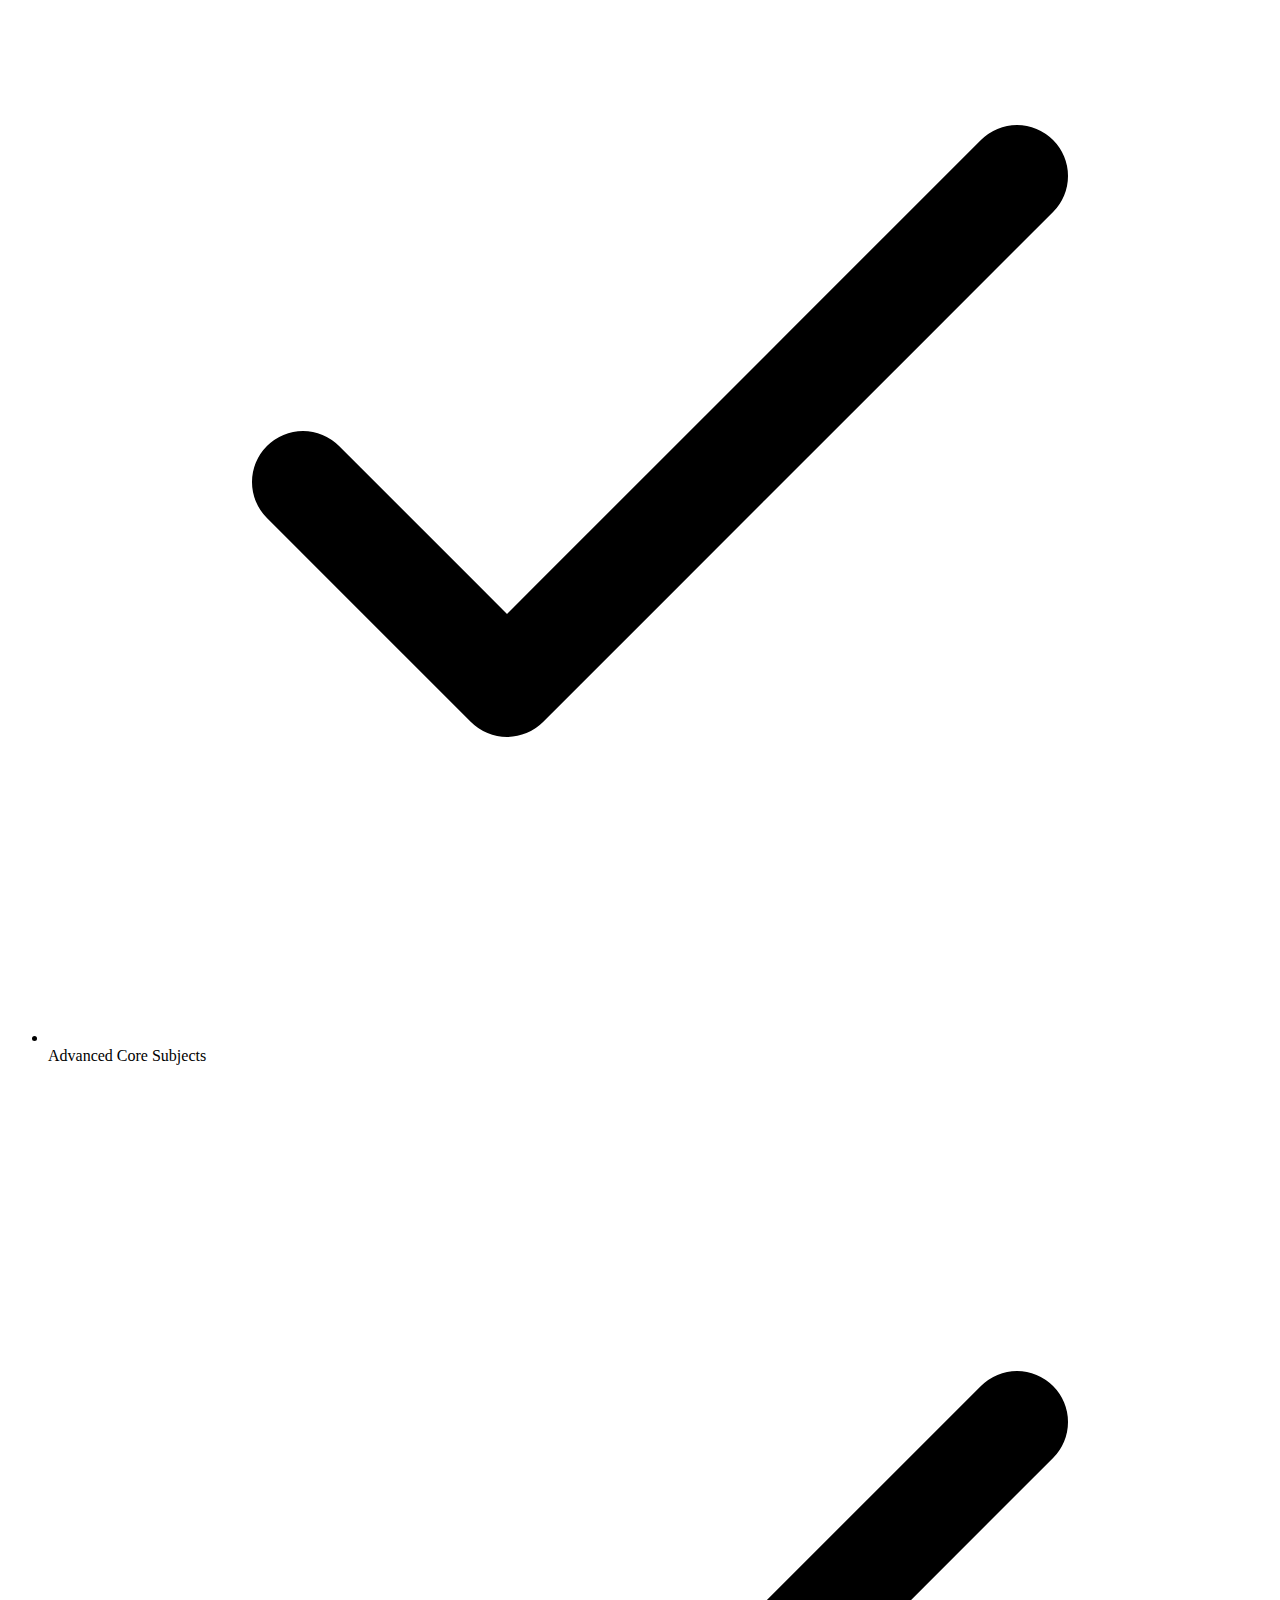
==== commit 77416c9e: "apple touch icon" ====
--- a/index.html
+++ b/index.html
@@ -3,7 +3,7 @@
 <head>
     <meta charset="UTF-8">
     <meta name="viewport" content="width=device-width, initial-scale=1.0">
-    <meta name="description" content="Prabhawati VidyaPeeth - Leading school in Ballia offering quality education from primary to high school. Join us in shaping tomorrow's leaders through holistic development.">
+    <meta name="description" content="Prabhawati VidyaPeeth - Top UPMSP school in Ballia, UP offering excellence in education from primary to high school. Nurturing future leaders since 2010.">
     <meta name="keywords" content="Prabhawati VidyaPeeth, school in Ballia, best school in Uttar Pradesh, education">
     <meta name="theme-color" content="#ffffff">
     <meta http-equiv="X-UA-Compatible" content="IE=edge">
@@ -34,6 +34,12 @@
     <meta name="apple-mobile-web-app-capable" content="yes">
     <meta name="apple-mobile-web-app-status-bar-style" content="black">
     
+    <!-- Apple Touch Icons -->
+    <link rel="apple-touch-icon" href="./assets/images/apple-touch-icon.png">
+    <link rel="apple-touch-icon" sizes="152x152" href="./assets/images/apple-touch-icon-152x152.png">
+    <link rel="apple-touch-icon" sizes="180x180" href="./assets/images/apple-touch-icon-180x180.png">
+    <link rel="apple-touch-icon" sizes="167x167" href="./assets/images/apple-touch-icon-167x167.png">
+    
     <!-- Schema.org markup -->
     <script type="application/ld+json">
     {
@@ -121,10 +127,10 @@
       <div class="grid md:grid-cols-2 gap-12 items-center">
         <div class="text-white space-y-6">
           <h1 class="text-4xl md:text-6xl font-bold leading-tight animate-fade-in">
-            Shaping Tomorrow's Leaders Today
+            Welcome to Prabhawati VidyaPeeth
           </h1>
           <p class="text-xl md:text-2xl text-gray-200 animate-slide-up">
-            Discover a world of possibilities at PrabhawatiVidyaPeeth where excellence meets innovation in education.
+            Excellence in Education Since 2010 | UPMSP Affiliated School in Ballia
           </p>
           <div class="flex flex-wrap gap-4 pt-6">
             <button class="bg-white text-blue-800 hover:bg-blue-100 px-8 py-3 rounded-full font-semibold transition-all transform hover:scale-105">
@@ -182,7 +188,7 @@
   <section id="about" class="py-20 bg-gray-50">
     <div class="container mx-auto px-4">
       <div class="text-center mb-16">
-        <h2 class="text-4xl font-bold text-gray-800 mb-4">About Our School</h2>
+        <h2 class="text-4xl font-bold text-gray-800 mb-4">Our Legacy</h2>
         <div class="w-24 h-1 bg-blue-600 mx-auto"></div>
       </div>
 
@@ -299,7 +305,7 @@
   <section id="academics" class="py-20 bg-white">
     <div class="container mx-auto px-4">
       <div class="text-center mb-16">
-        <h2 class="text-4xl font-bold text-gray-800 mb-4">Academic Programs</h2>
+        <h2 class="text-4xl font-bold text-gray-800 mb-4">Academic Excellence</h2>
         <div class="w-24 h-1 bg-blue-600 mx-auto"></div>
         <p class="text-gray-600 mt-4 max-w-2xl mx-auto">Discover our comprehensive educational programs designed to nurture young minds and foster academic excellence.</p>
       </div>
@@ -491,7 +497,7 @@
   <section id="facilities" class="py-20 bg-gray-50" aria-labelledby="facilities-title">
     <div class="container mx-auto px-4">
       <div class="text-center mb-16">
-        <h2 id="facilities-title" class="text-4xl font-bold text-gray-800 mb-4">Our Facilities</h2>
+        <h2 id="facilities-title" class="text-4xl font-bold text-gray-800 mb-4">School Facilities & Infrastructure</h2>
         <div class="w-24 h-1 bg-blue-600 mx-auto"></div>
         <p class="text-gray-600 mt-4 max-w-2xl mx-auto">Experience world-class facilities designed to enhance learning and development</p>
       </div>
--- a/assets/css/styles.css
+++ b/assets/css/styles.css
@@ -0,0 +1,58 @@
+* {
+  -ms-overflow-style: none; /* IE and Edge */
+  scrollbar-width: none; /* Firefox */
+}
+
+/* Webkit browsers like Chrome, Safari, newer Edge */
+*::-webkit-scrollbar {
+  display: none;
+  width: 0;
+  height: 0;
+}
+/* Custom scrollbar */
+::-webkit-scrollbar {
+  width: 0px;
+}
+
+::-webkit-scrollbar-track {
+  background: #f1f1f1;
+  border-radius: 4px;
+}
+
+::-webkit-scrollbar-thumb {
+  background: #888;
+  border-radius: 4px;
+}
+
+::-webkit-scrollbar-thumb:hover {
+  background: #666;
+}
+
+/* Remove tap highlight on mobile */
+* {
+  -webkit-tap-highlight-color: transparent;
+}
+
+/* Improve text rendering */
+body {
+  text-rendering: optimizeLegibility;
+  -webkit-font-smoothing: antialiased;
+  -moz-osx-font-smoothing: grayscale;
+}
+
+/* Focus outline styles */
+:focus-visible {
+  outline: 2px solid currentColor;
+  outline-offset: 2px;
+}
+
+/* Print styles */
+@media print {
+  .no-print {
+    display: none !important;
+  }
+
+  a[href]:after {
+    content: " (" attr(href) ")";
+  }
+}
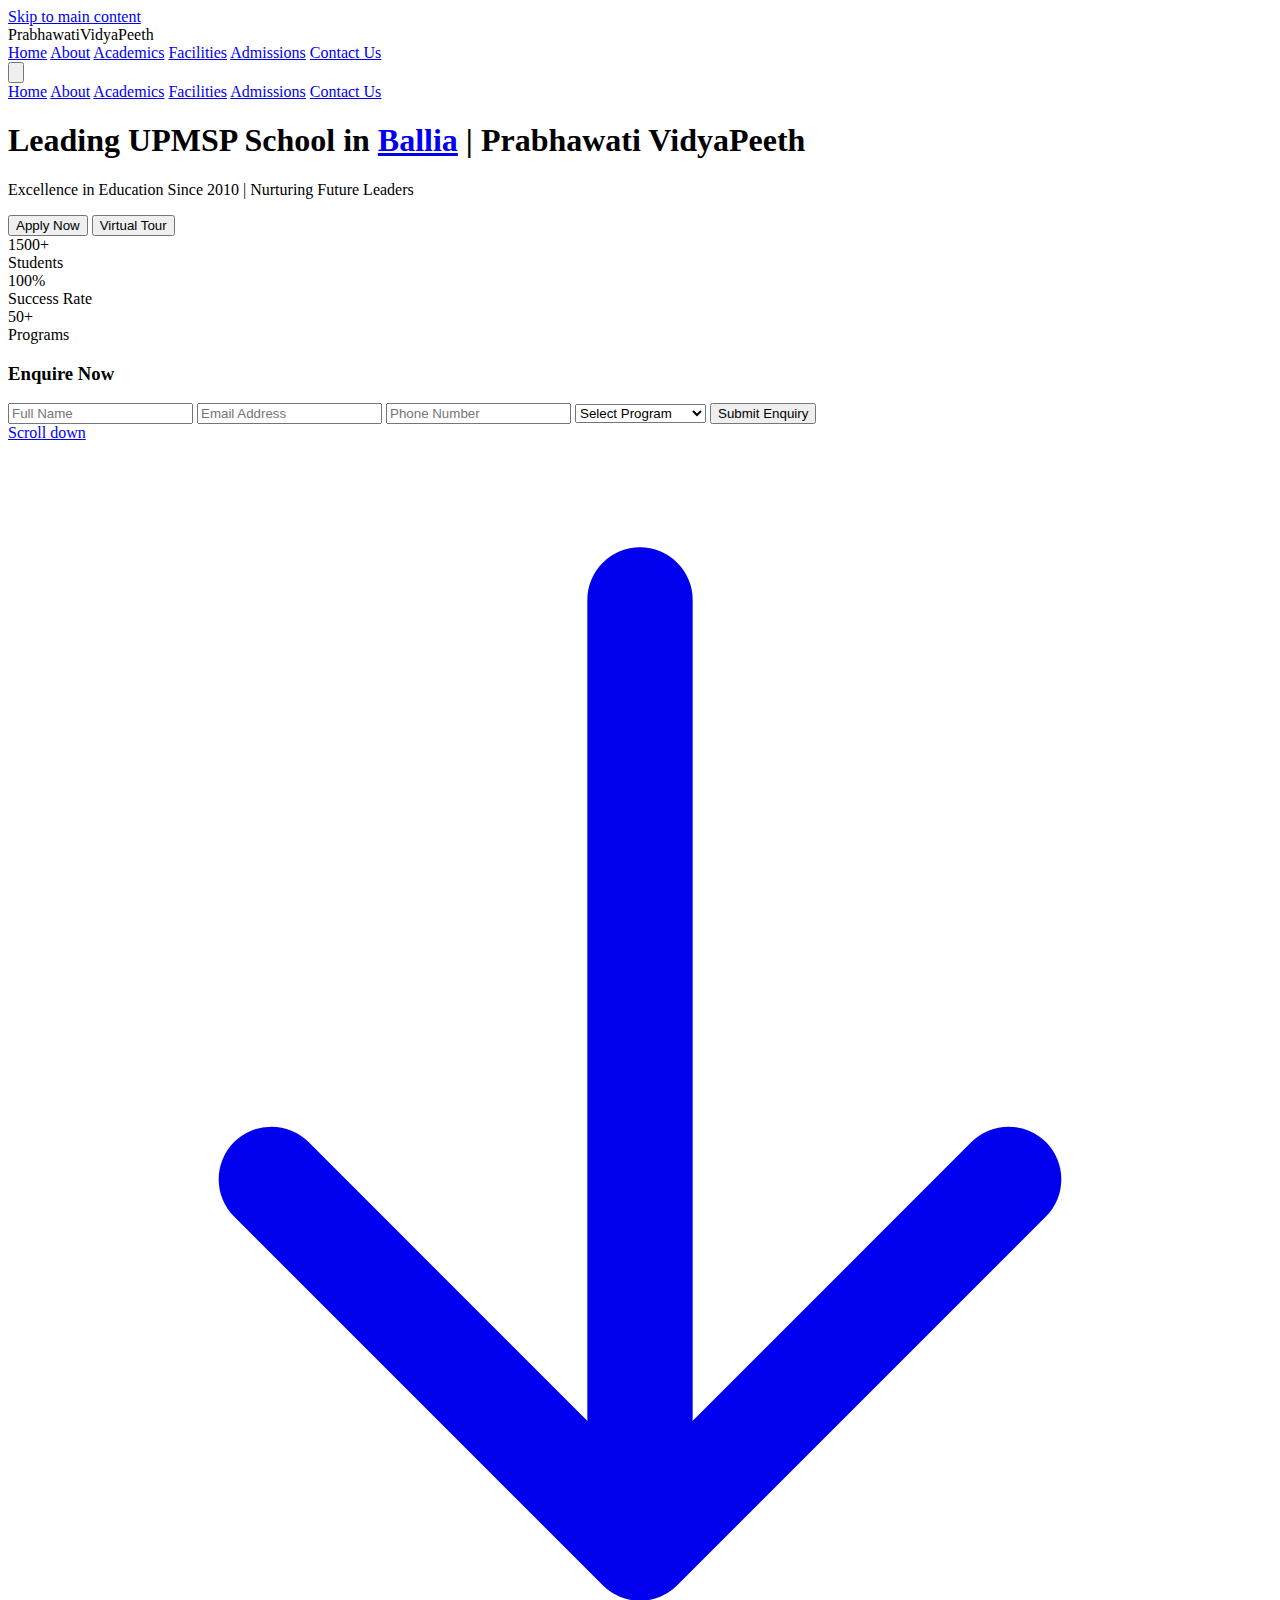
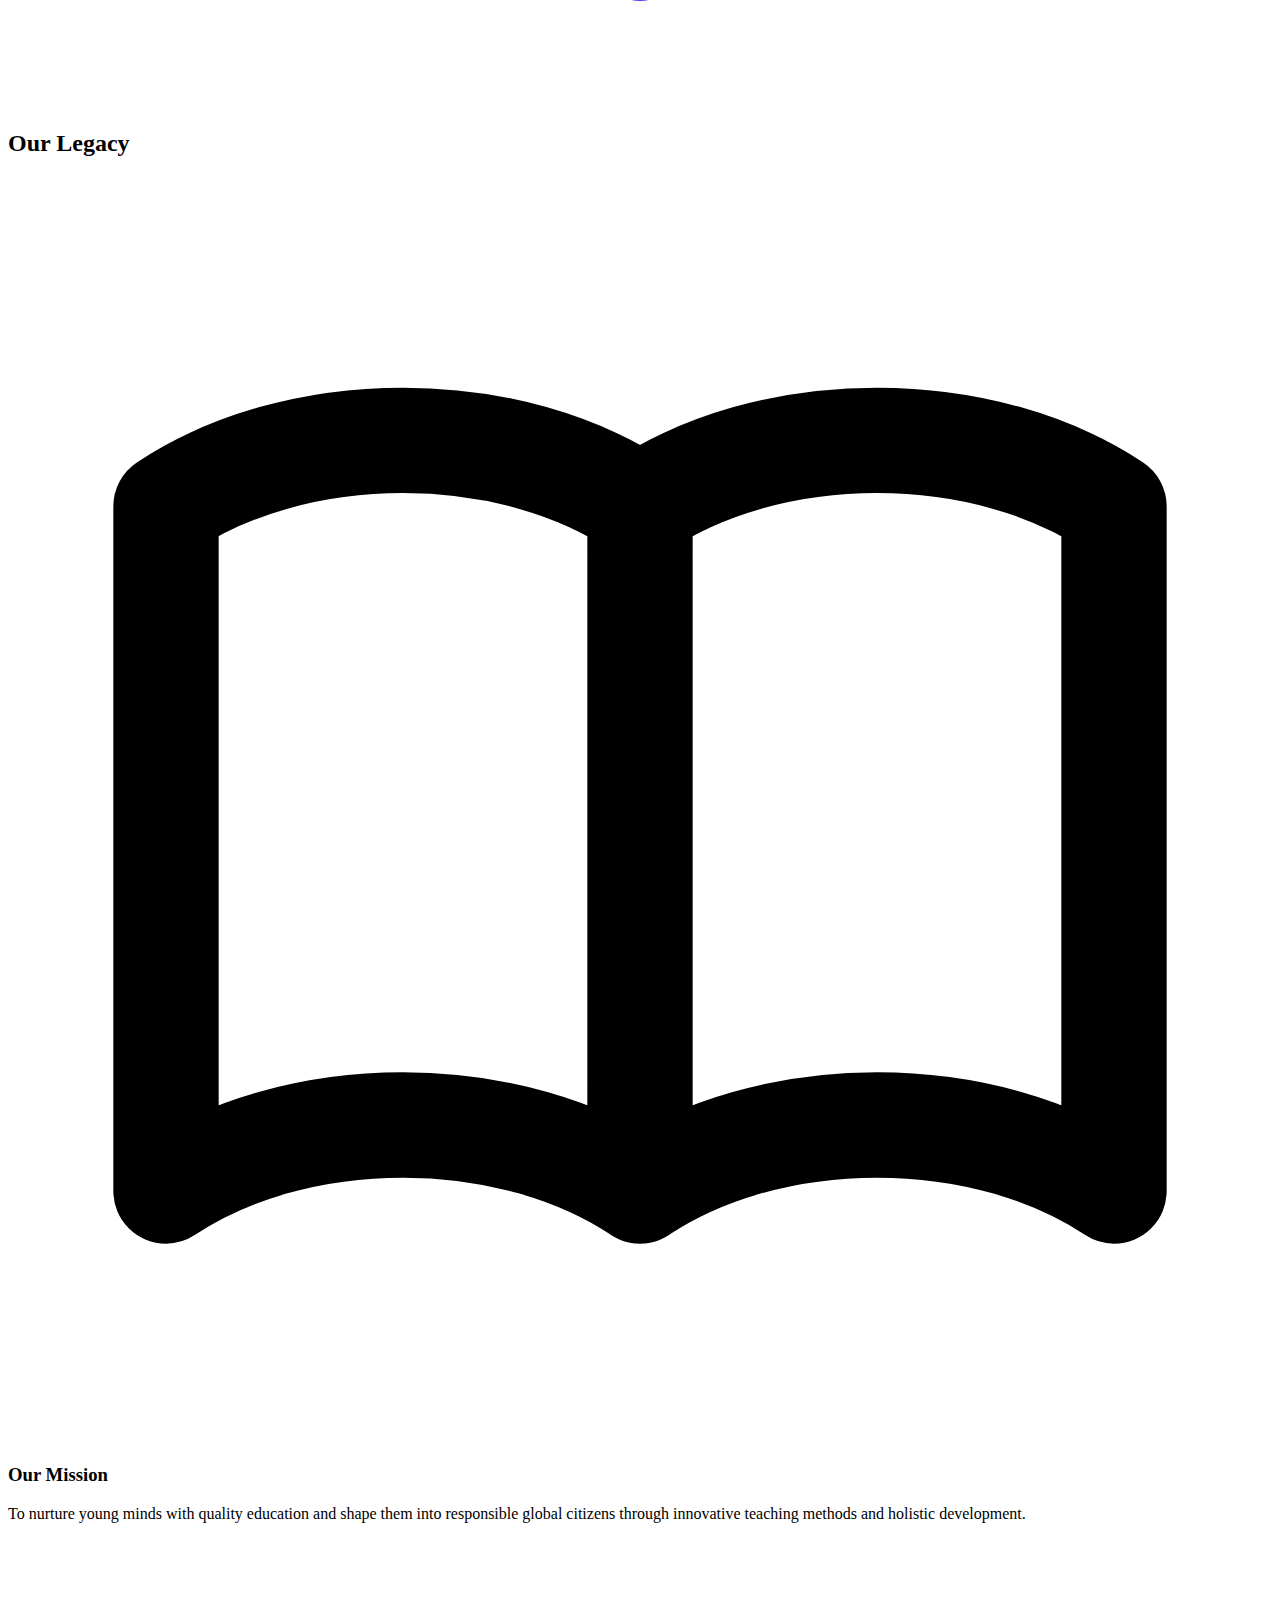
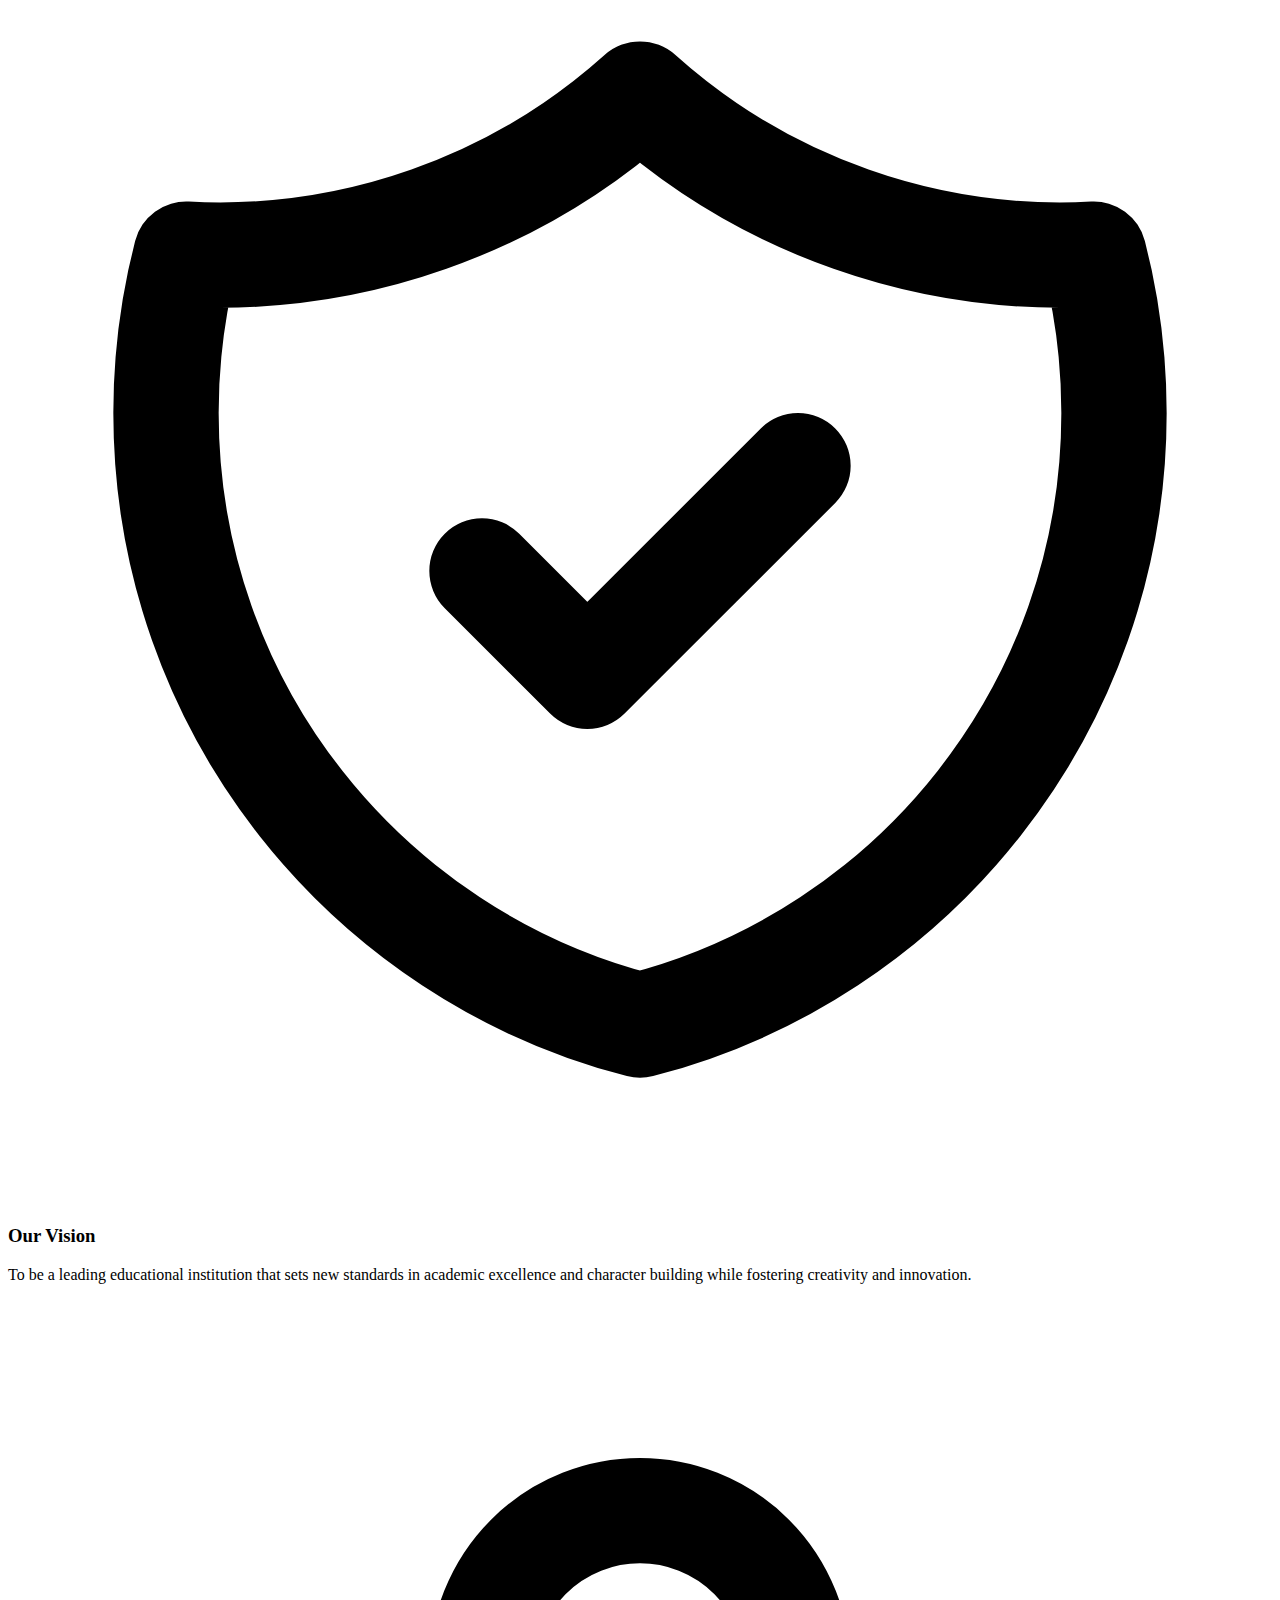
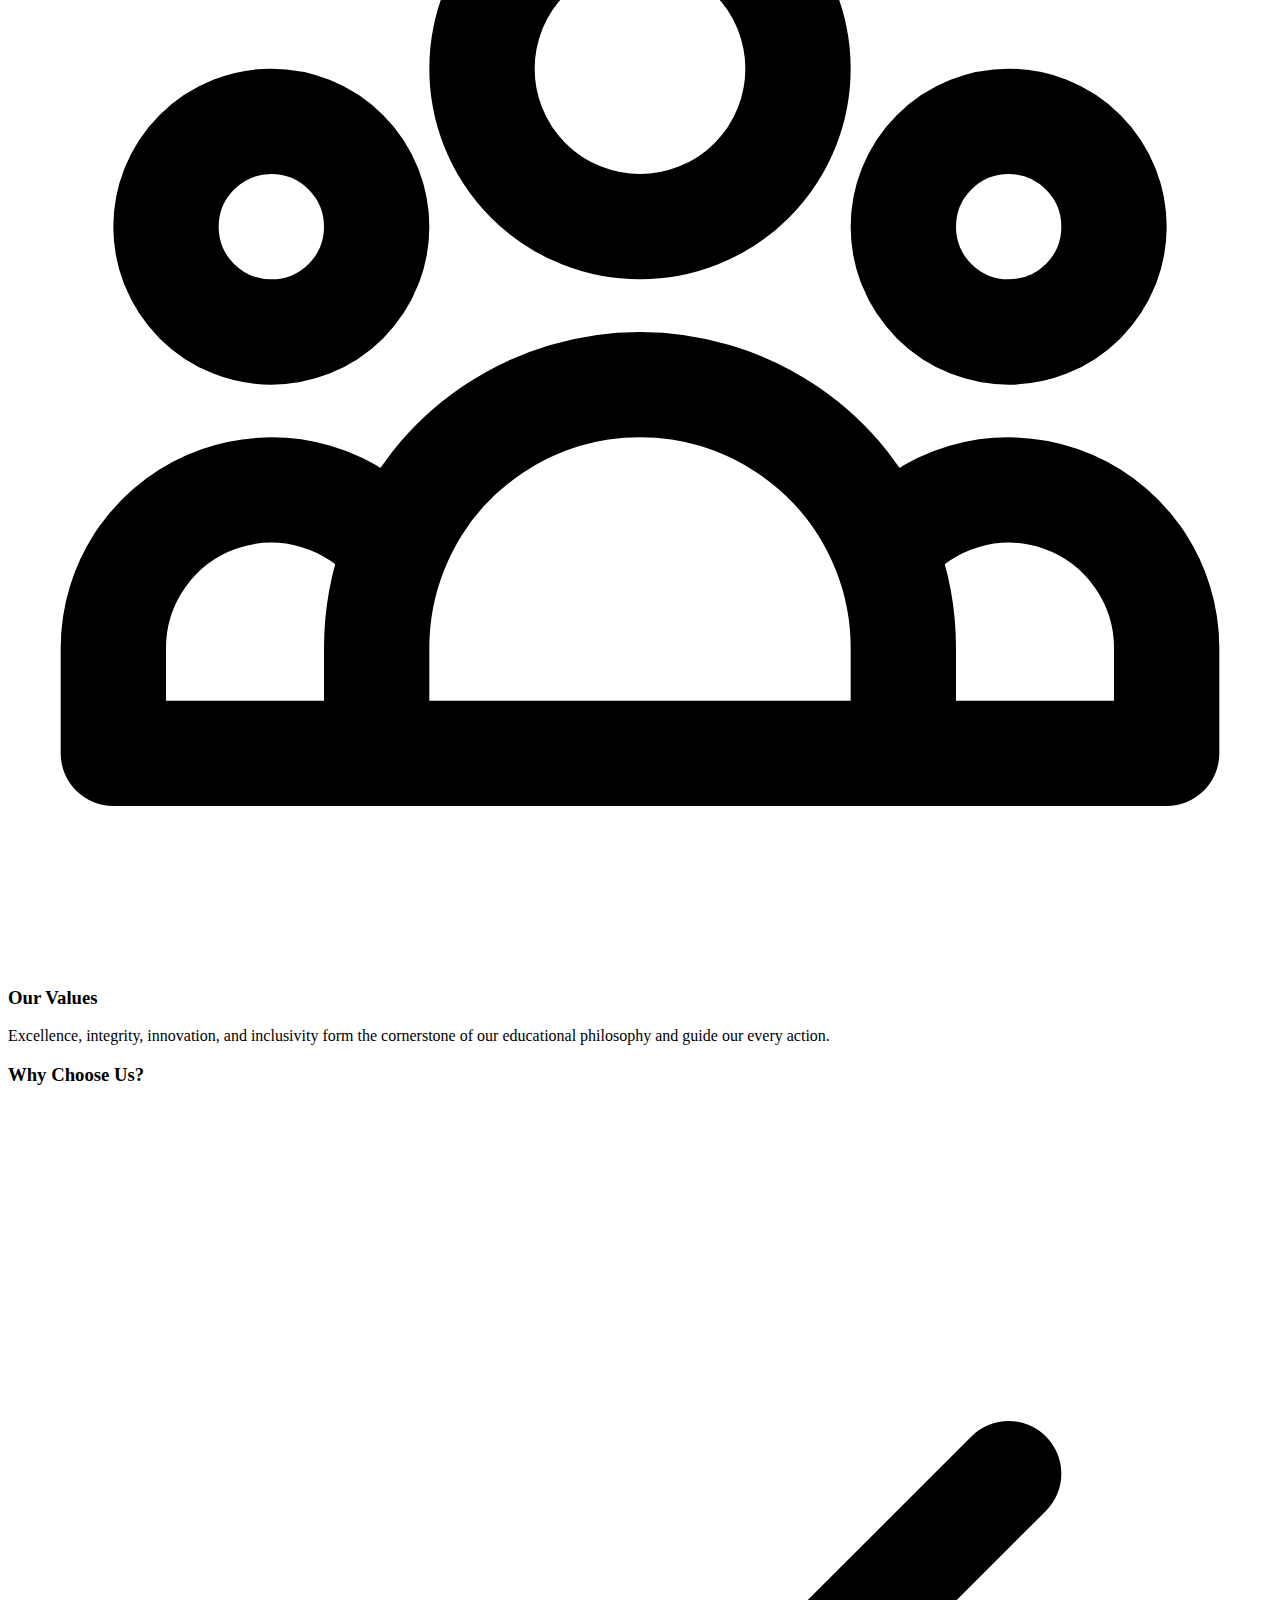
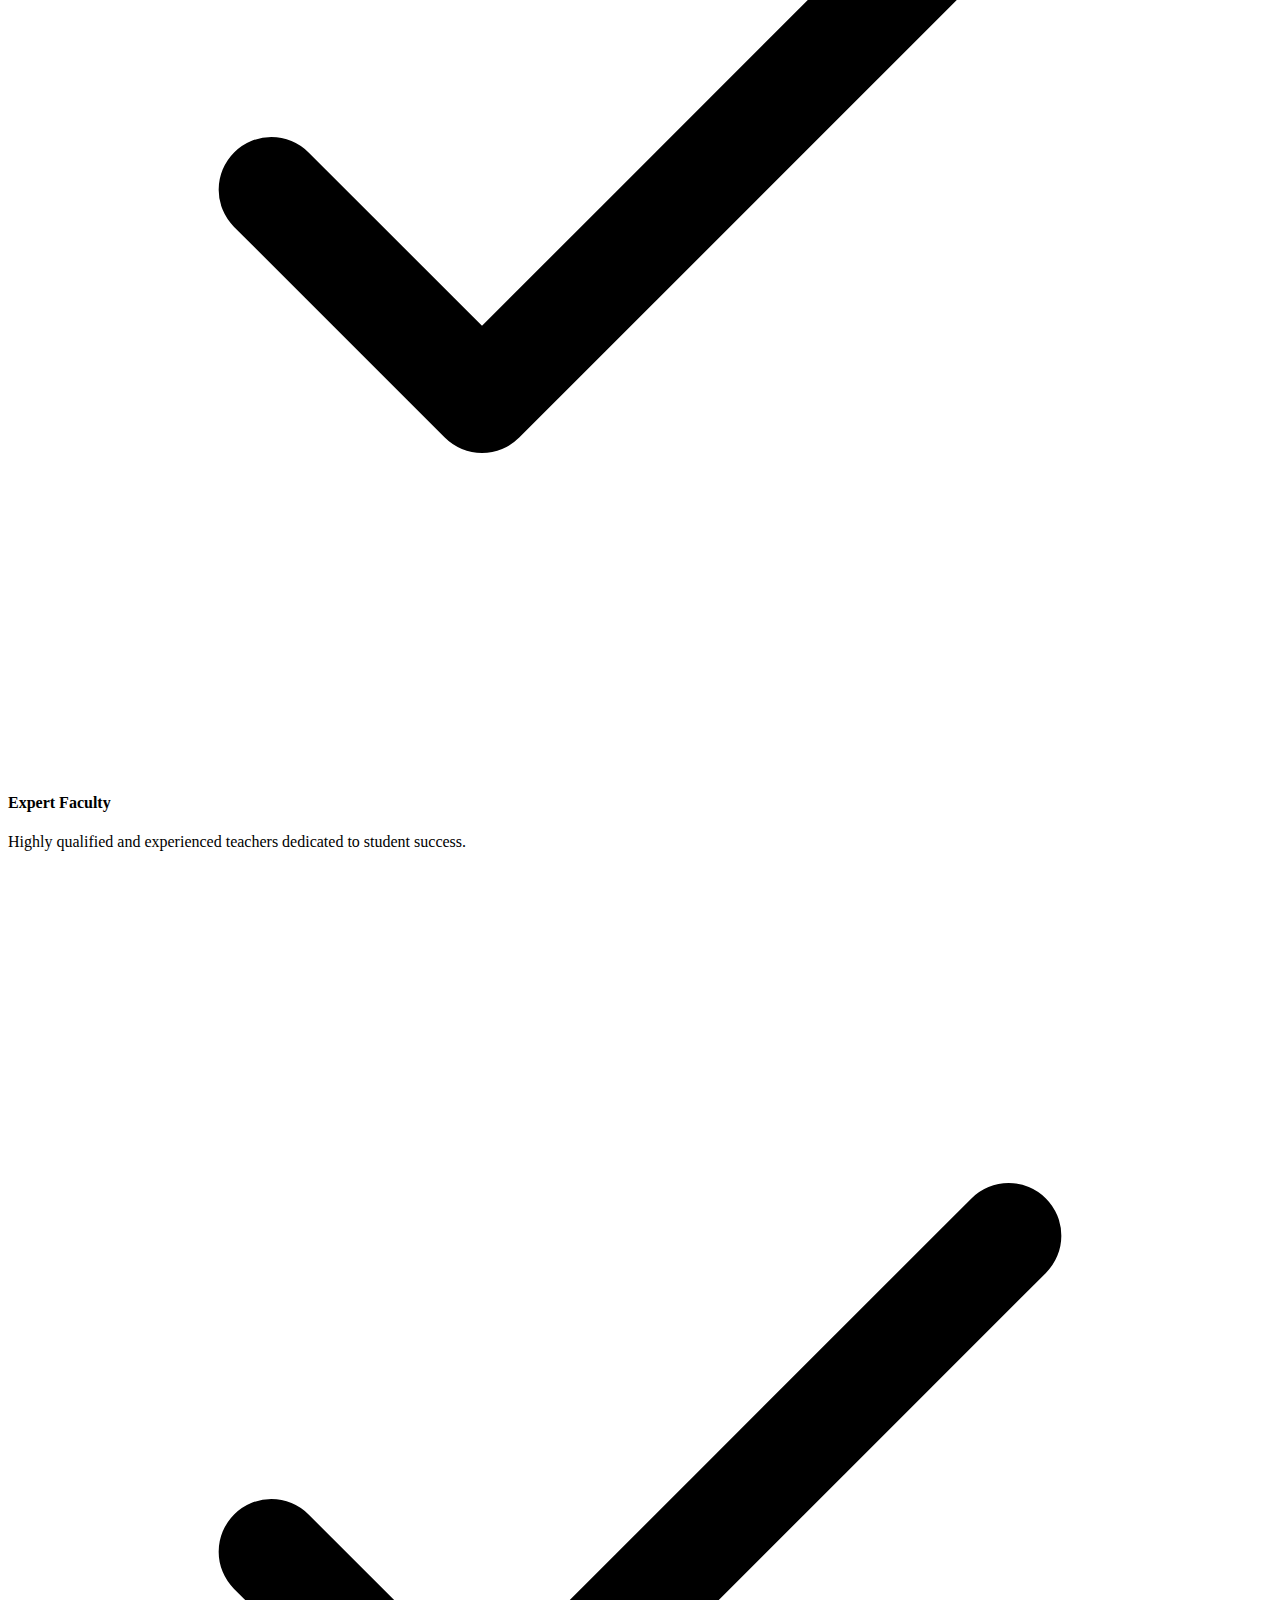
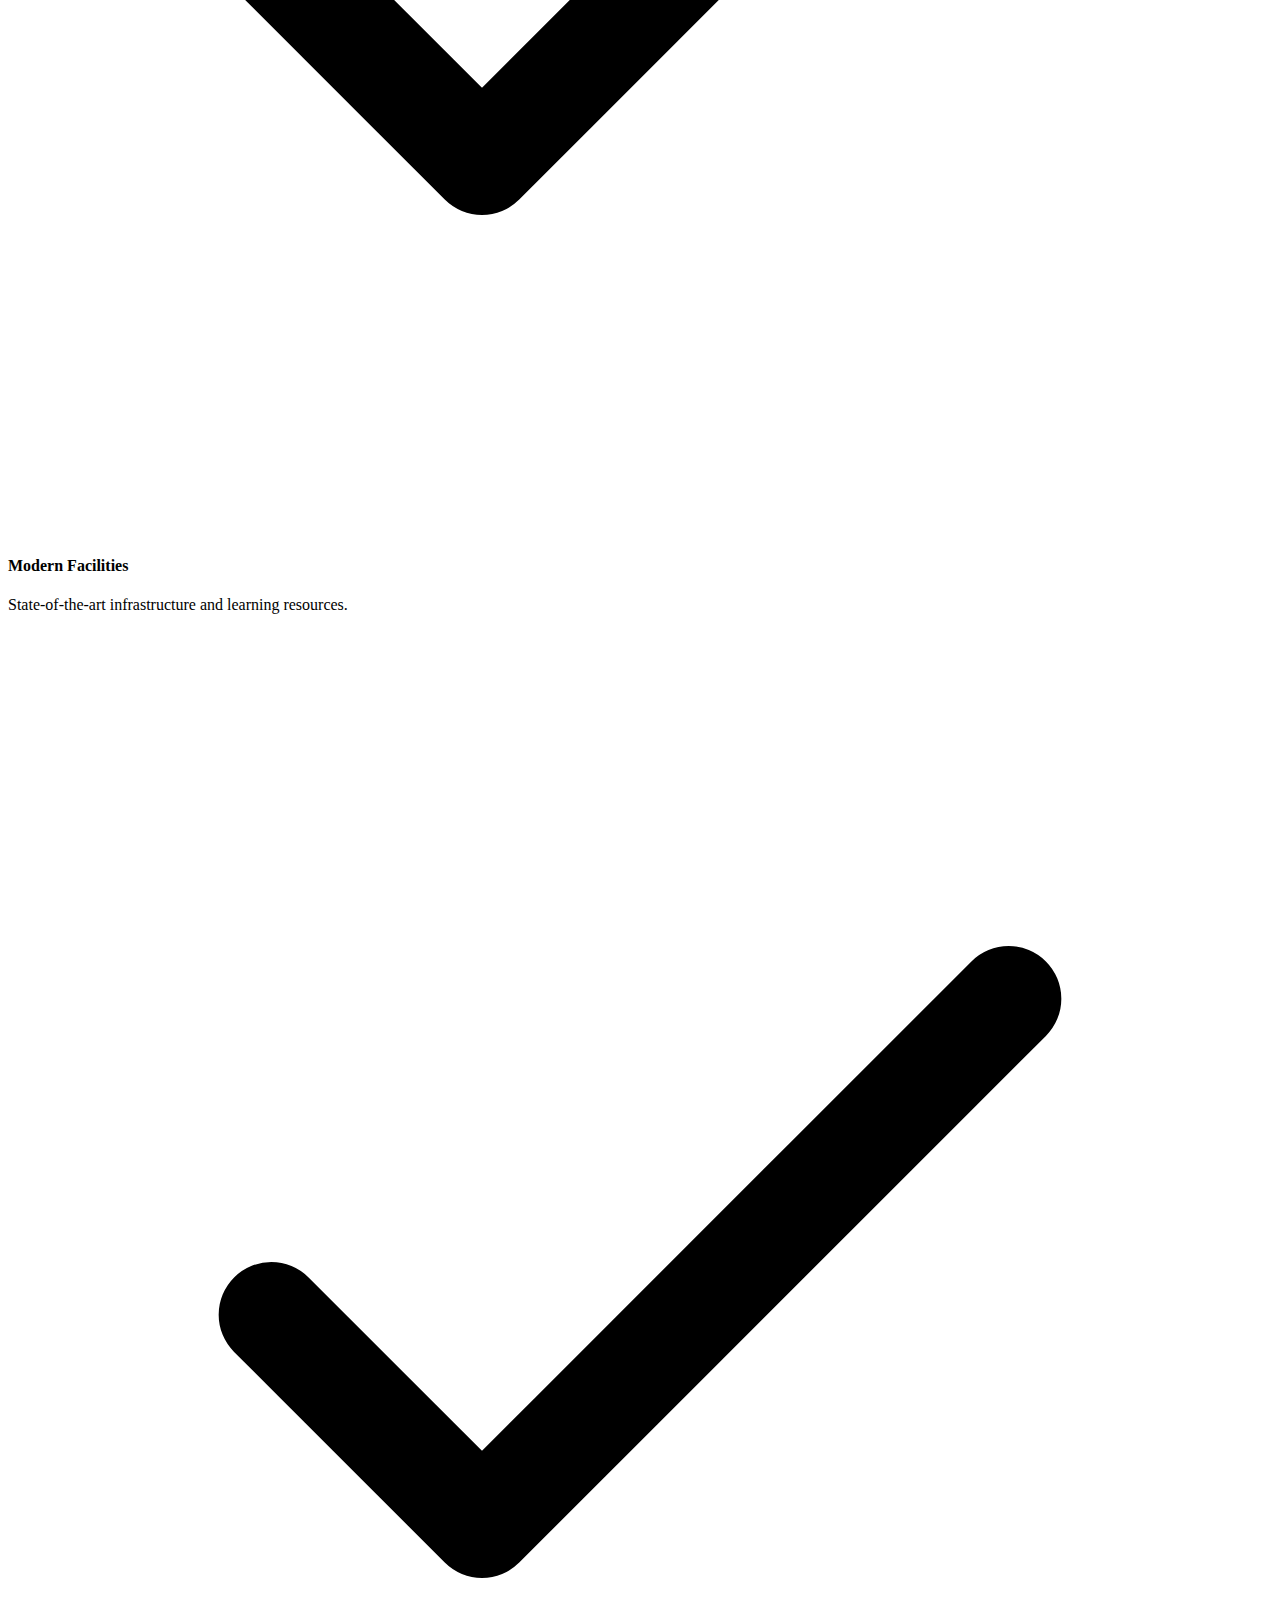
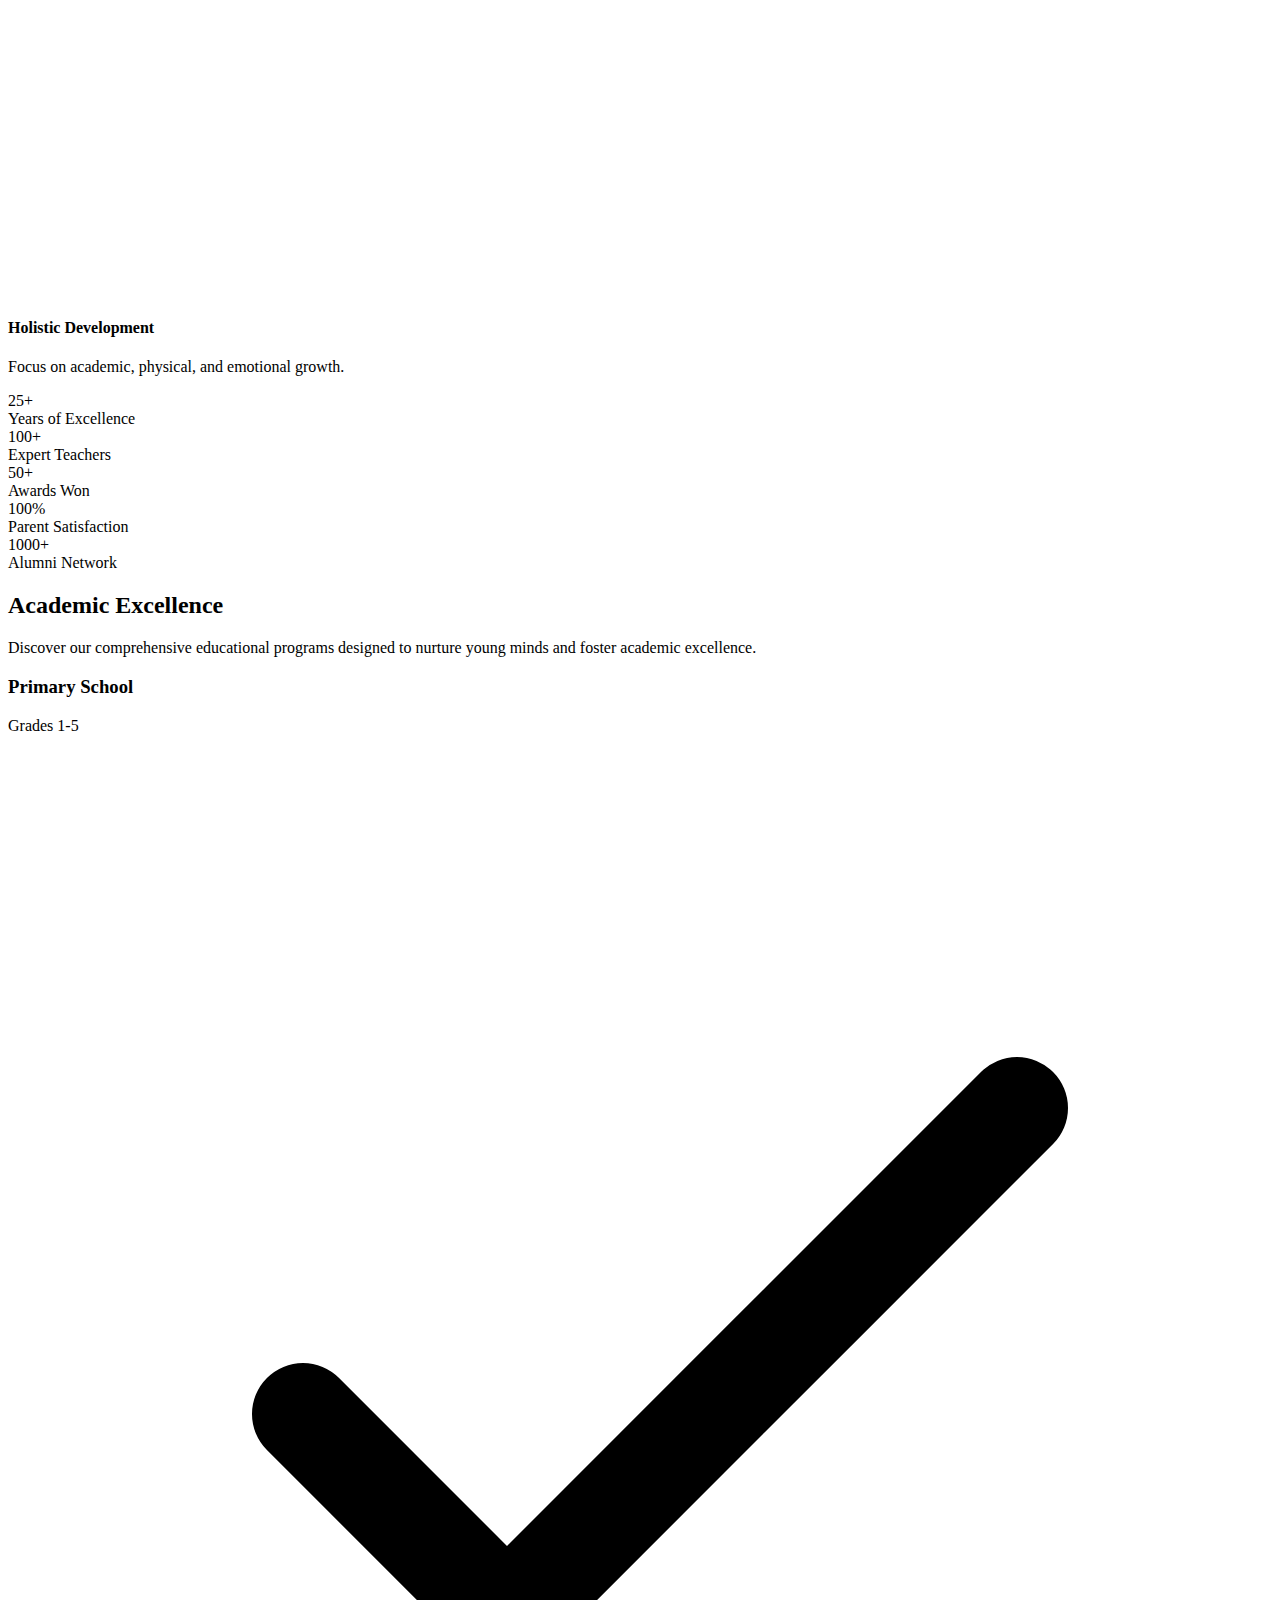
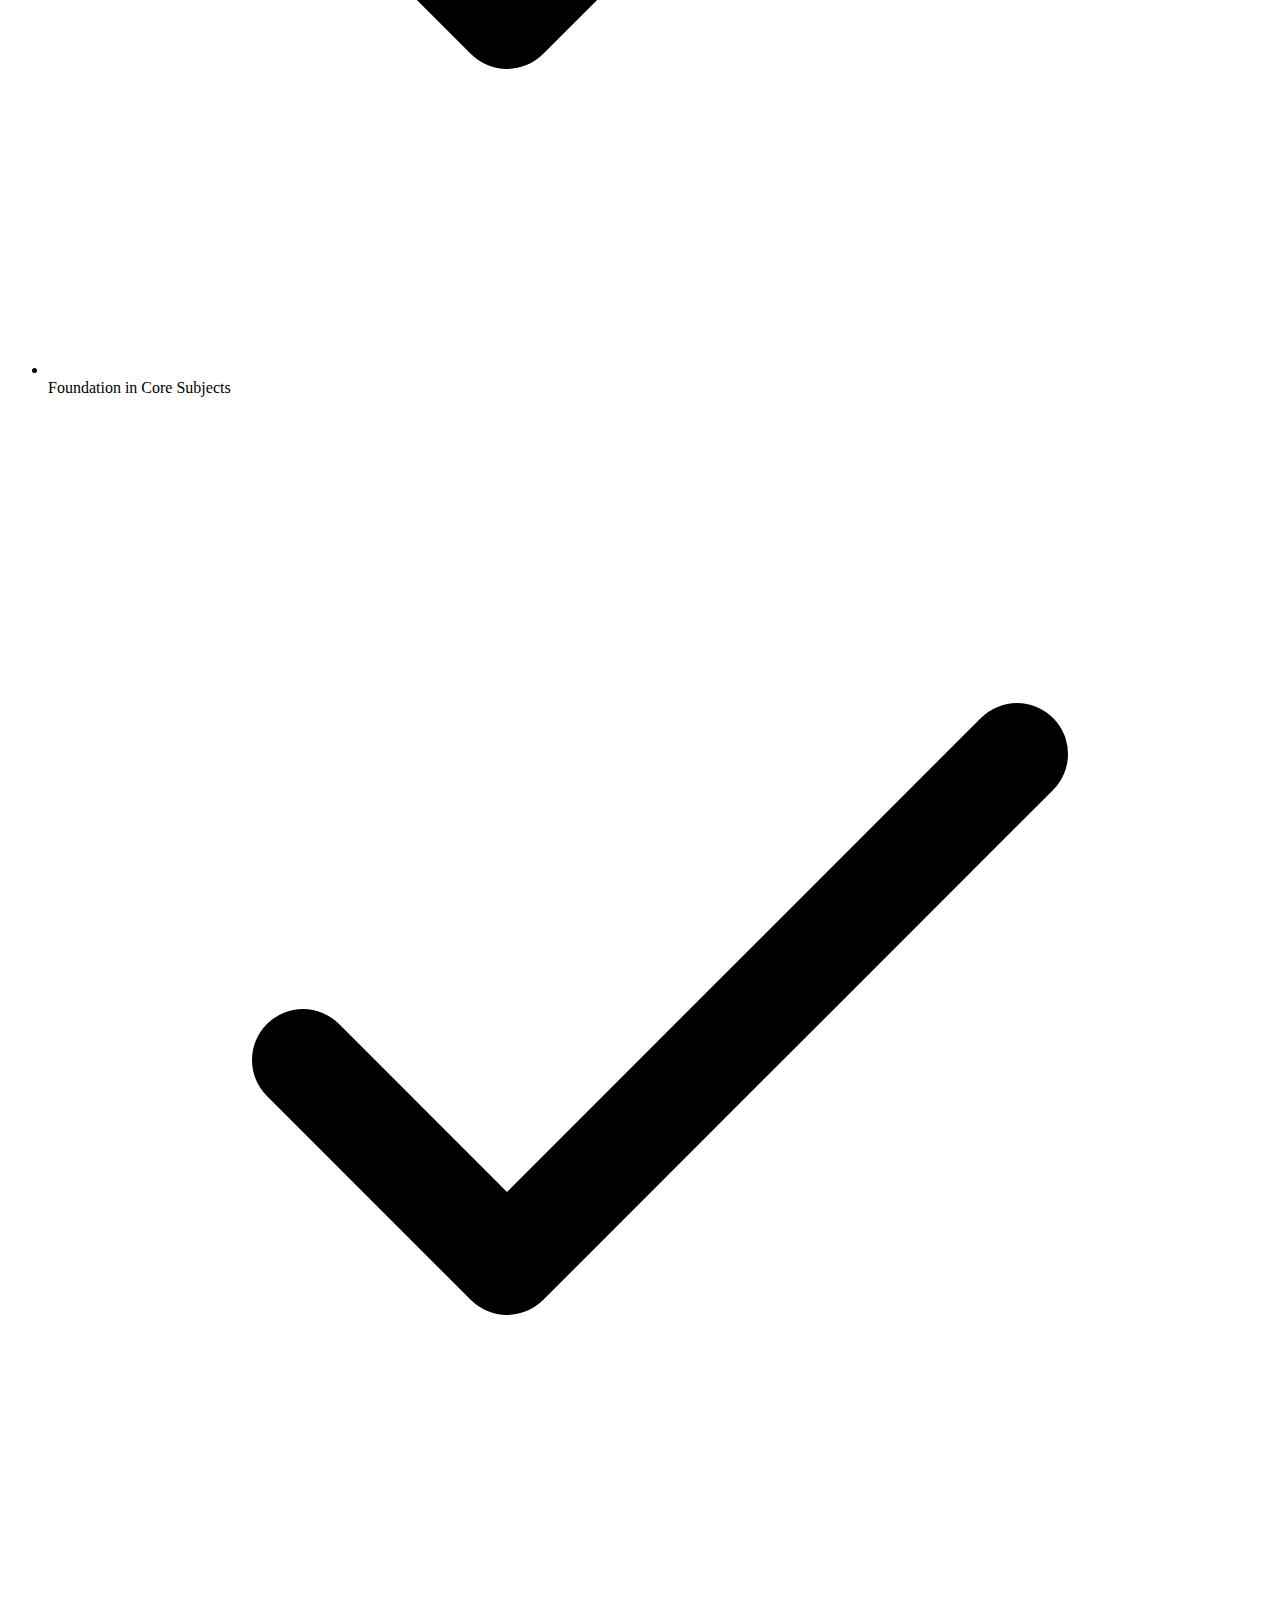
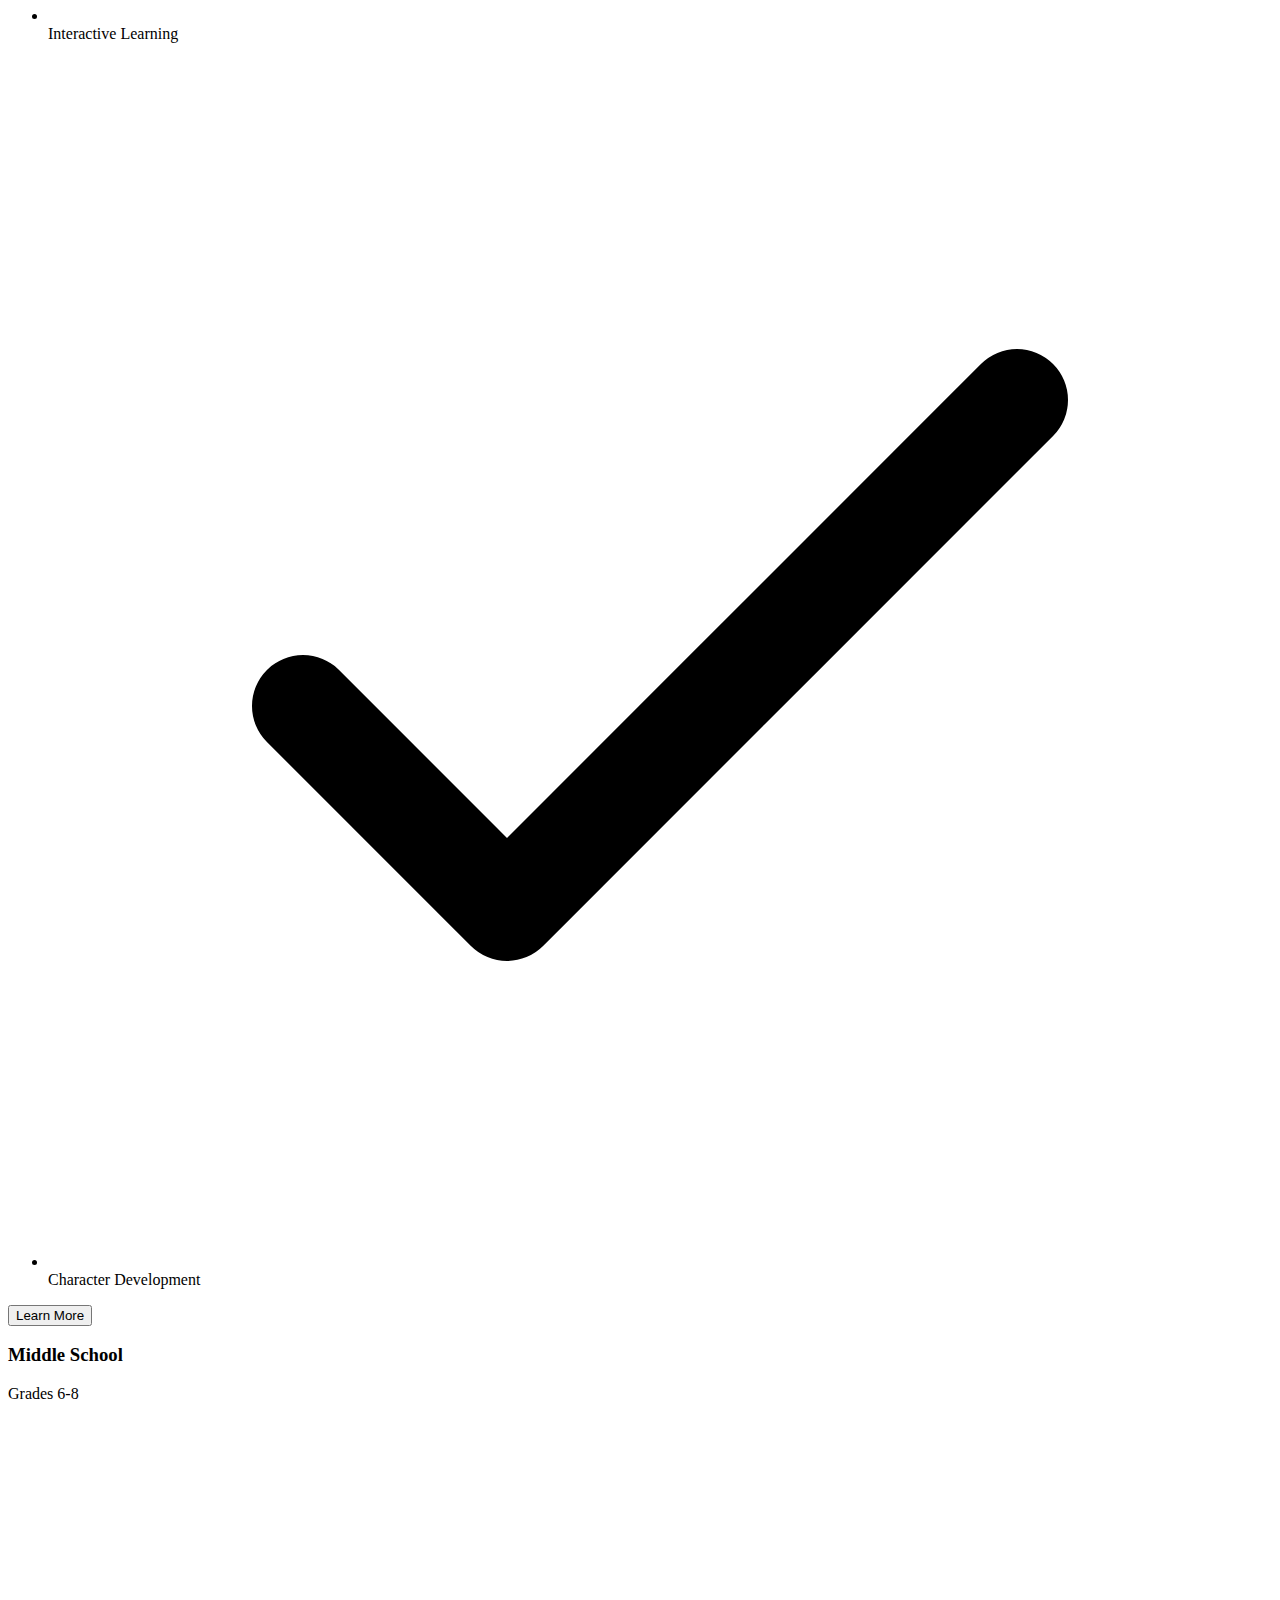
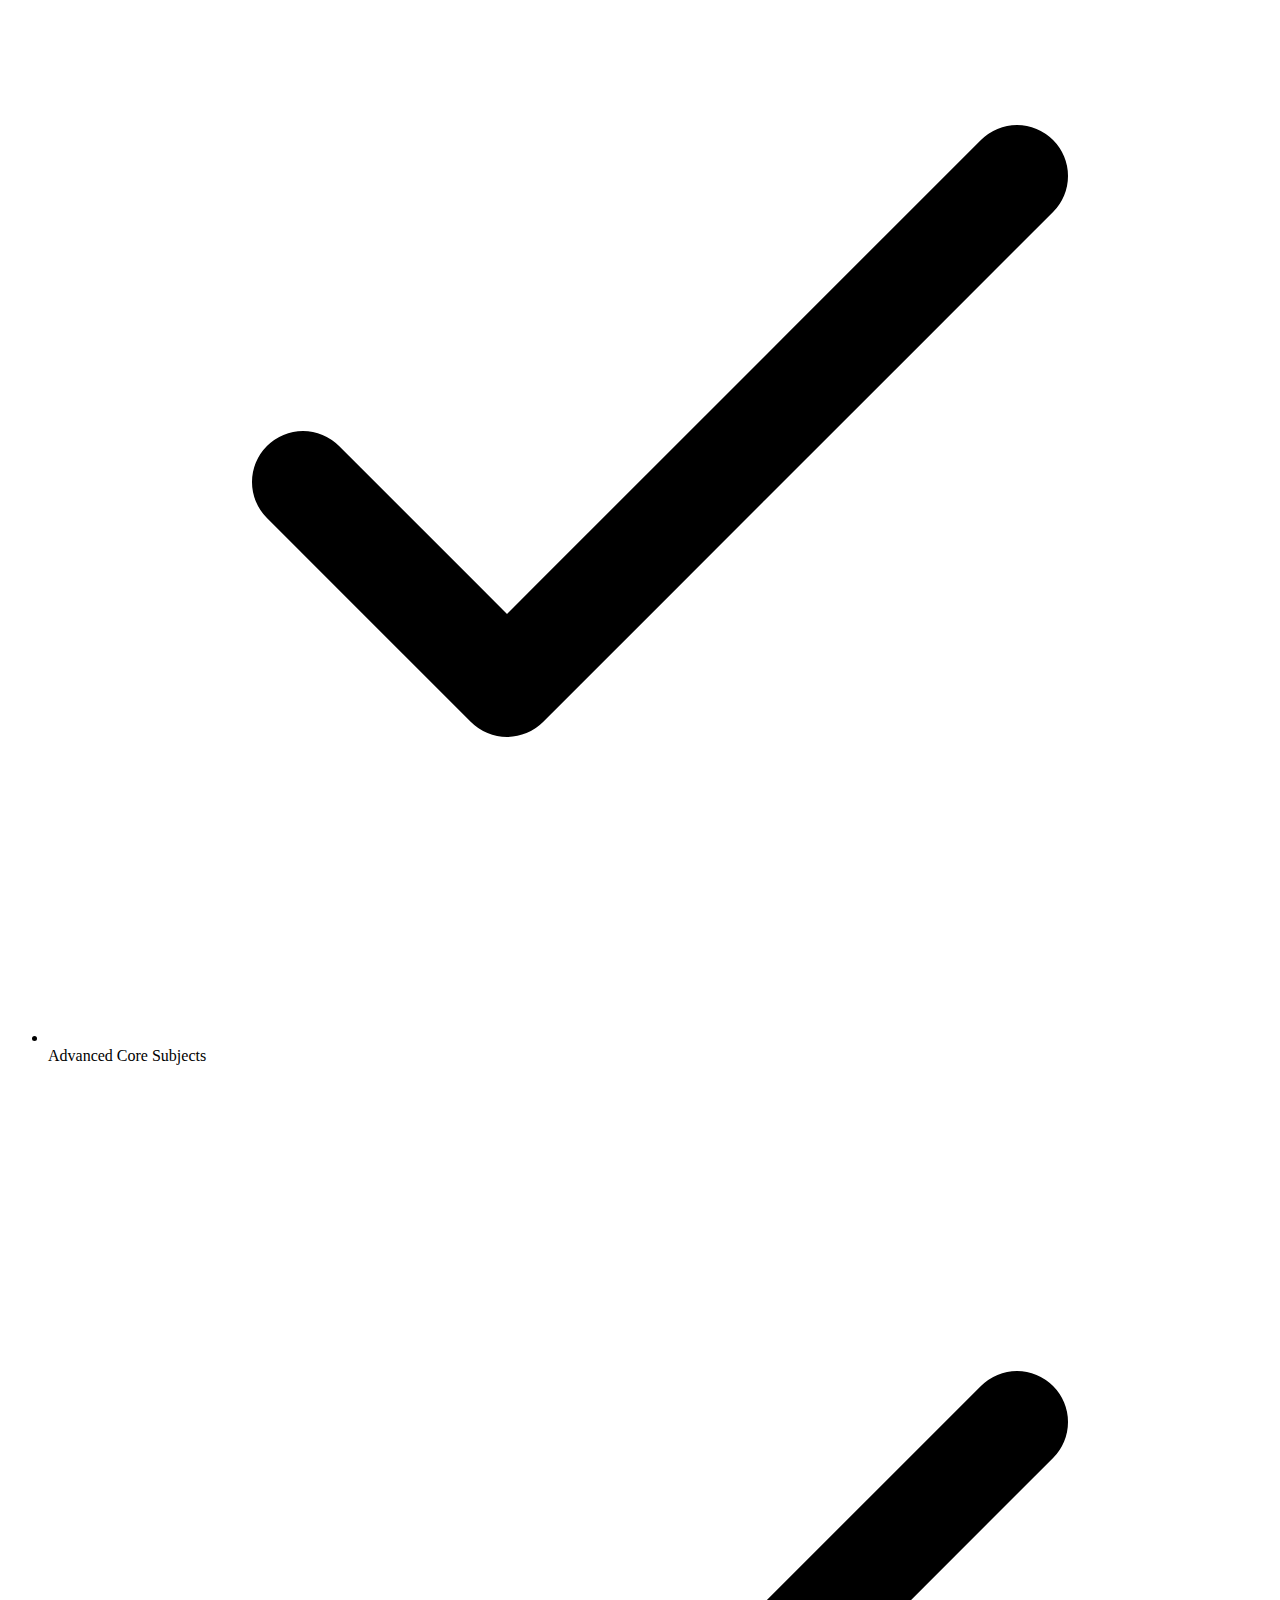
==== commit d502ed1e: "Merge pull request #5 from trickster26/master" ====
--- a/index.html
+++ b/index.html
@@ -12,11 +12,18 @@
     <!-- Social Media Meta Tags -->
     <meta property="og:title" content="Prabhawati VidyaPeeth - Leading School in Ballia">
     <meta property="og:description" content="Empowering minds, shaping futures through quality education.">
-    <meta property="og:image" content="./assets/images/logo/logo.png">
+    <meta property="og:image" content="./assets/images/logo.png">
     <meta property="og:url" content="https://prabhawatividyapeeth.in">
     
     <!-- Favicon -->
-    <link rel="icon" type="image/x-icon" href="./assets/images/logo/favicon.ico">
+    <link rel="icon" type="image/x-icon" href="./assets/images/favicon.ico">
+    <link rel="icon" type="image/png" sizes="32x32" href="./assets/images/favicon-32x32.png">
+    <link rel="icon" type="image/png" sizes="16x16" href="./assets/images/favicon-16x16.png">
+    <link rel="shortcut icon" href="./assets/images/favicon.ico">
+
+    <!-- For Google Search Results -->
+    <meta itemprop="image" content="https://prabhawatividyapeeth.in/assets/images/web-app-manifest-192x192.png">
+    <link rel="icon" type="image/png" sizes="192x192" href="./assets/images/web-app-manifest-192x192.png">
     
     <!-- Performance optimization: Preload critical resources -->
     <link rel="preload" href="https://cdn.tailwindcss.com" as="script">
@@ -54,7 +61,11 @@
         "addressLocality": "Ballia",
         "addressRegion": "Uttar Pradesh",
         "postalCode": "277211",
-        "addressCountry": "IN"
+        "addressCountry": "IN",
+        "sameAs": [
+            "https://en.wikipedia.org/wiki/Ballia",
+            "https://en.wikipedia.org/wiki/Uttar_Pradesh_Board_of_High_School_and_Intermediate_Education"
+        ]
       },
       "telephone": "+91 945274 6680",
       "email": "prabhawati9452@gmail.com"
@@ -127,10 +138,10 @@
       <div class="grid md:grid-cols-2 gap-12 items-center">
         <div class="text-white space-y-6">
           <h1 class="text-4xl md:text-6xl font-bold leading-tight animate-fade-in">
-            Welcome to Prabhawati VidyaPeeth
+            Leading UPMSP School in <a href="https://en.wikipedia.org/wiki/Ballia" class="hover:underline" target="_blank" rel="noopener noreferrer">Ballia</a> | Prabhawati VidyaPeeth
           </h1>
           <p class="text-xl md:text-2xl text-gray-200 animate-slide-up">
-            Excellence in Education Since 2010 | UPMSP Affiliated School in Ballia
+            Excellence in Education Since 2010 | Nurturing Future Leaders
           </p>
           <div class="flex flex-wrap gap-4 pt-6">
             <button class="bg-white text-blue-800 hover:bg-blue-100 px-8 py-3 rounded-full font-semibold transition-all transform hover:scale-105">
